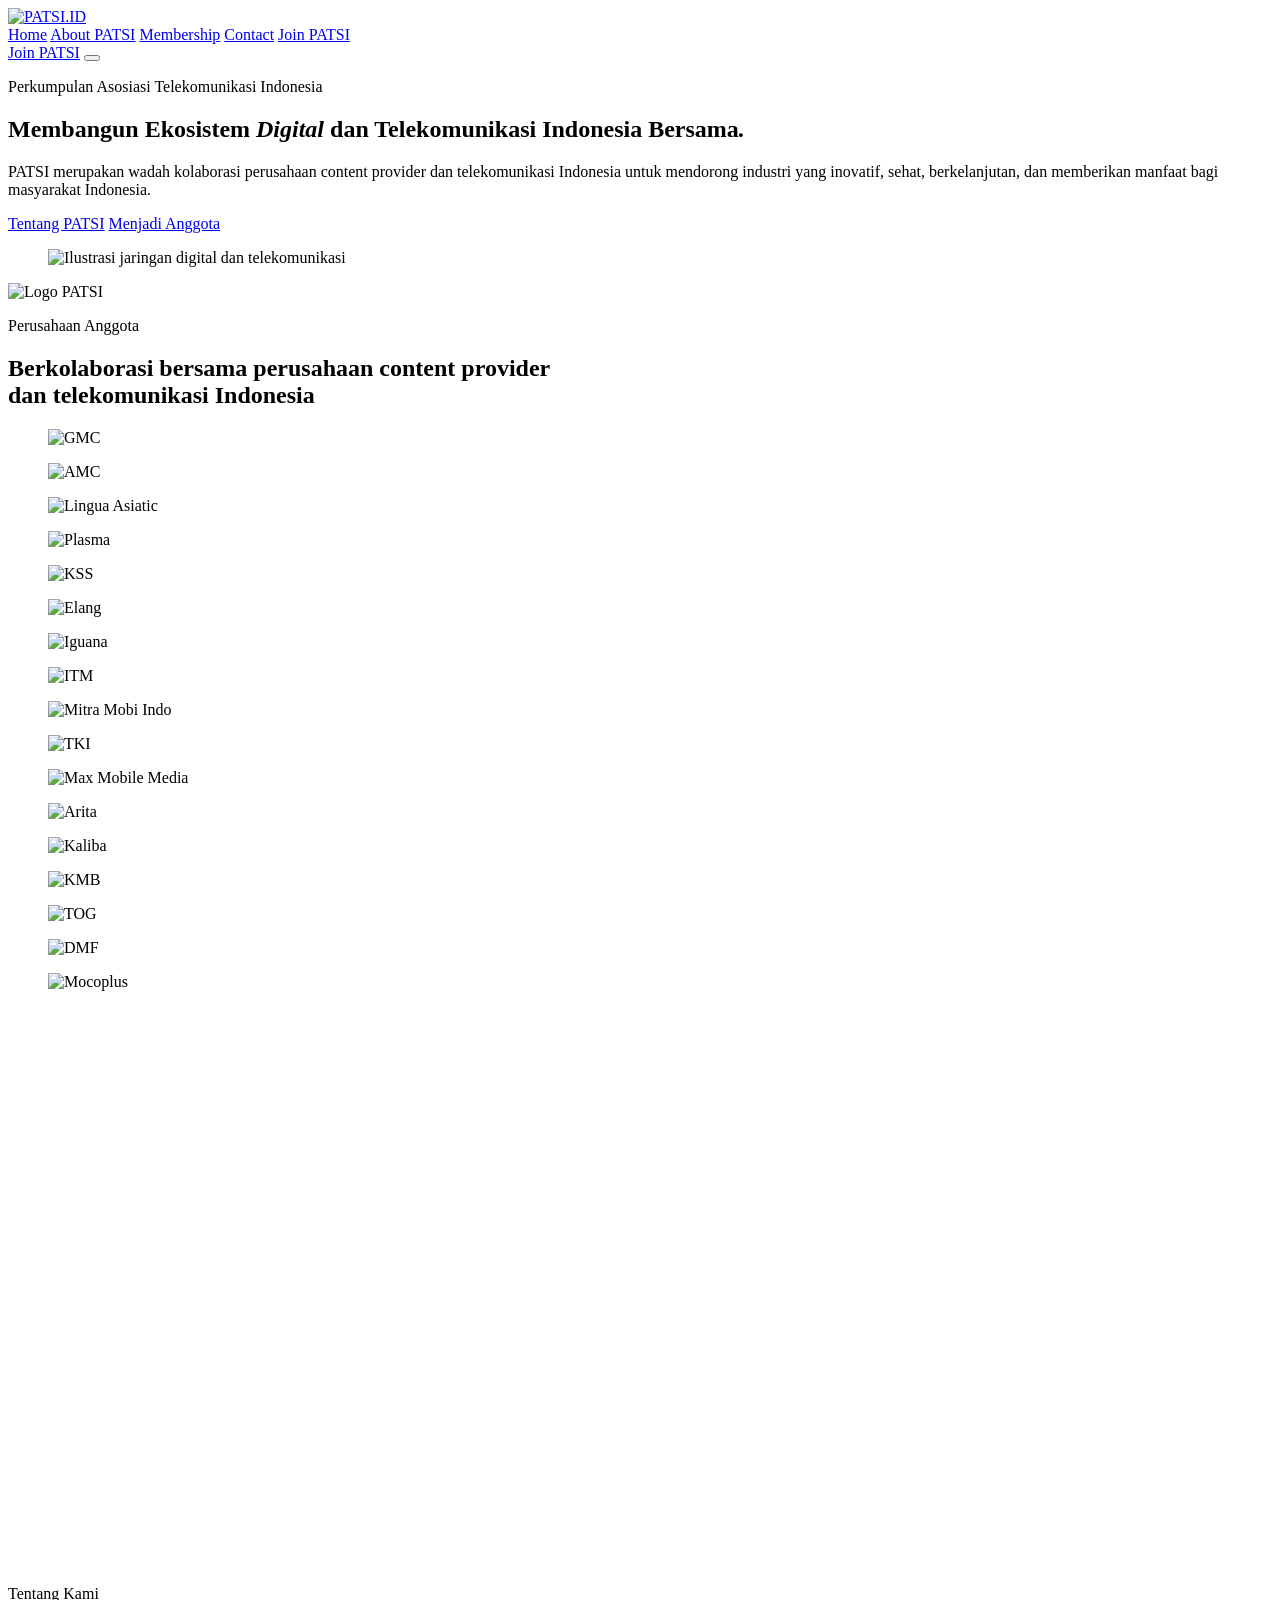
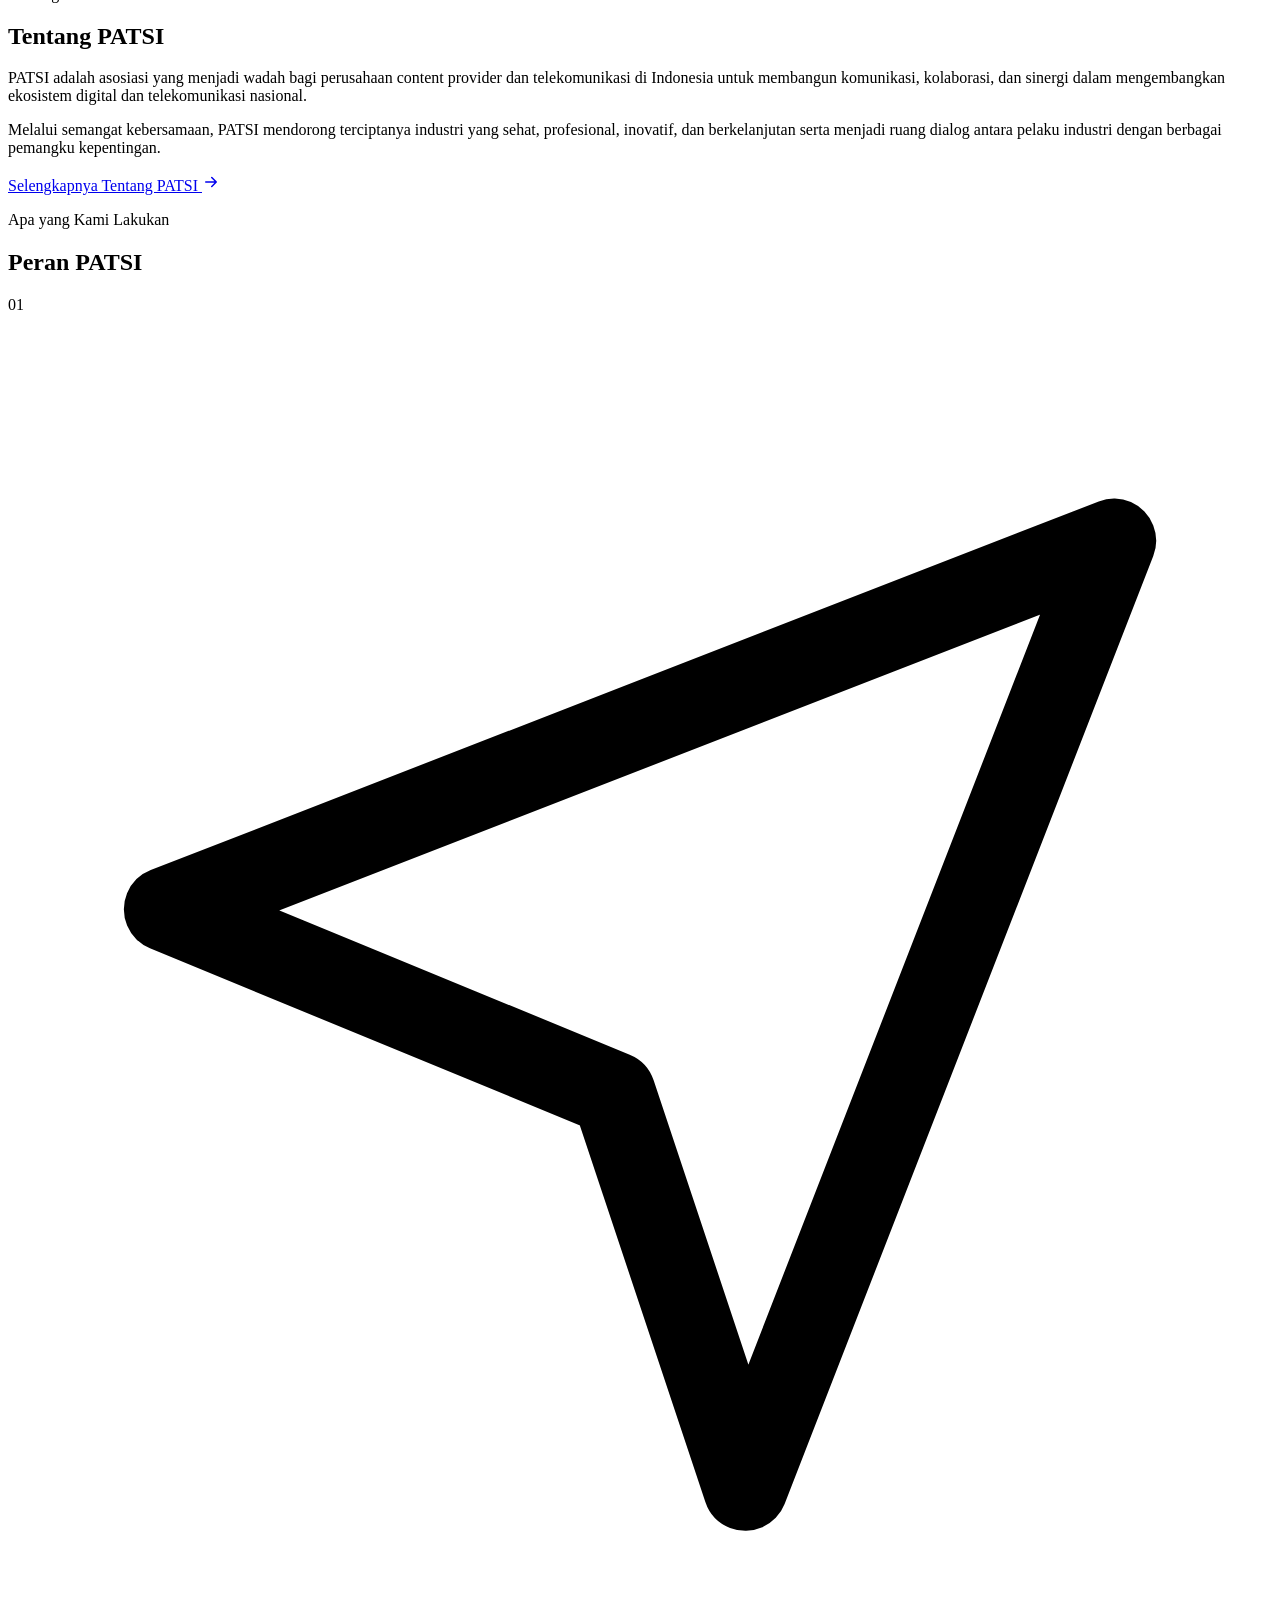
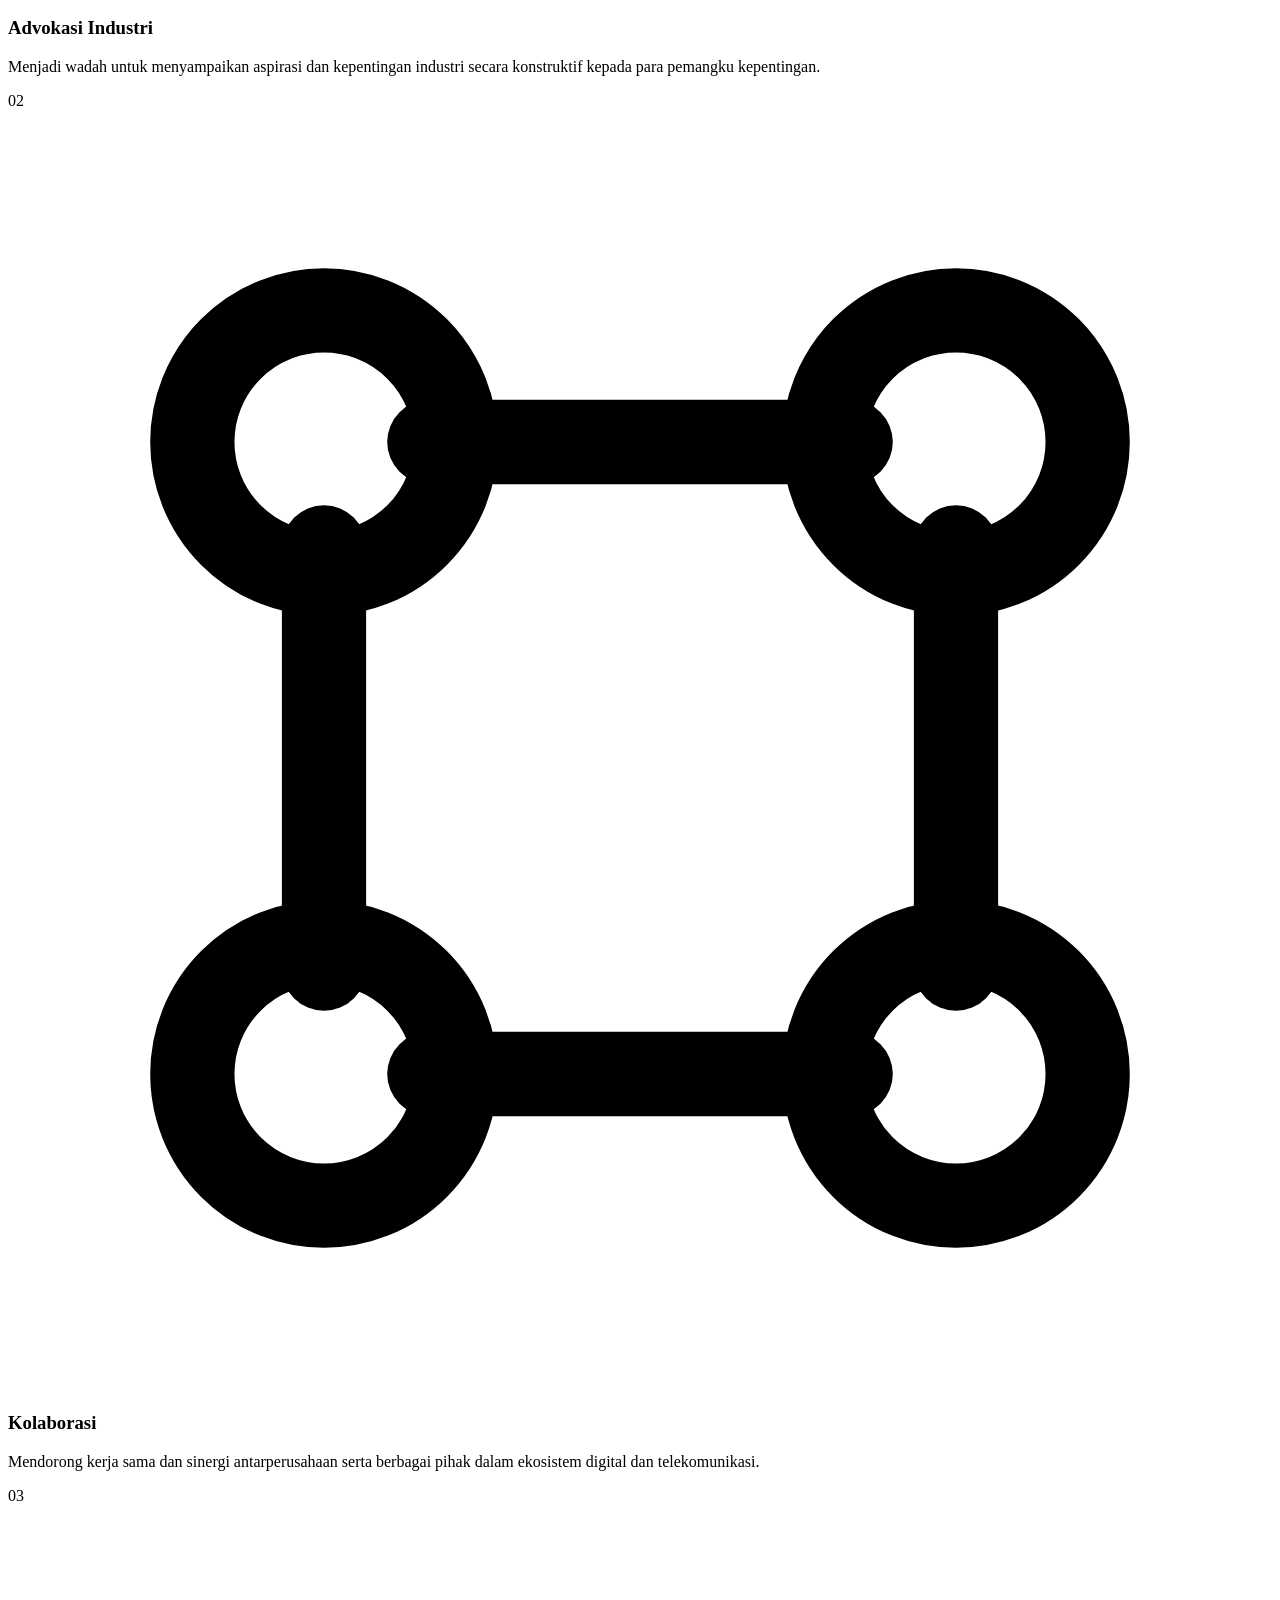
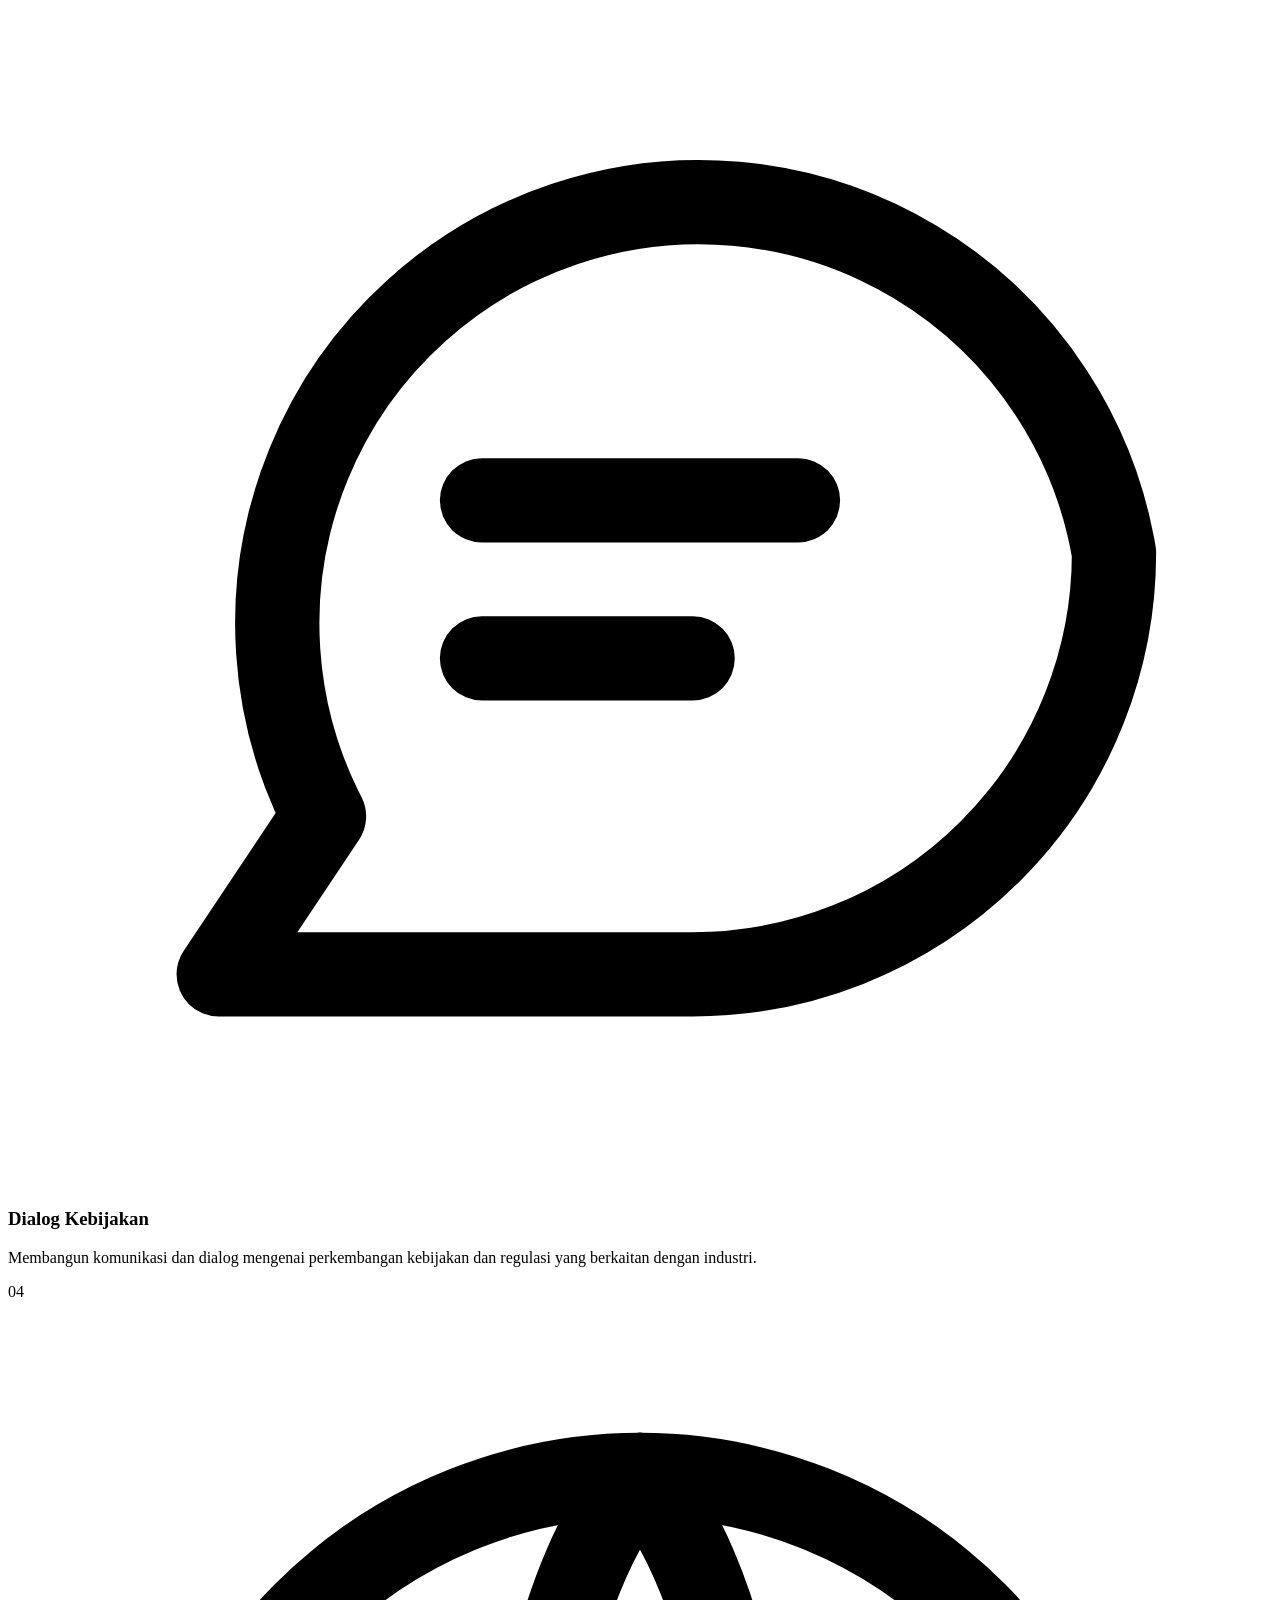
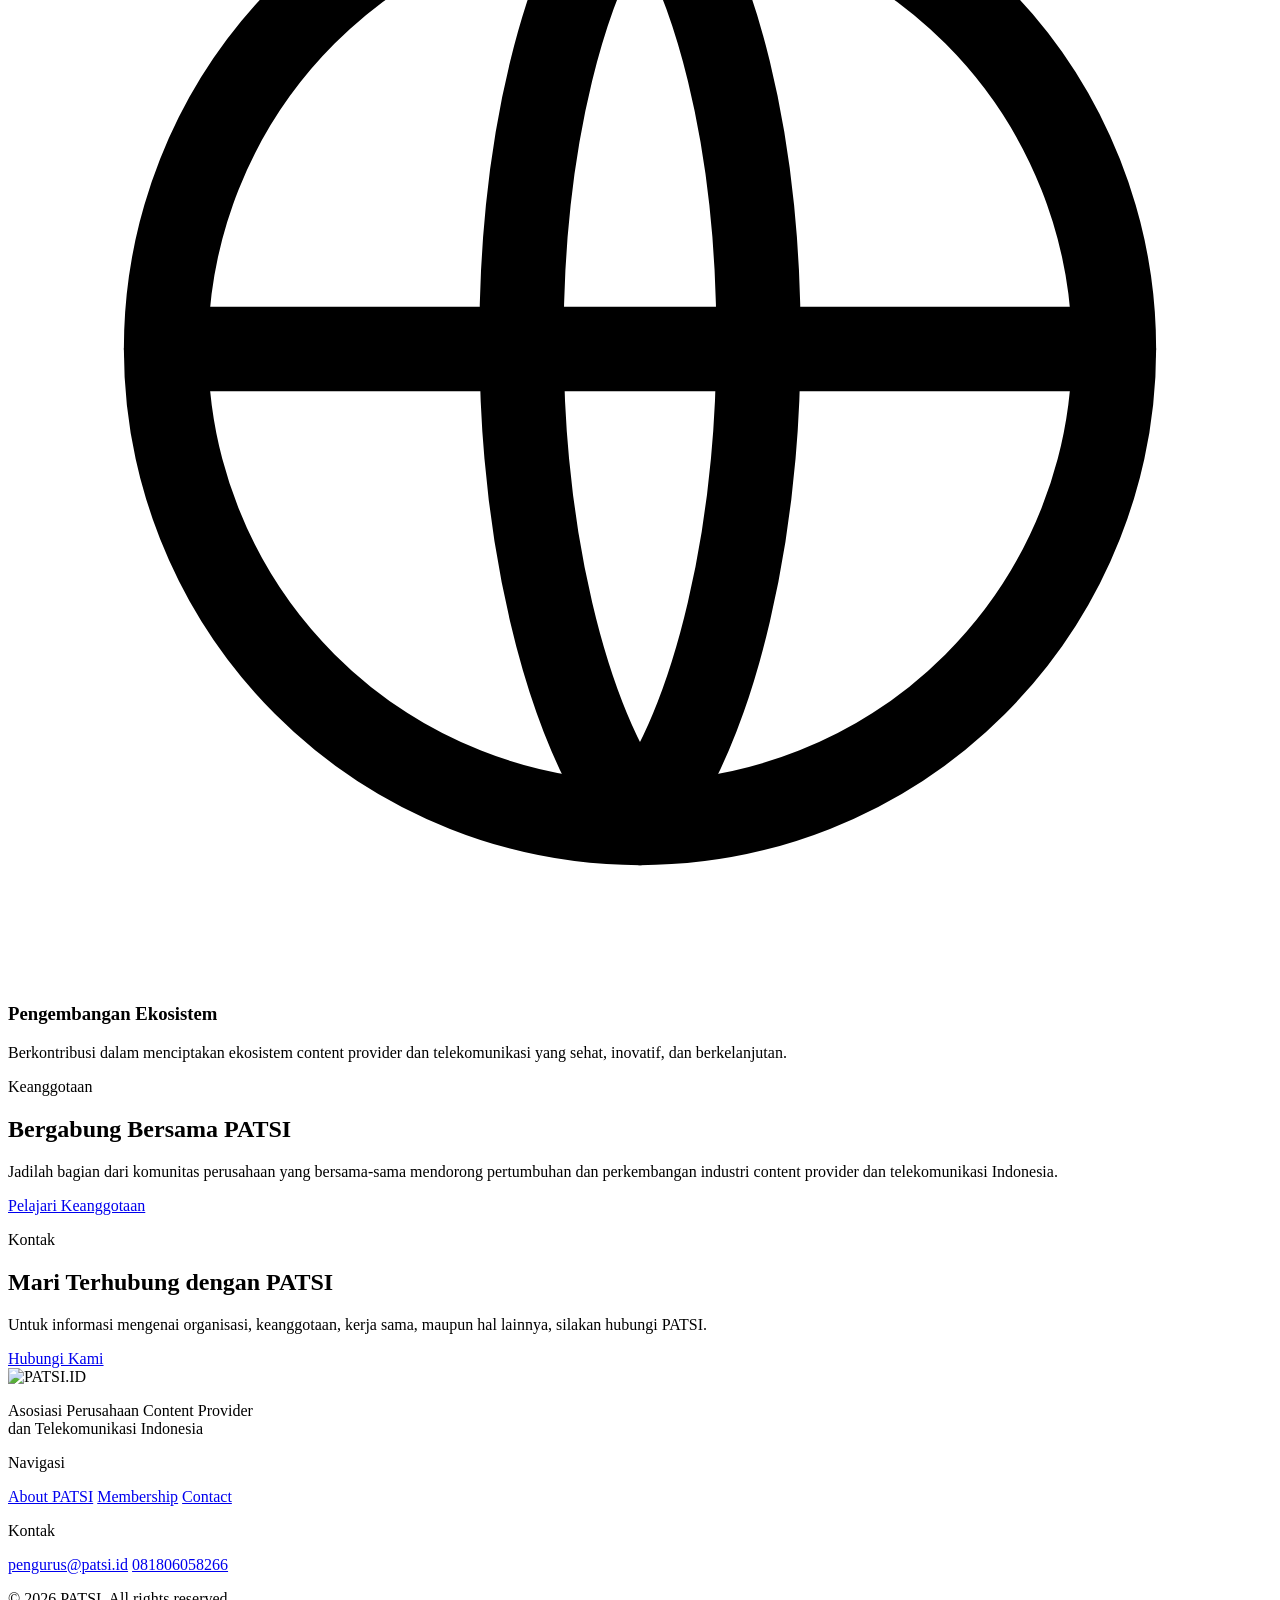
==== frontend/public/index.html @ 7024a93b "**Website PATSI.ID — selesai** - Website 4 halaman (Home, About PATSI, Membership, Contact) dalam Ba" ====
<!doctype html>
<html lang="id">
<head>
<meta charset="utf-8"/>
<meta name="viewport" content="width=device-width, initial-scale=1"/>
<title>PATSI.ID — Asosiasi Perusahaan Content Provider dan Telekomunikasi Indonesia</title>
<meta name="description" content="PATSI merupakan wadah kolaborasi perusahaan content provider dan telekomunikasi Indonesia untuk mendorong industri digital yang sehat, inovatif, dan berkelanjutan."/>
<link rel="icon" type="image/svg+xml" href="/favicon.svg"/>
<script>document.documentElement.classList.add('js')</script>
<link rel="preconnect" href="https://fonts.googleapis.com"/>
<link rel="preconnect" href="https://fonts.gstatic.com" crossorigin/>
<link href="https://fonts.googleapis.com/css2?family=Inter:wght@300;400;500;600;700;800;900&display=swap" rel="stylesheet"/>
<link rel="stylesheet" href="/css/style.css"/>
</head>
<body data-page="home">

<header class="site-header" id="siteHeader" data-testid="site-header">
  <div class="container header-inner">
    <a href="/index.html" class="brand" data-testid="nav-logo"><img src="/images/logo.png" alt="PATSI.ID"/></a>
    <nav class="main-nav" id="mainNav" data-testid="main-nav">
      <a href="/index.html" data-nav="home" data-testid="nav-home-link">Home</a>
      <a href="/about.html" data-nav="about" data-testid="nav-about-link">About PATSI</a>
      <a href="/membership.html" data-nav="membership" data-testid="nav-membership-link">Membership</a>
      <a href="/contact.html" data-nav="contact" data-testid="nav-contact-link">Contact</a>
      <a href="/membership.html" class="btn btn-primary nav-cta-mobile" data-testid="nav-join-button-mobile">Join PATSI</a>
    </nav>
    <div class="header-actions">
      <a href="/membership.html" class="btn btn-primary btn-sm" data-testid="nav-join-button">Join PATSI</a>
      <button class="nav-toggle" id="navToggle" aria-label="Buka menu" aria-expanded="false" data-testid="nav-hamburger-button"><span></span><span></span><span></span></button>
    </div>
  </div>
</header>

<main>
  <!-- HERO -->
  <section class="hero" data-testid="hero-section">
    <div class="hero-grid-bg" aria-hidden="true"></div>
    <div class="container hero-inner">
      <div class="hero-copy">
        <p class="overline hero-fade" data-testid="hero-overline">Perkumpulan Asosiasi Telekomunikasi Indonesia</p>
        <h1 class="hero-title" data-testid="hero-title">
          <span class="line"><span>Membangun</span></span>
          <span class="line"><span>Ekosistem <em>Digital</em></span></span>
          <span class="line"><span class="outline">dan Telekomunikasi</span></span>
          <span class="line"><span>Indonesia Bersama<i class="dot">.</i></span></span>
        </h1>
        <p class="hero-sub hero-fade" data-testid="hero-subtitle">PATSI merupakan wadah kolaborasi perusahaan content provider dan telekomunikasi Indonesia untuk mendorong industri yang inovatif, sehat, berkelanjutan, dan memberikan manfaat bagi masyarakat Indonesia.</p>
        <div class="hero-actions hero-fade">
          <a href="/about.html" class="btn btn-primary" data-testid="hero-about-button">Tentang PATSI</a>
          <a href="/membership.html" class="btn btn-outline" data-testid="hero-join-button">Menjadi Anggota</a>
        </div>
      </div>
      <div class="hero-visual" data-parallax data-testid="hero-visual">
        <div class="hero-frame-offset" aria-hidden="true"></div>
        <figure class="hero-frame">
          <img src="/images/hero-network.jpg" alt="Ilustrasi jaringan digital dan telekomunikasi"/>
        </figure>
        <div class="hero-logo-card" data-testid="hero-logo-card">
          <img src="/images/logo.png" alt="Logo PATSI"/>
        </div>
      </div>
    </div>
    <div class="hero-scrollhint hero-fade" aria-hidden="true"><span></span></div>
  </section>

  <!-- MEMBER MARQUEE -->
  <section class="members-strip" data-testid="members-section">
    <div class="container strip-head" data-reveal>
      <p class="overline">Perusahaan Anggota</p>
      <h2 class="strip-title">Berkolaborasi bersama perusahaan content provider<br class="br-wide"/> dan telekomunikasi Indonesia</h2>
    </div>
    <div class="marquee" data-testid="members-marquee">
      <div class="marquee-track">
        <figure class="member-item"><img src="/images/members/gmc.png" alt="GMC" loading="lazy"/></figure>
        <figure class="member-item"><img src="/images/members/amc.jpeg" alt="AMC" loading="lazy"/></figure>
        <figure class="member-item"><img src="/images/members/lingua-asiatic.png" alt="Lingua Asiatic" loading="lazy"/></figure>
        <figure class="member-item"><img src="/images/members/plasma.png" alt="Plasma" loading="lazy"/></figure>
        <figure class="member-item"><img src="/images/members/kss.png" alt="KSS" loading="lazy"/></figure>
        <figure class="member-item"><img src="/images/members/elang.png" alt="Elang" loading="lazy"/></figure>
        <figure class="member-item"><img src="/images/members/iguana.png" alt="Iguana" loading="lazy"/></figure>
        <figure class="member-item"><img src="/images/members/itm.png" alt="ITM" loading="lazy"/></figure>
        <figure class="member-item"><img src="/images/members/mitra-mobi-indo.png" alt="Mitra Mobi Indo" loading="lazy"/></figure>
        <figure class="member-item"><img src="/images/members/tki.png" alt="TKI" loading="lazy"/></figure>
        <figure class="member-item"><img src="/images/members/max-mobile-media.jpg" alt="Max Mobile Media" loading="lazy"/></figure>
        <figure class="member-item"><img src="/images/members/arita.jpeg" alt="Arita" loading="lazy"/></figure>
        <figure class="member-item"><img src="/images/members/kaliba.jpeg" alt="Kaliba" loading="lazy"/></figure>
        <figure class="member-item"><img src="/images/members/kmb.png" alt="KMB" loading="lazy"/></figure>
        <figure class="member-item"><img src="/images/members/tog.png" alt="TOG" loading="lazy"/></figure>
        <figure class="member-item"><img src="/images/members/dmf.jpeg" alt="DMF" loading="lazy"/></figure>
        <figure class="member-item"><img src="/images/members/mocoplus.png" alt="Mocoplus" loading="lazy"/></figure>
      </div>
      <div class="marquee-track" aria-hidden="true">
        <figure class="member-item"><img src="/images/members/gmc.png" alt="" loading="lazy"/></figure>
        <figure class="member-item"><img src="/images/members/amc.jpeg" alt="" loading="lazy"/></figure>
        <figure class="member-item"><img src="/images/members/lingua-asiatic.png" alt="" loading="lazy"/></figure>
        <figure class="member-item"><img src="/images/members/plasma.png" alt="" loading="lazy"/></figure>
        <figure class="member-item"><img src="/images/members/kss.png" alt="" loading="lazy"/></figure>
        <figure class="member-item"><img src="/images/members/elang.png" alt="" loading="lazy"/></figure>
        <figure class="member-item"><img src="/images/members/iguana.png" alt="" loading="lazy"/></figure>
        <figure class="member-item"><img src="/images/members/itm.png" alt="" loading="lazy"/></figure>
        <figure class="member-item"><img src="/images/members/mitra-mobi-indo.png" alt="" loading="lazy"/></figure>
        <figure class="member-item"><img src="/images/members/tki.png" alt="" loading="lazy"/></figure>
        <figure class="member-item"><img src="/images/members/max-mobile-media.jpg" alt="" loading="lazy"/></figure>
        <figure class="member-item"><img src="/images/members/arita.jpeg" alt="" loading="lazy"/></figure>
        <figure class="member-item"><img src="/images/members/kaliba.jpeg" alt="" loading="lazy"/></figure>
        <figure class="member-item"><img src="/images/members/kmb.png" alt="" loading="lazy"/></figure>
        <figure class="member-item"><img src="/images/members/tog.png" alt="" loading="lazy"/></figure>
        <figure class="member-item"><img src="/images/members/dmf.jpeg" alt="" loading="lazy"/></figure>
        <figure class="member-item"><img src="/images/members/mocoplus.png" alt="" loading="lazy"/></figure>
      </div>
    </div>
  </section>

  <!-- ABOUT SHORT -->
  <section class="section about-short" data-testid="about-short-section">
    <div class="container split">
      <div class="split-left" data-reveal>
        <p class="overline">Tentang Kami</p>
        <h2 class="section-title">Tentang PATSI</h2>
      </div>
      <div class="split-right" data-reveal>
        <p class="lead">PATSI adalah asosiasi yang menjadi wadah bagi perusahaan content provider dan telekomunikasi di Indonesia untuk membangun komunikasi, kolaborasi, dan sinergi dalam mengembangkan ekosistem digital dan telekomunikasi nasional.</p>
        <p class="body-text">Melalui semangat kebersamaan, PATSI mendorong terciptanya industri yang sehat, profesional, inovatif, dan berkelanjutan serta menjadi ruang dialog antara pelaku industri dengan berbagai pemangku kepentingan.</p>
        <a href="/about.html" class="link-arrow" data-testid="about-more-link">Selengkapnya Tentang PATSI
          <svg width="18" height="18" viewBox="0 0 24 24" fill="none" stroke="currentColor" stroke-width="2" stroke-linecap="round" stroke-linejoin="round"><path d="M5 12h14M13 6l6 6-6 6"/></svg>
        </a>
      </div>
    </div>
  </section>

  <!-- ROLES -->
  <section class="section roles" data-testid="roles-section">
    <div class="container">
      <div class="section-head" data-reveal>
        <p class="overline">Apa yang Kami Lakukan</p>
        <h2 class="section-title">Peran PATSI</h2>
      </div>
      <div class="blueprint-grid grid-4">
        <article class="bp-card" data-reveal data-testid="role-card-advokasi">
          <p class="bp-num">01</p>
          <svg class="bp-icon" viewBox="0 0 24 24" fill="none" stroke="currentColor" stroke-width="1.6" stroke-linecap="round" stroke-linejoin="round"><path d="M3 11l18-7-7 18-2.5-7.5L3 11z"/></svg>
          <h3>Advokasi Industri</h3>
          <p>Menjadi wadah untuk menyampaikan aspirasi dan kepentingan industri secara konstruktif kepada para pemangku kepentingan.</p>
        </article>
        <article class="bp-card" data-reveal data-testid="role-card-kolaborasi">
          <p class="bp-num">02</p>
          <svg class="bp-icon" viewBox="0 0 24 24" fill="none" stroke="currentColor" stroke-width="1.6" stroke-linecap="round" stroke-linejoin="round"><circle cx="6" cy="6" r="2.5"/><circle cx="18" cy="6" r="2.5"/><circle cx="6" cy="18" r="2.5"/><circle cx="18" cy="18" r="2.5"/><path d="M8 6h8M6 8v8M18 8v8M8 18h8"/></svg>
          <h3>Kolaborasi</h3>
          <p>Mendorong kerja sama dan sinergi antarperusahaan serta berbagai pihak dalam ekosistem digital dan telekomunikasi.</p>
        </article>
        <article class="bp-card" data-reveal data-testid="role-card-dialog">
          <p class="bp-num">03</p>
          <svg class="bp-icon" viewBox="0 0 24 24" fill="none" stroke="currentColor" stroke-width="1.6" stroke-linecap="round" stroke-linejoin="round"><path d="M21 12a8 8 0 0 1-8 8H4l2-3a8 8 0 1 1 15-5z"/><path d="M9 11h6M9 14h4"/></svg>
          <h3>Dialog Kebijakan</h3>
          <p>Membangun komunikasi dan dialog mengenai perkembangan kebijakan dan regulasi yang berkaitan dengan industri.</p>
        </article>
        <article class="bp-card" data-reveal data-testid="role-card-ekosistem">
          <p class="bp-num">04</p>
          <svg class="bp-icon" viewBox="0 0 24 24" fill="none" stroke="currentColor" stroke-width="1.6" stroke-linecap="round" stroke-linejoin="round"><circle cx="12" cy="12" r="9"/><path d="M3 12h18M12 3c3 3.5 3 14 0 18M12 3c-3 3.5-3 14 0 18"/></svg>
          <h3>Pengembangan Ekosistem</h3>
          <p>Berkontribusi dalam menciptakan ekosistem content provider dan telekomunikasi yang sehat, inovatif, dan berkelanjutan.</p>
        </article>
      </div>
    </div>
  </section>

  <!-- MEMBERSHIP CTA -->
  <section class="section section-navy" data-testid="membership-cta-section">
    <div class="navy-grid-bg" aria-hidden="true"></div>
    <div class="container navy-inner" data-reveal>
      <p class="overline overline-light">Keanggotaan</p>
      <h2 class="navy-title">Bergabung Bersama PATSI</h2>
      <p class="navy-text">Jadilah bagian dari komunitas perusahaan yang bersama-sama mendorong pertumbuhan dan perkembangan industri content provider dan telekomunikasi Indonesia.</p>
      <a href="/membership.html" class="btn btn-light" data-testid="membership-cta-button">Pelajari Keanggotaan</a>
    </div>
  </section>

  <!-- CONTACT CTA -->
  <section class="section contact-cta" data-testid="contact-cta-section">
    <div class="container split">
      <div class="split-left" data-reveal>
        <p class="overline">Kontak</p>
        <h2 class="section-title">Mari Terhubung dengan PATSI</h2>
      </div>
      <div class="split-right" data-reveal>
        <p class="lead">Untuk informasi mengenai organisasi, keanggotaan, kerja sama, maupun hal lainnya, silakan hubungi PATSI.</p>
        <a href="/contact.html" class="btn btn-primary" data-testid="contact-cta-button">Hubungi Kami</a>
      </div>
    </div>
  </section>
</main>

<footer class="site-footer" data-testid="site-footer">
  <div class="container footer-grid">
    <div class="footer-brand">
      <span class="footer-logo"><img src="/images/logo.png" alt="PATSI.ID"/></span>
      <p>Asosiasi Perusahaan Content Provider<br/>dan Telekomunikasi Indonesia</p>
    </div>
    <nav class="footer-nav" data-testid="footer-nav">
      <p class="footer-heading">Navigasi</p>
      <a href="/about.html" data-testid="footer-about-link">About PATSI</a>
      <a href="/membership.html" data-testid="footer-membership-link">Membership</a>
      <a href="/contact.html" data-testid="footer-contact-link">Contact</a>
    </nav>
    <div class="footer-contact">
      <p class="footer-heading">Kontak</p>
      <a href="mailto:pengurus@patsi.id" data-testid="footer-email-link">pengurus@patsi.id</a>
      <a href="tel:+6281806058266" data-testid="footer-phone-link">081806058266</a>
    </div>
  </div>
  <div class="container footer-bottom">
    <p data-testid="footer-copyright">&copy; 2026 PATSI. All rights reserved.</p>
  </div>
</footer>

<script src="https://cdn.jsdelivr.net/npm/gsap@3.12.5/dist/gsap.min.js"></script>
<script src="https://cdn.jsdelivr.net/npm/gsap@3.12.5/dist/ScrollTrigger.min.js"></script>
<script src="https://cdn.jsdelivr.net/npm/lenis@1.1.14/dist/lenis.min.js"></script>
<script src="/js/script.js"></script>
</body>
</html>
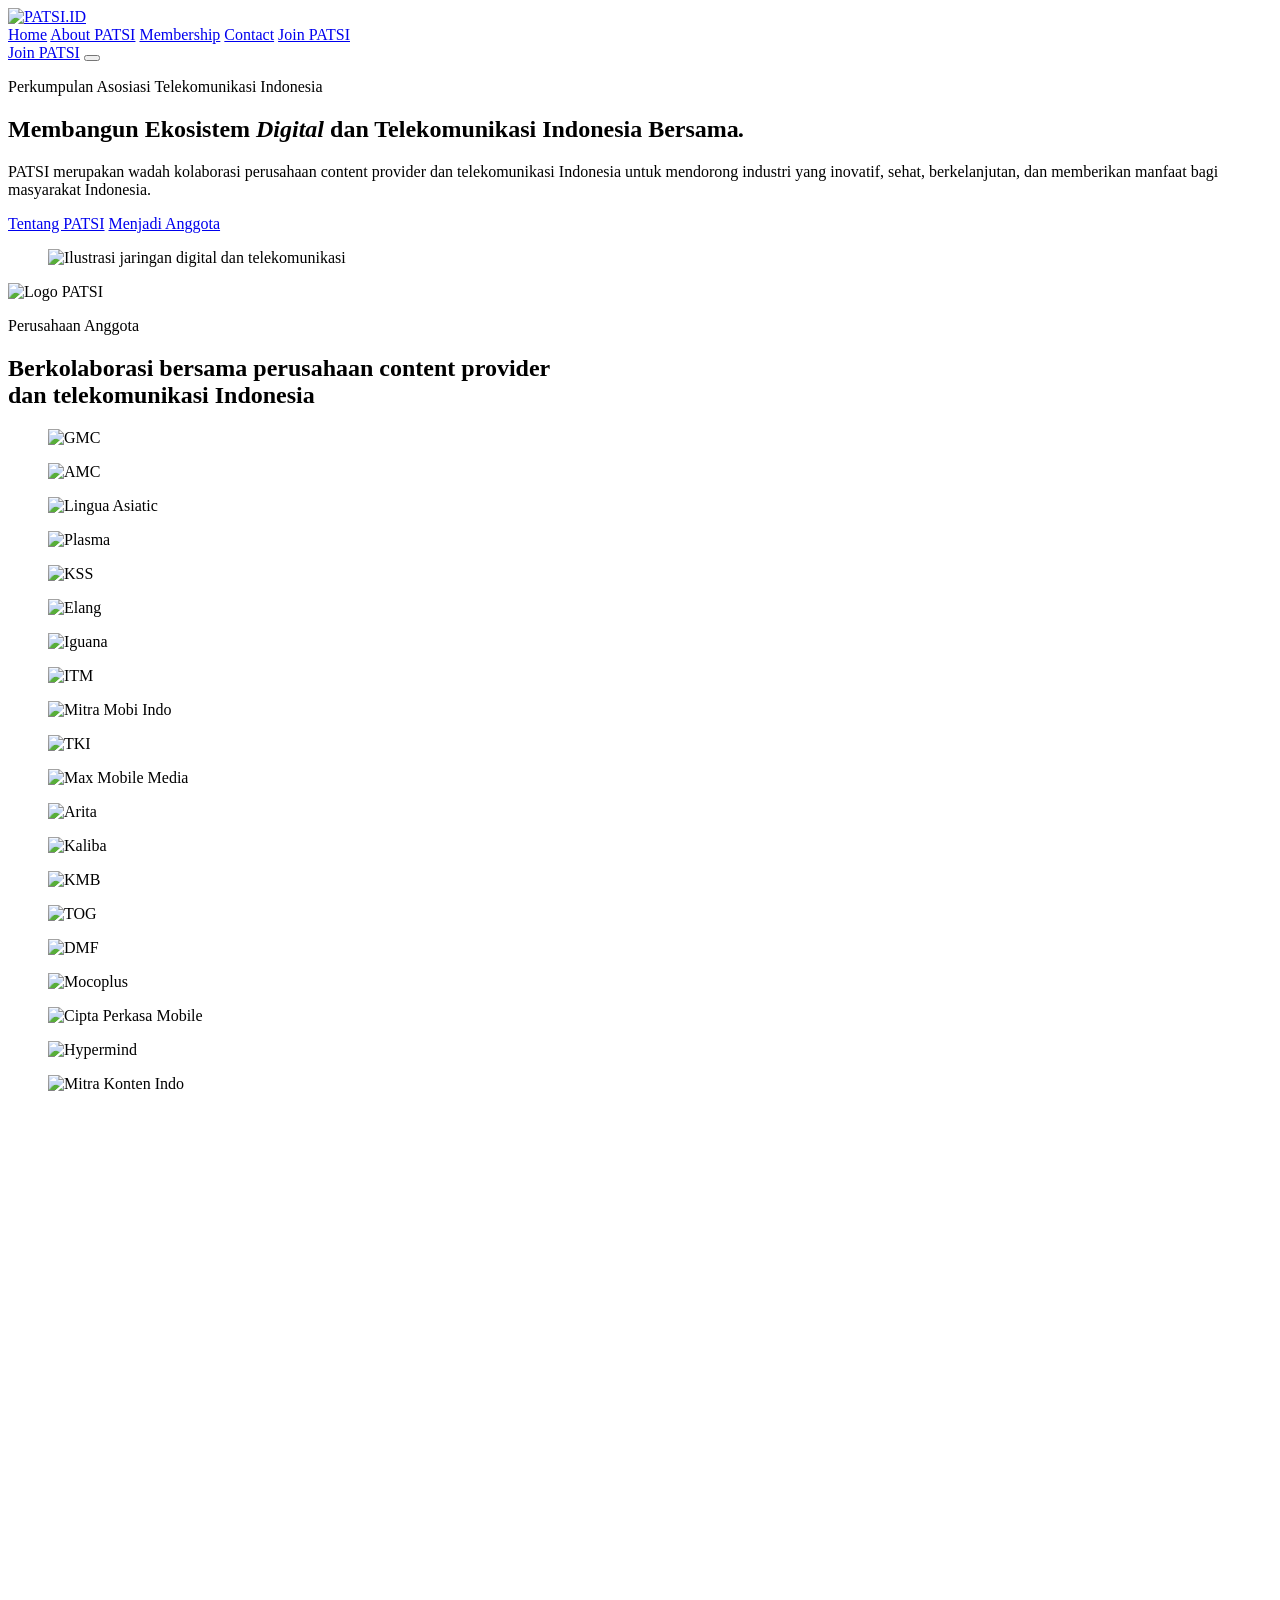
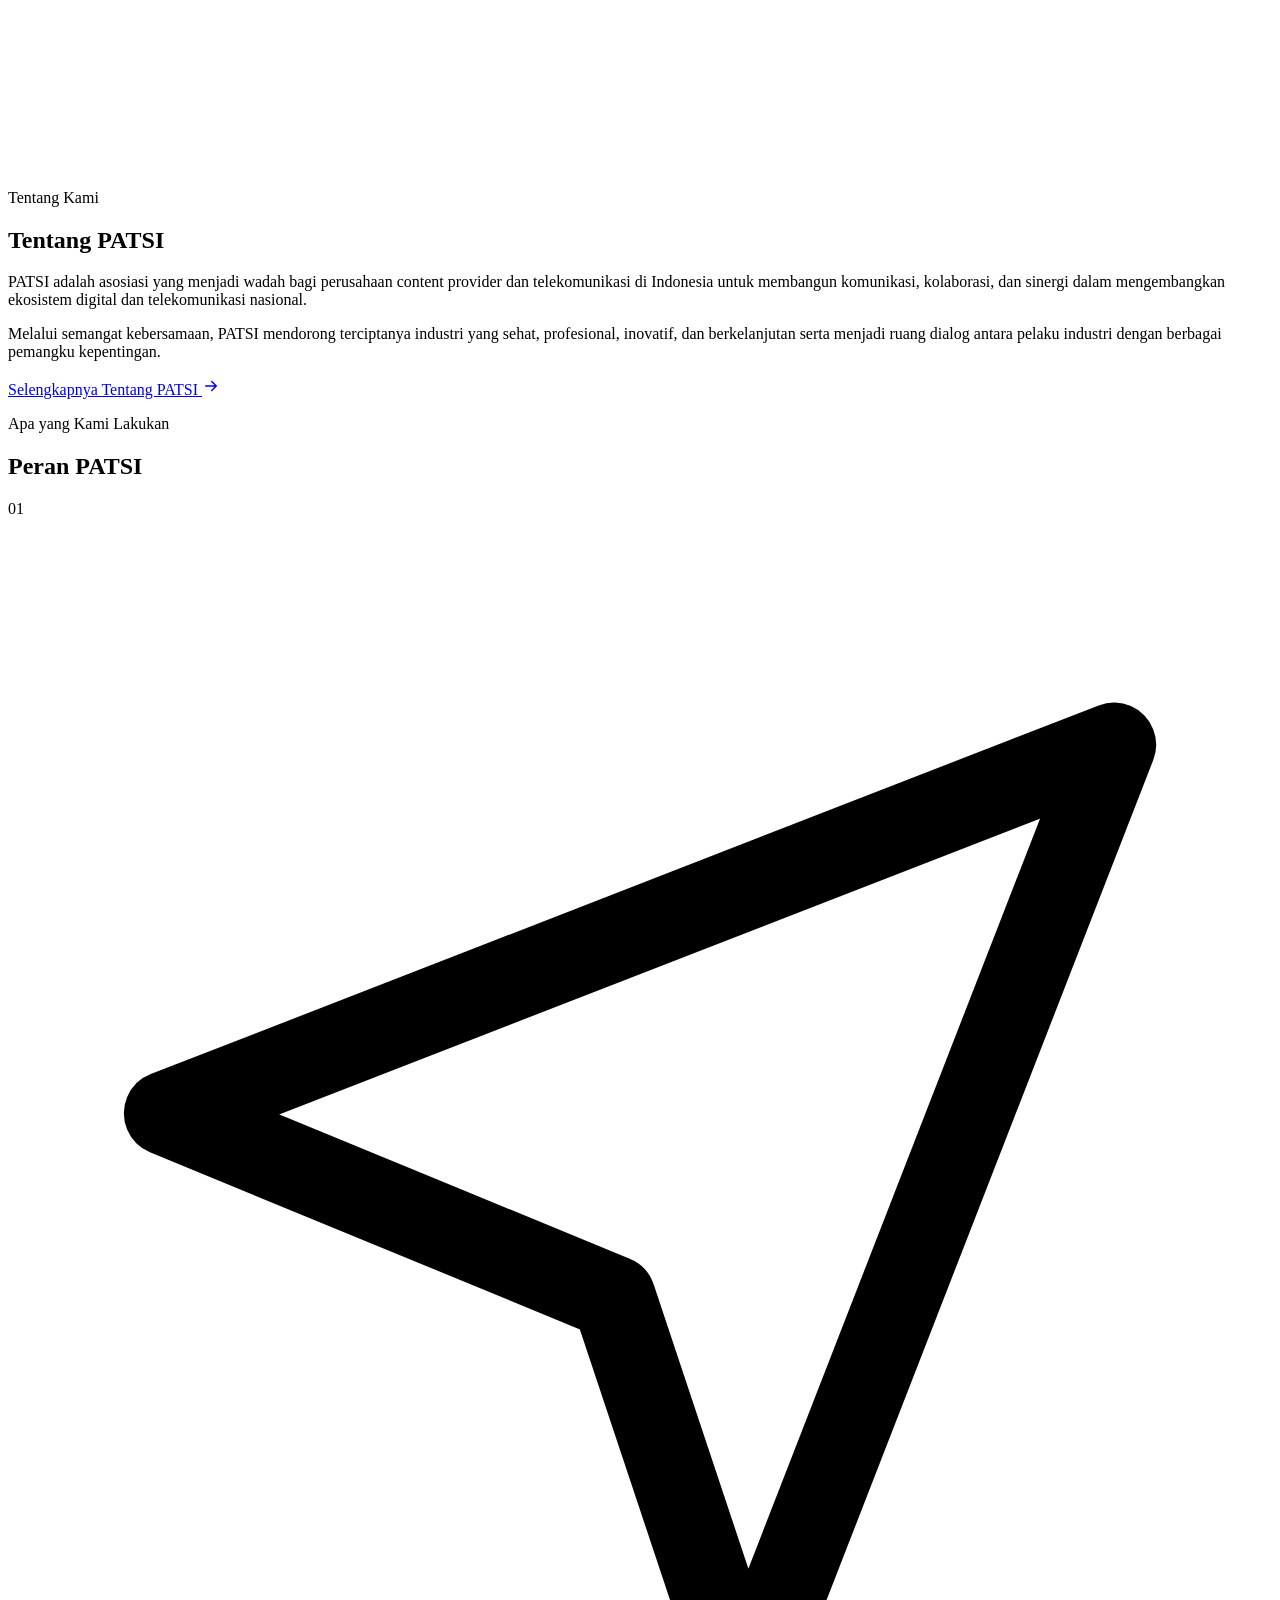
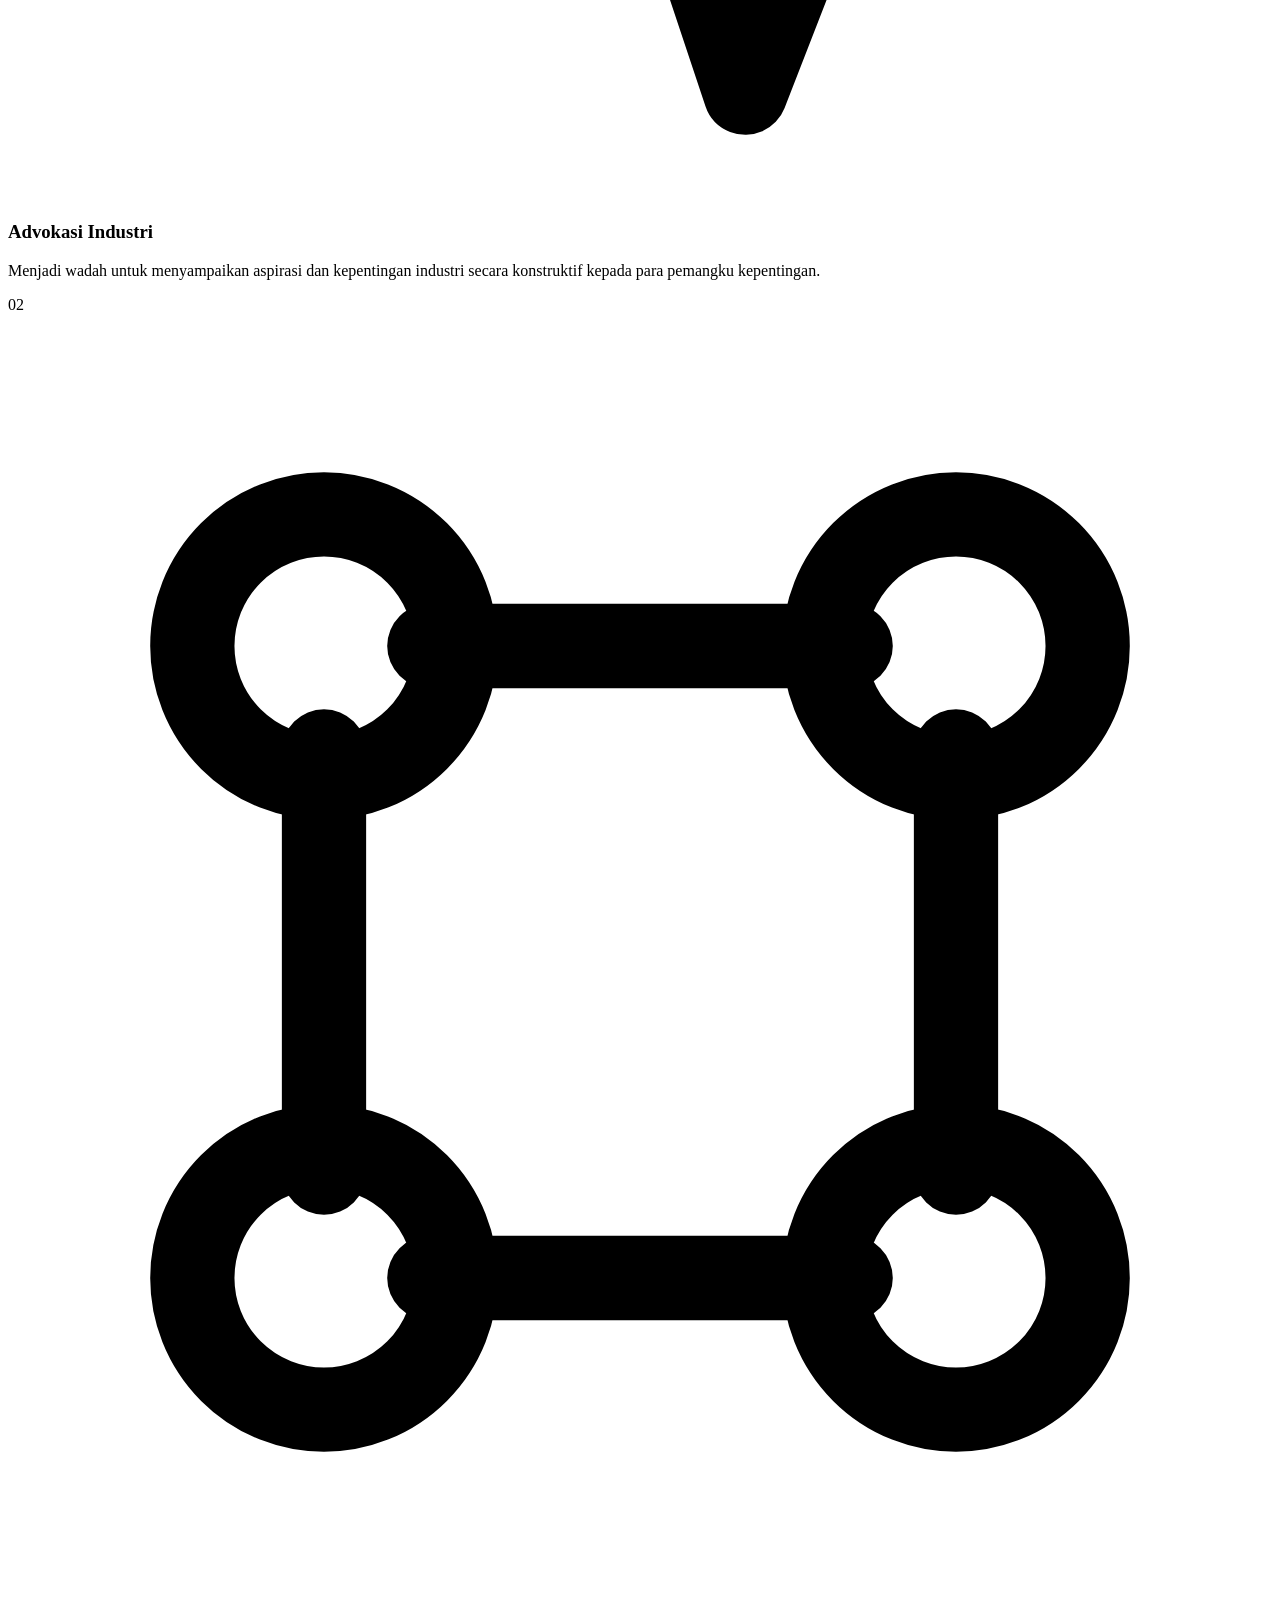
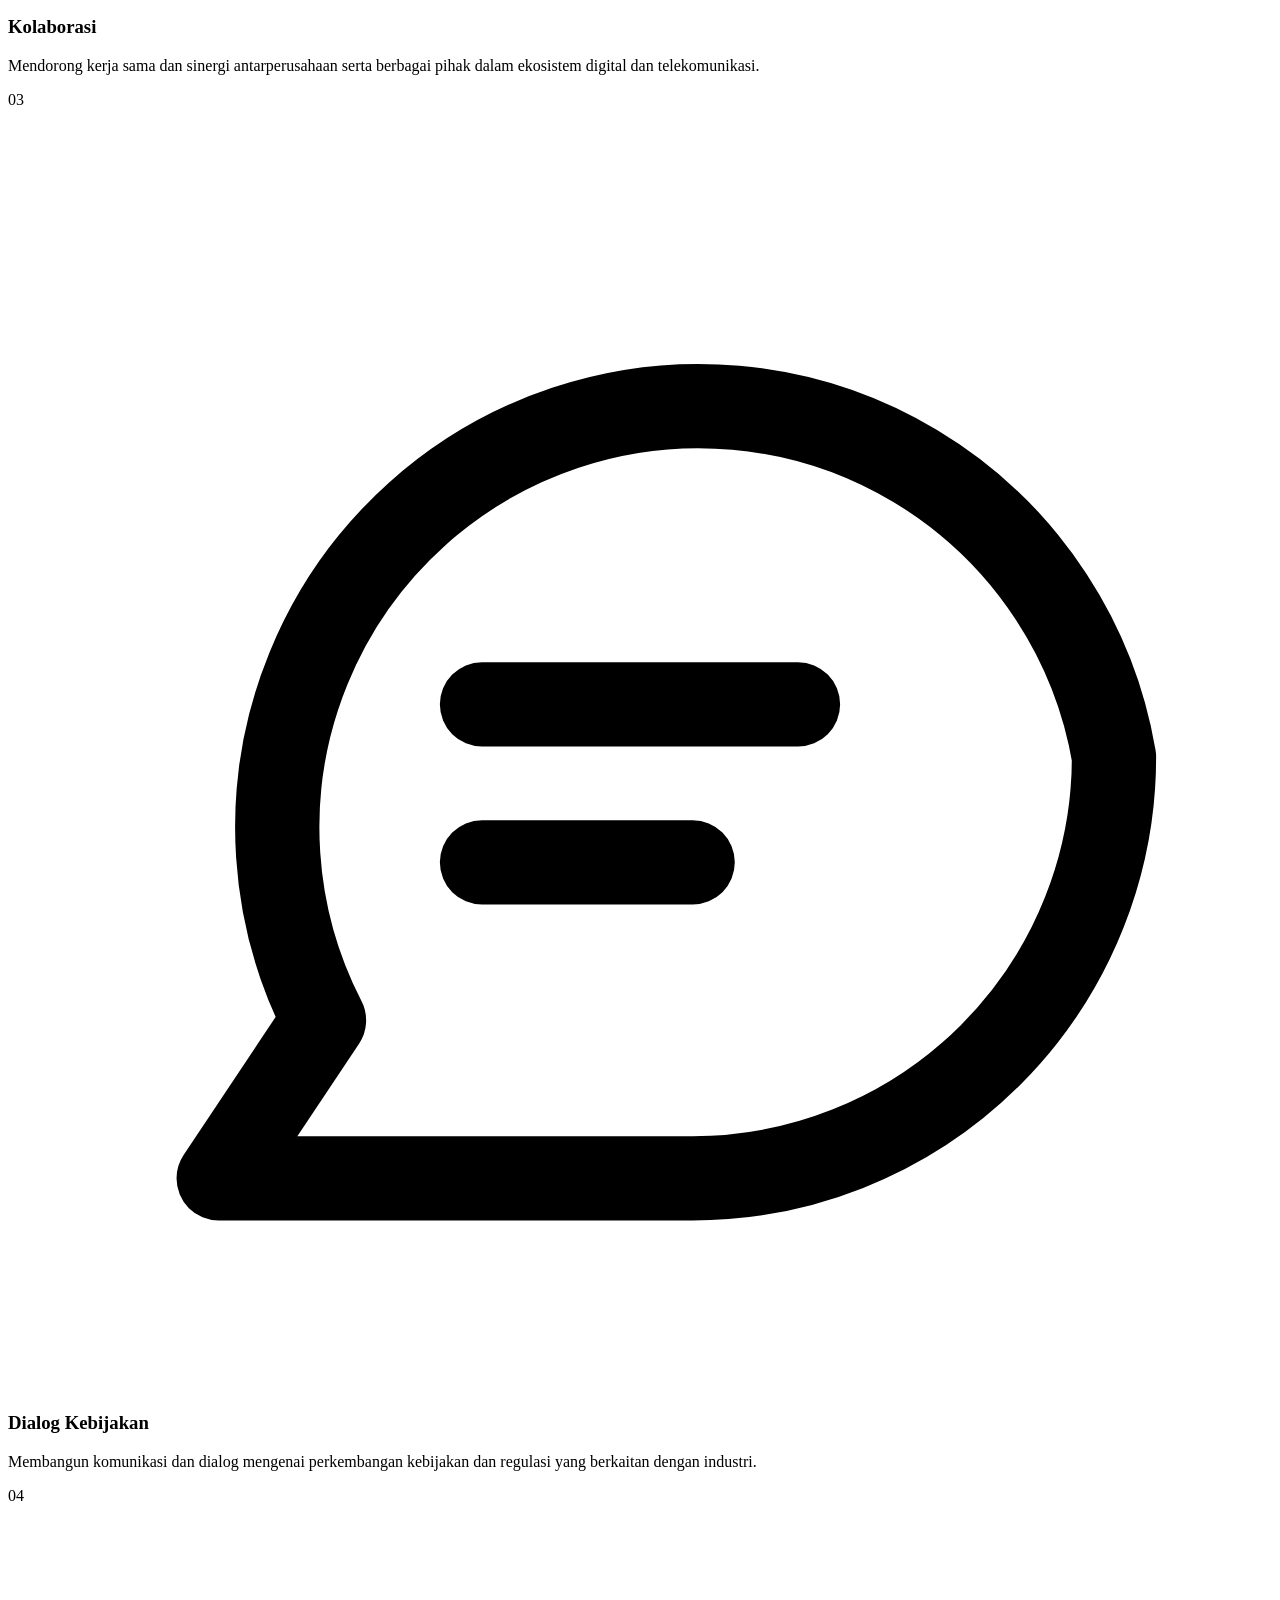
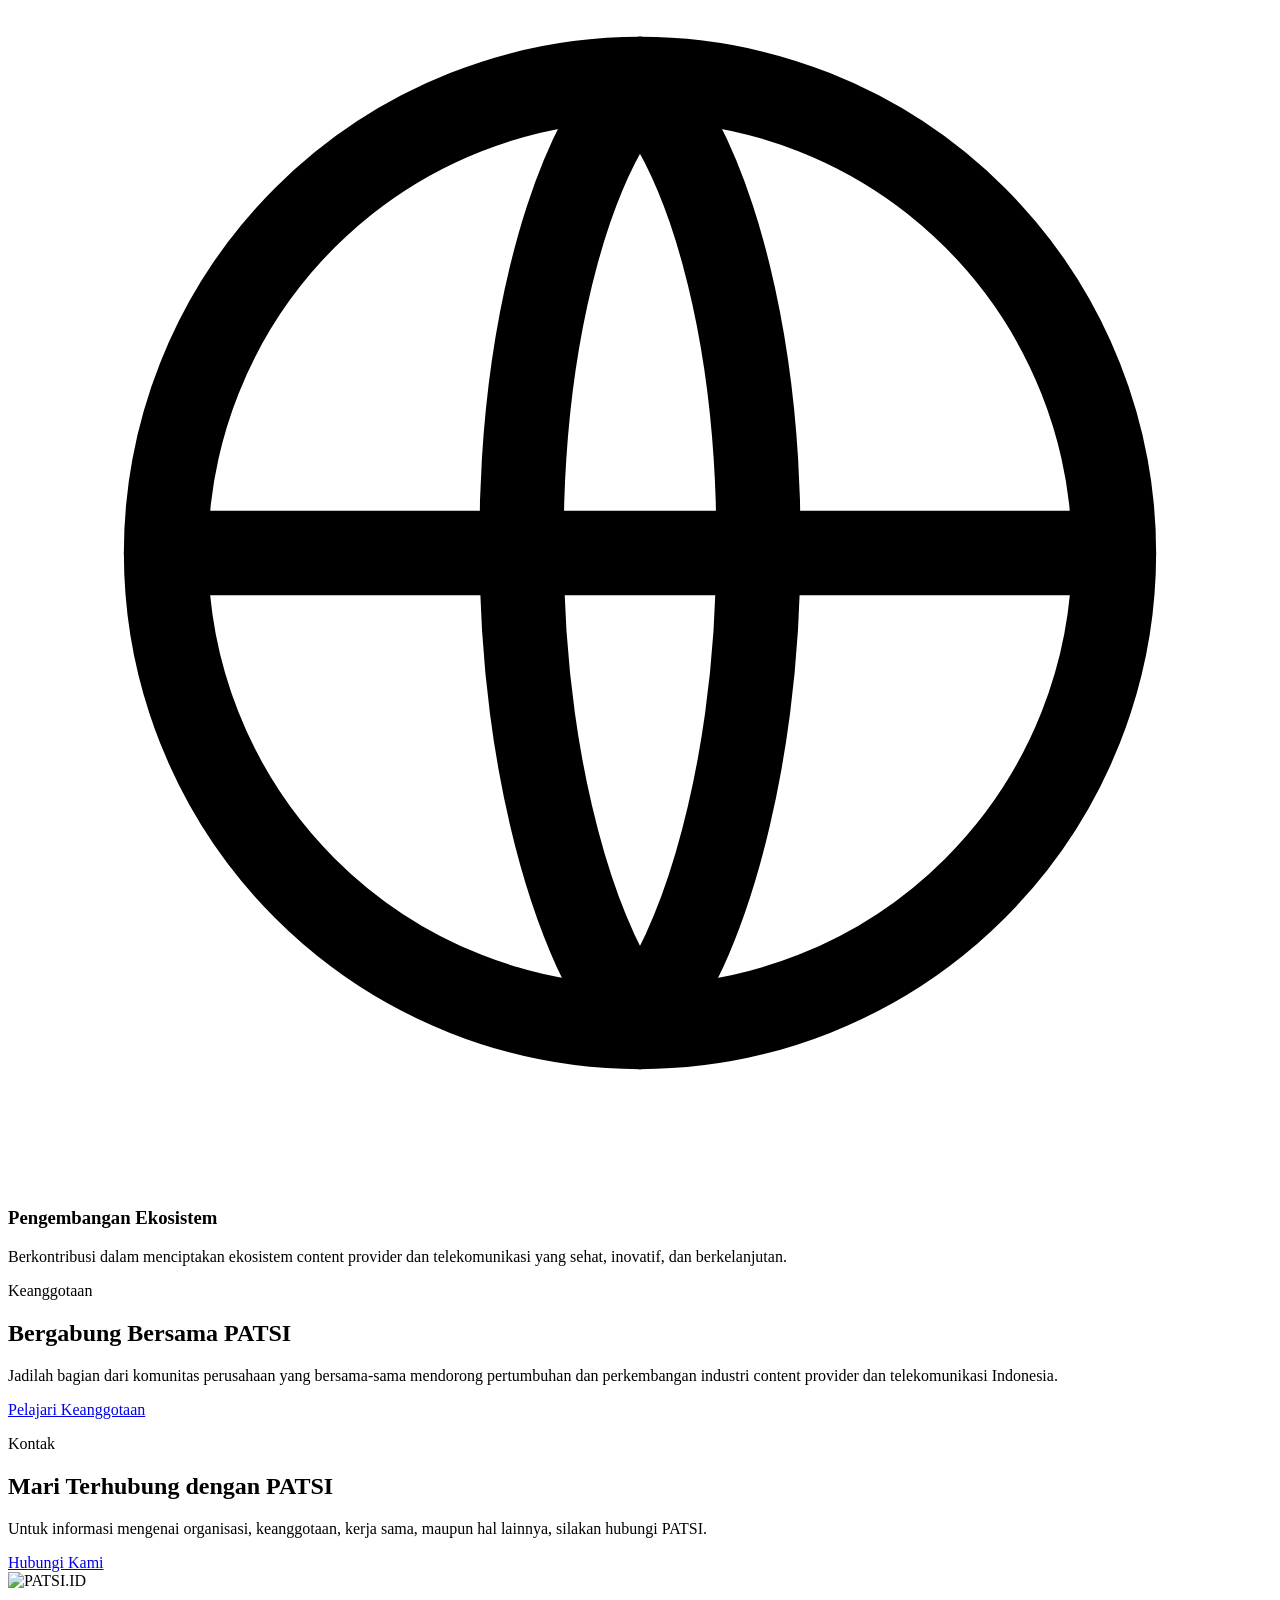
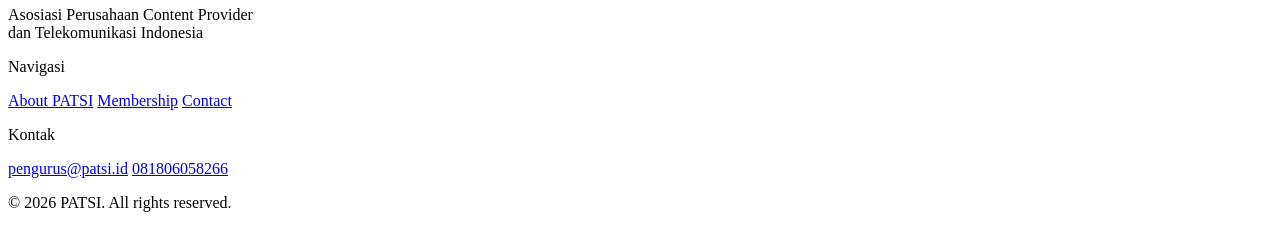
==== commit c1db4aa2: "feat: tambah 3 logo anggota (Cipta Perkasa Mobile, Hypermind, Mitra Konten Indo)" ====
--- a/frontend/public/index.html
+++ b/frontend/public/index.html
@@ -88,6 +88,9 @@
         <figure class="member-item"><img src="/images/members/tog.png" alt="TOG" loading="lazy"/></figure>
         <figure class="member-item"><img src="/images/members/dmf.jpeg" alt="DMF" loading="lazy"/></figure>
         <figure class="member-item"><img src="/images/members/mocoplus.png" alt="Mocoplus" loading="lazy"/></figure>
+        <figure class="member-item"><img src="/images/members/cipta-perkasa-mobile.webp" alt="Cipta Perkasa Mobile" loading="lazy"/></figure>
+        <figure class="member-item"><img src="/images/members/hypermind.png" alt="Hypermind" loading="lazy"/></figure>
+        <figure class="member-item"><img src="/images/members/mitra-konten-indo.webp" alt="Mitra Konten Indo" loading="lazy"/></figure>
       </div>
       <div class="marquee-track" aria-hidden="true">
         <figure class="member-item"><img src="/images/members/gmc.png" alt="" loading="lazy"/></figure>
@@ -107,6 +110,9 @@
         <figure class="member-item"><img src="/images/members/tog.png" alt="" loading="lazy"/></figure>
         <figure class="member-item"><img src="/images/members/dmf.jpeg" alt="" loading="lazy"/></figure>
         <figure class="member-item"><img src="/images/members/mocoplus.png" alt="" loading="lazy"/></figure>
+        <figure class="member-item"><img src="/images/members/cipta-perkasa-mobile.webp" alt="" loading="lazy"/></figure>
+        <figure class="member-item"><img src="/images/members/hypermind.png" alt="" loading="lazy"/></figure>
+        <figure class="member-item"><img src="/images/members/mitra-konten-indo.webp" alt="" loading="lazy"/></figure>
       </div>
     </div>
   </section>
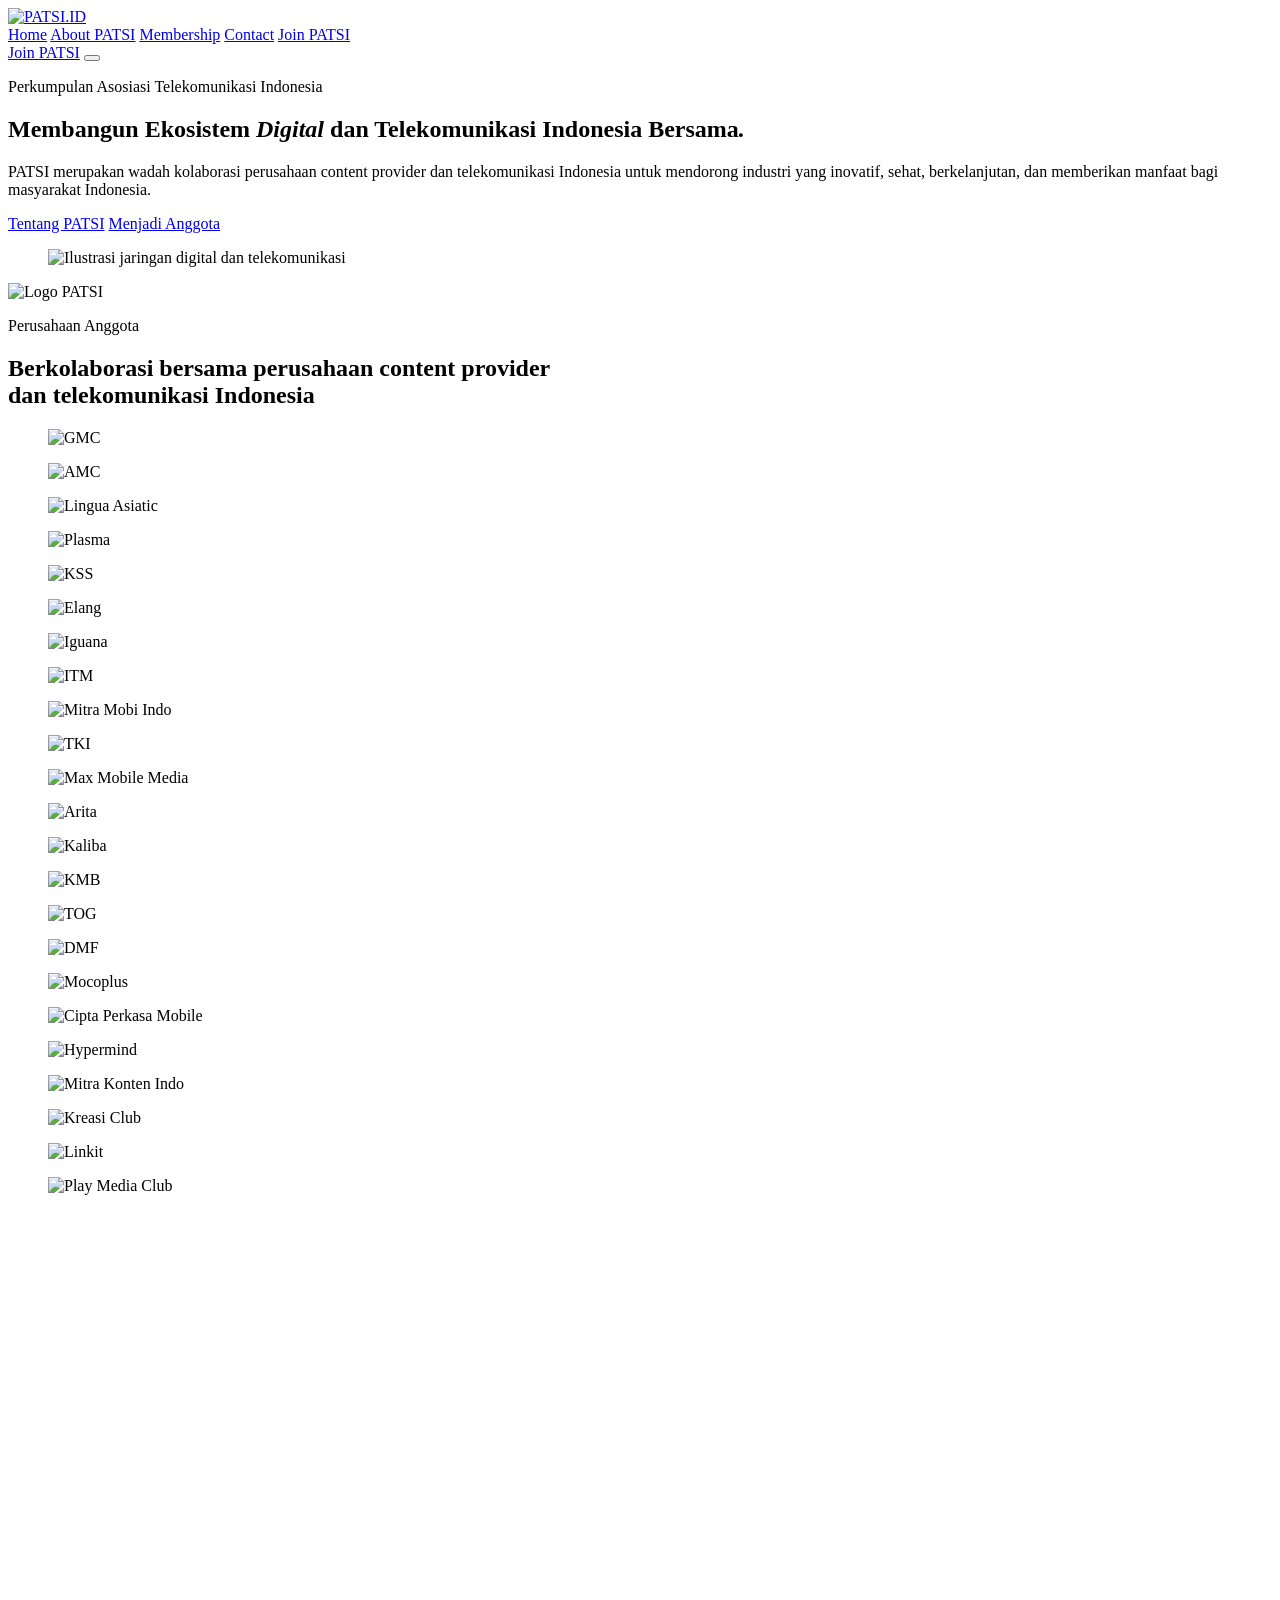
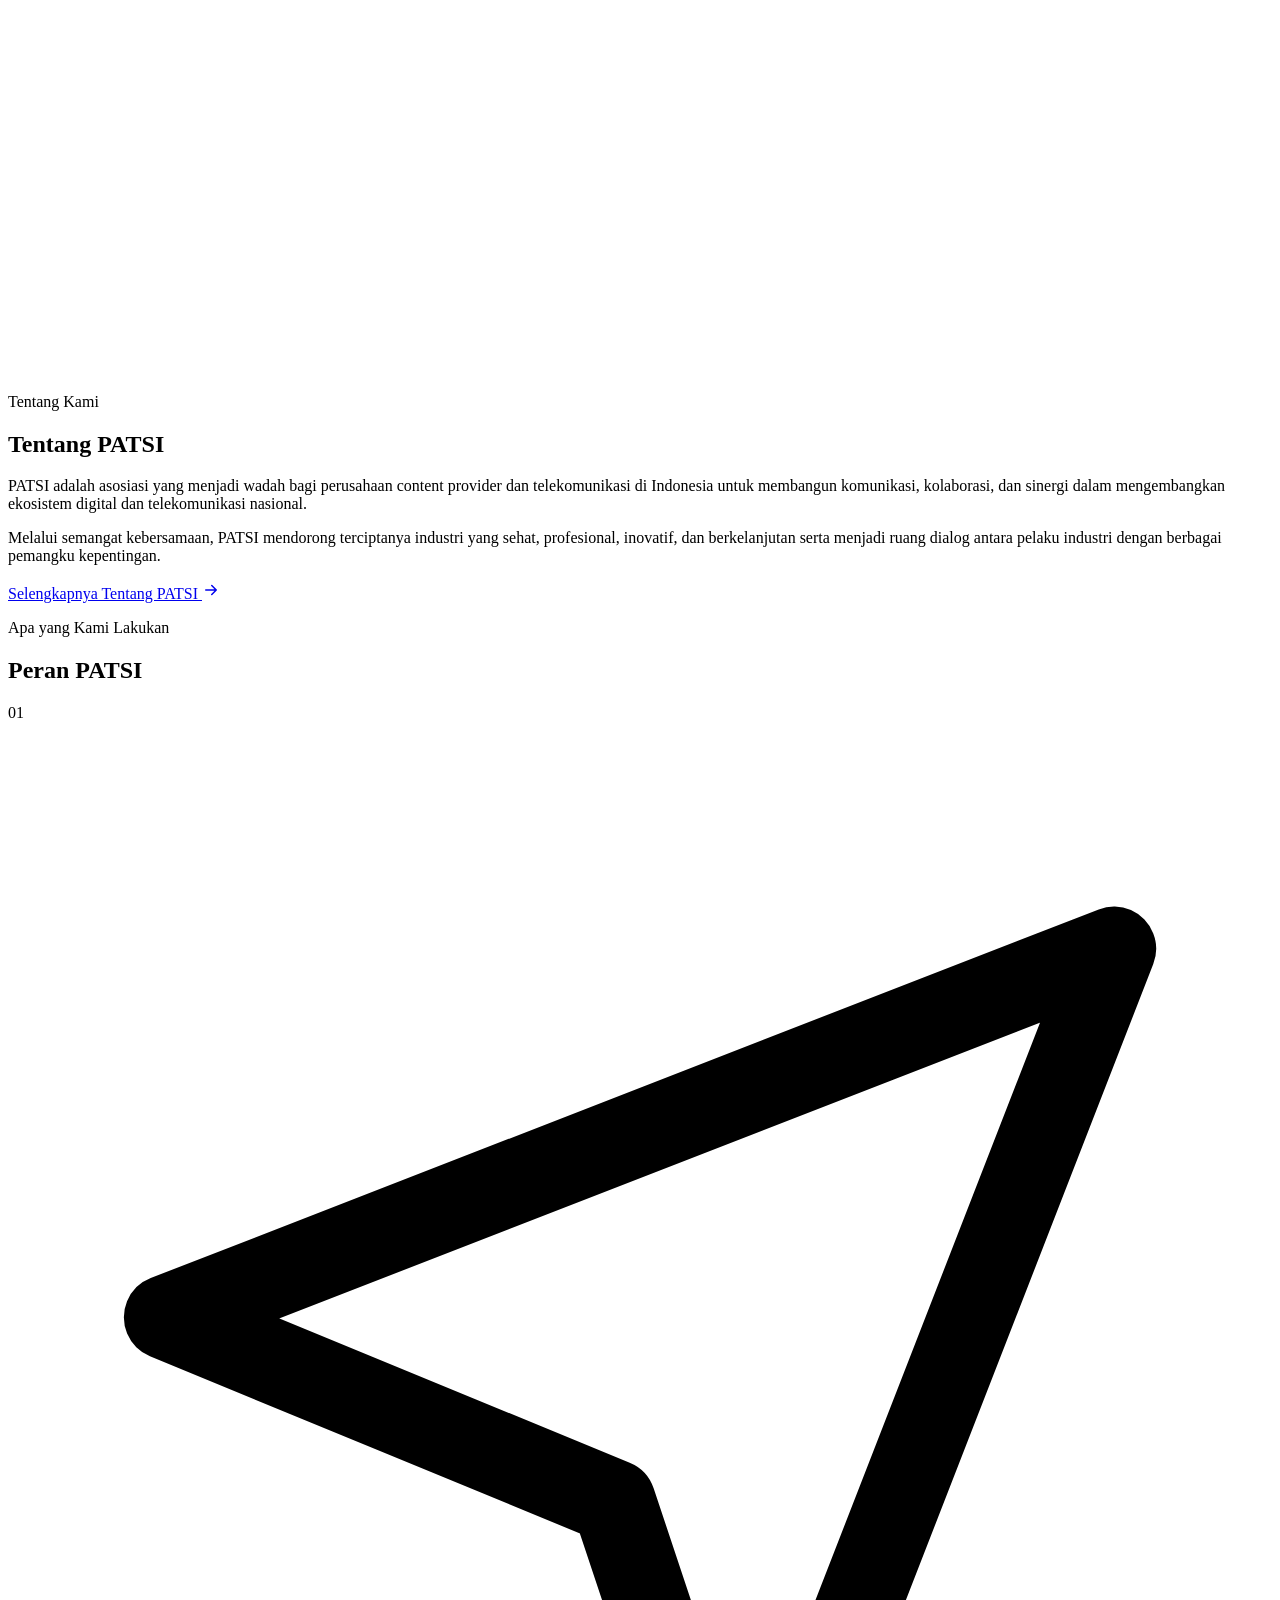
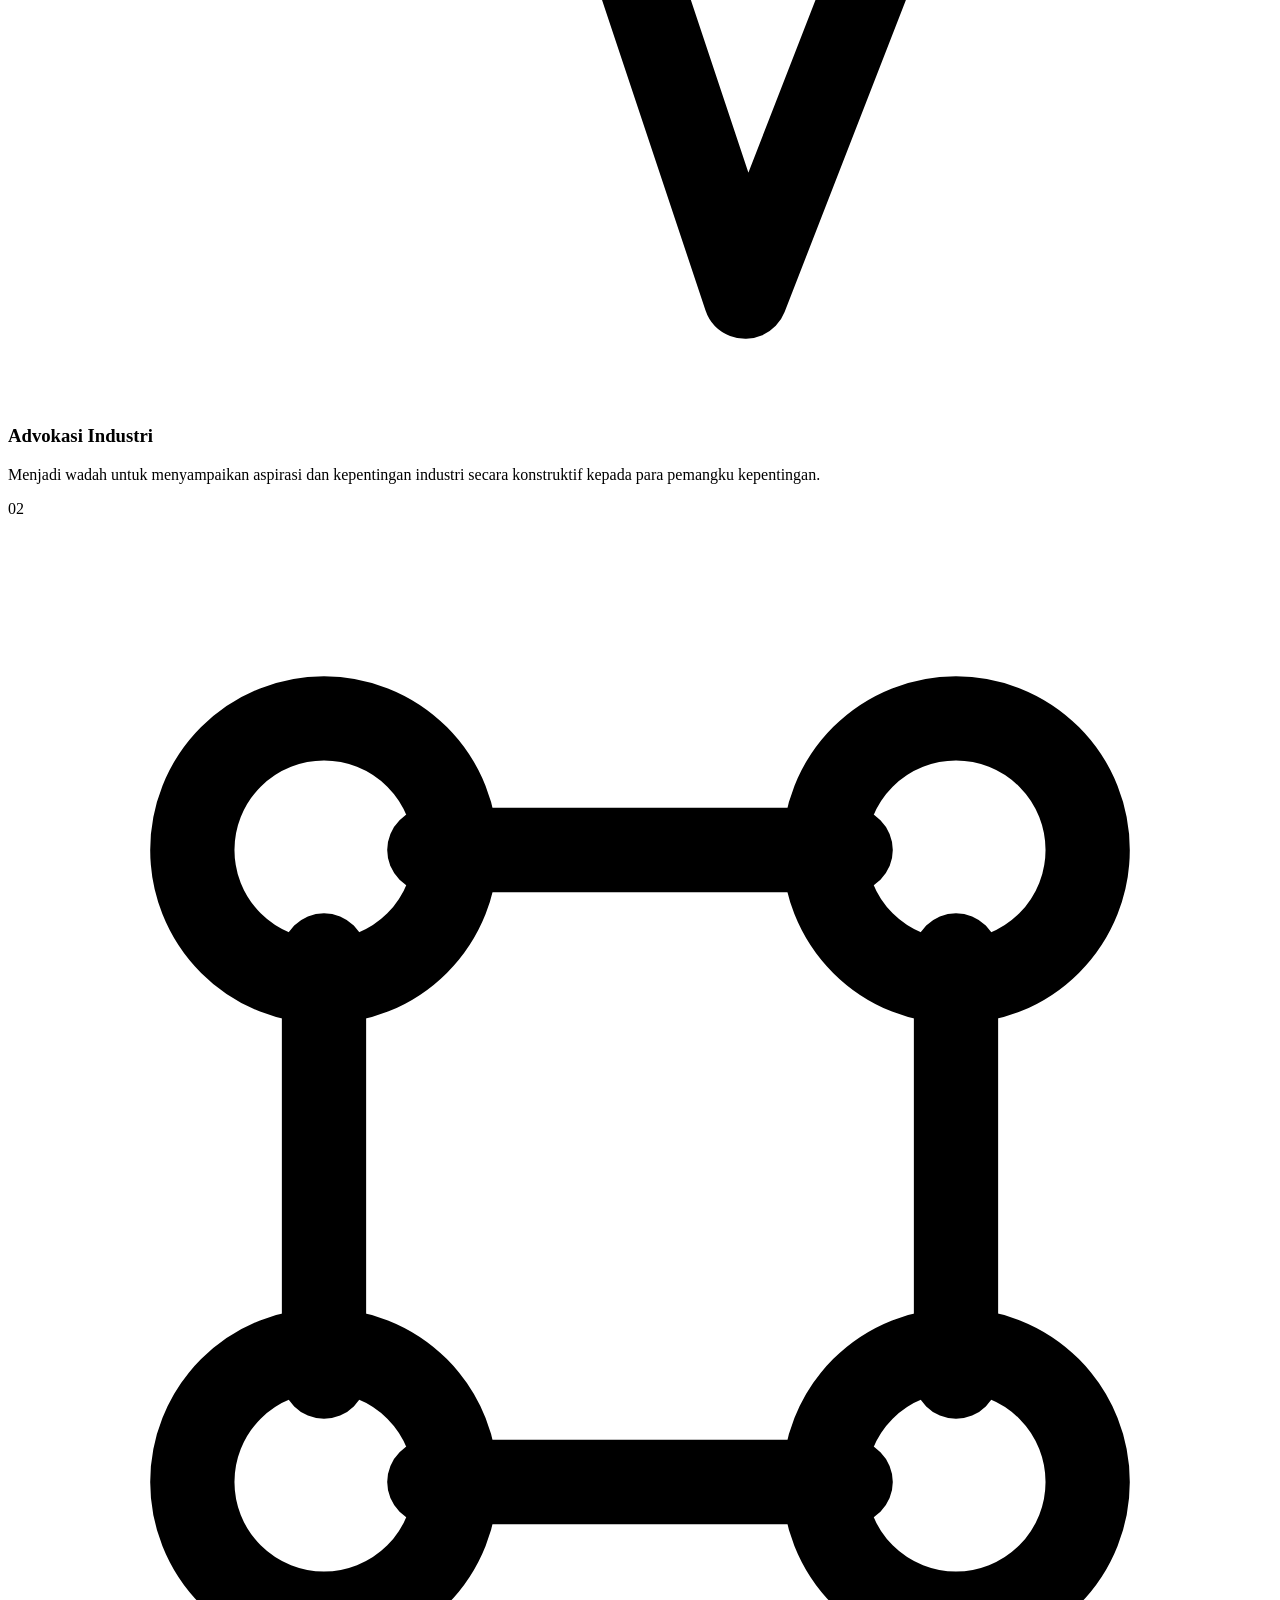
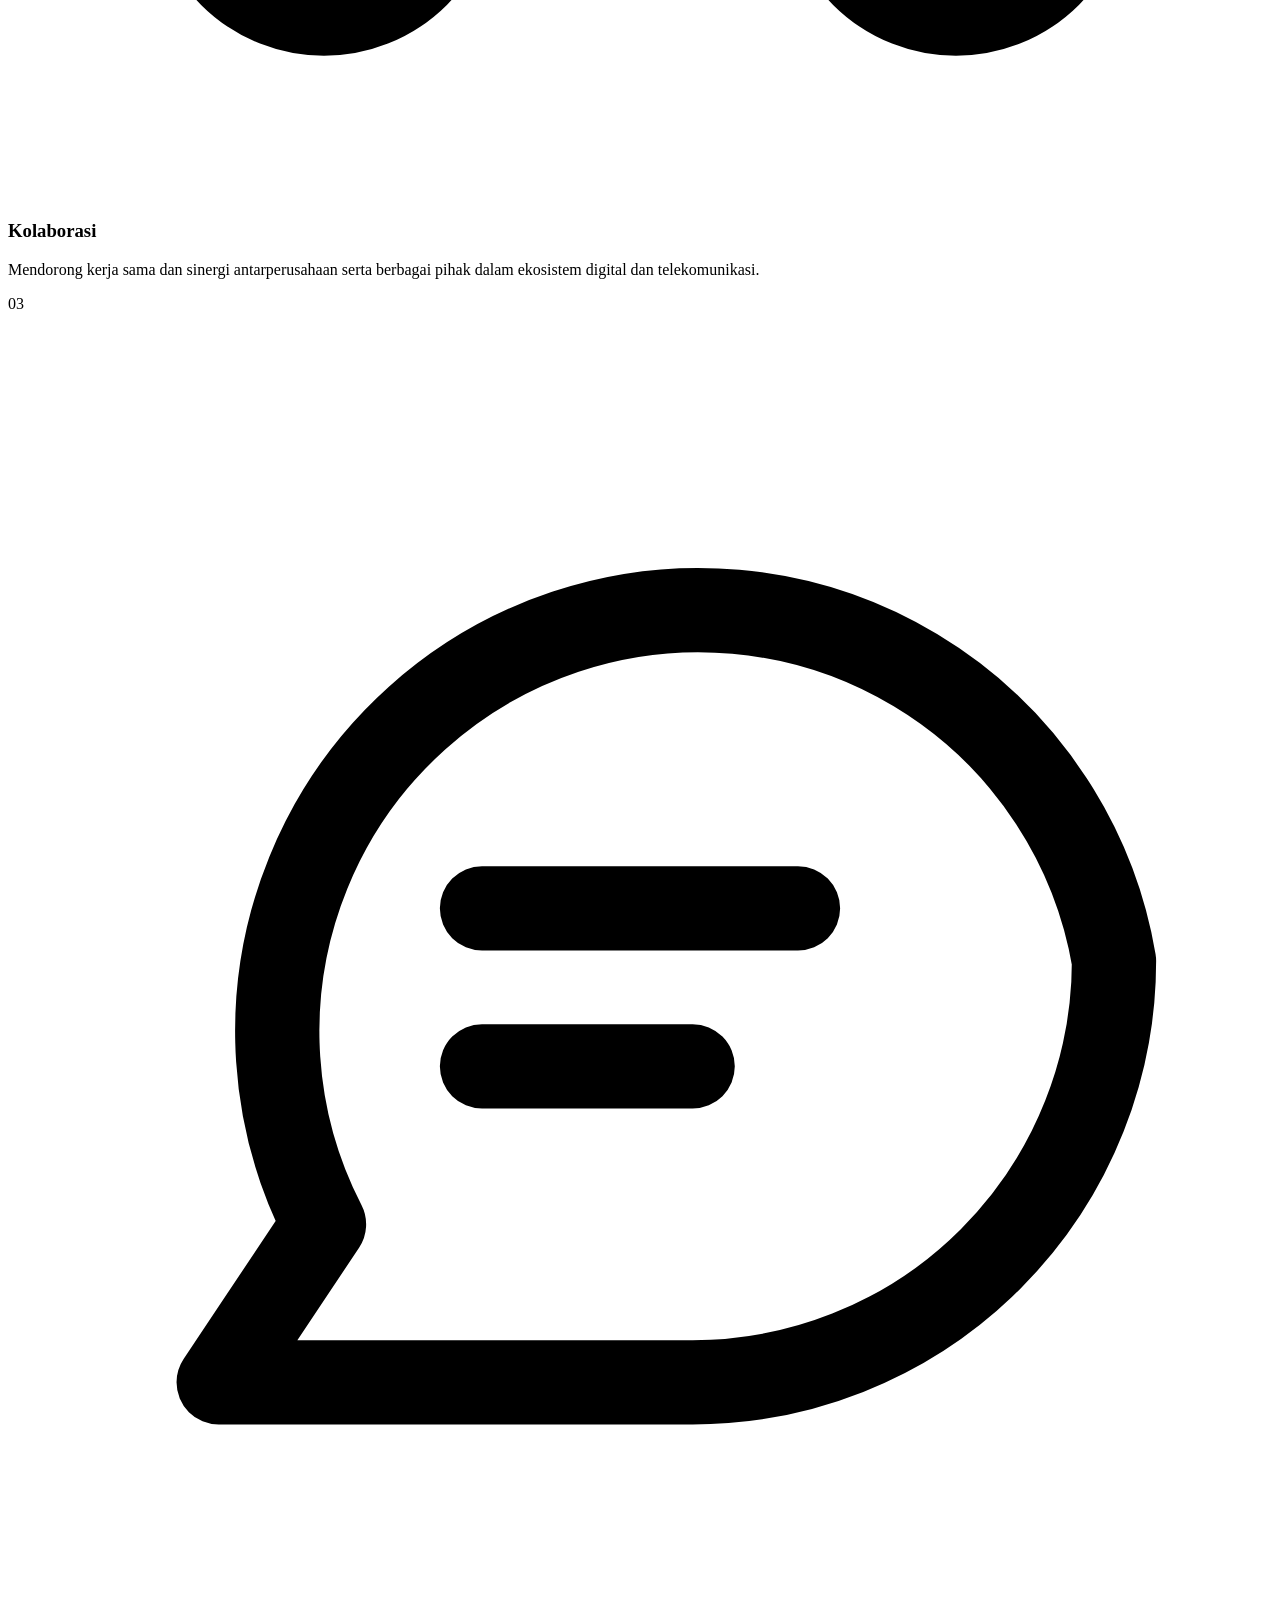
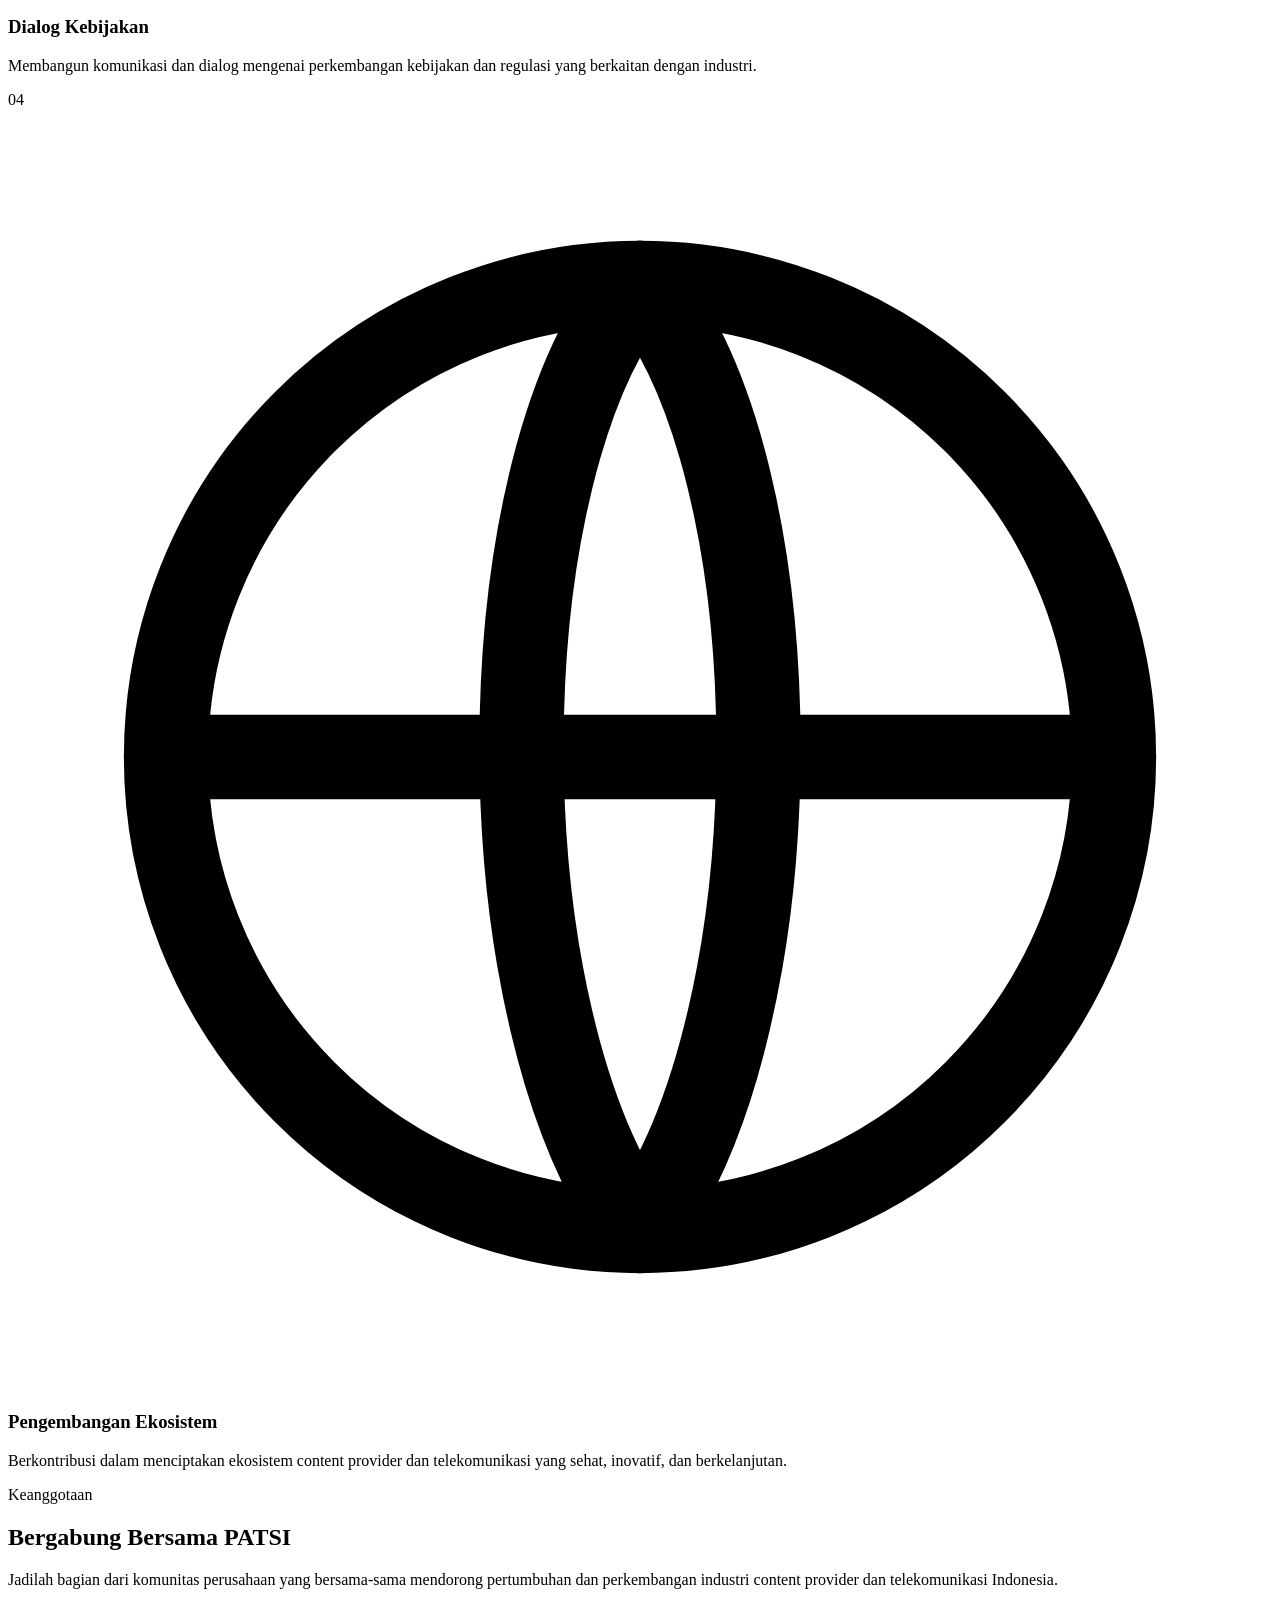
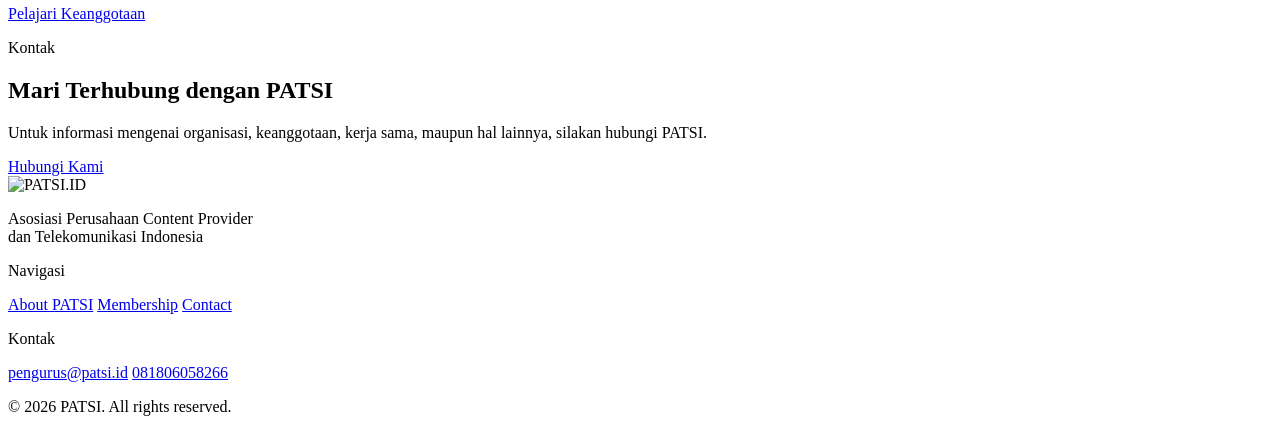
==== commit 77f5bfca: "feat: tambah 3 logo anggota (Kreasi Club, LinkIT, Play Media Club)" ====
--- a/frontend/public/index.html
+++ b/frontend/public/index.html
@@ -91,6 +91,9 @@
         <figure class="member-item"><img src="/images/members/cipta-perkasa-mobile.webp" alt="Cipta Perkasa Mobile" loading="lazy"/></figure>
         <figure class="member-item"><img src="/images/members/hypermind.png" alt="Hypermind" loading="lazy"/></figure>
         <figure class="member-item"><img src="/images/members/mitra-konten-indo.webp" alt="Mitra Konten Indo" loading="lazy"/></figure>
+        <figure class="member-item"><img src="/images/members/kreasi-club.png" alt="Kreasi Club" loading="lazy"/></figure>
+        <figure class="member-item member-item--dark"><img src="/images/members/linkit.png" alt="Linkit" loading="lazy"/></figure>
+        <figure class="member-item"><img src="/images/members/play-media-club.png" alt="Play Media Club" loading="lazy"/></figure>
       </div>
       <div class="marquee-track" aria-hidden="true">
         <figure class="member-item"><img src="/images/members/gmc.png" alt="" loading="lazy"/></figure>
@@ -113,6 +116,9 @@
         <figure class="member-item"><img src="/images/members/cipta-perkasa-mobile.webp" alt="" loading="lazy"/></figure>
         <figure class="member-item"><img src="/images/members/hypermind.png" alt="" loading="lazy"/></figure>
         <figure class="member-item"><img src="/images/members/mitra-konten-indo.webp" alt="" loading="lazy"/></figure>
+        <figure class="member-item"><img src="/images/members/kreasi-club.png" alt="" loading="lazy"/></figure>
+        <figure class="member-item member-item--dark"><img src="/images/members/linkit.png" alt="" loading="lazy"/></figure>
+        <figure class="member-item"><img src="/images/members/play-media-club.png" alt="" loading="lazy"/></figure>
       </div>
     </div>
   </section>
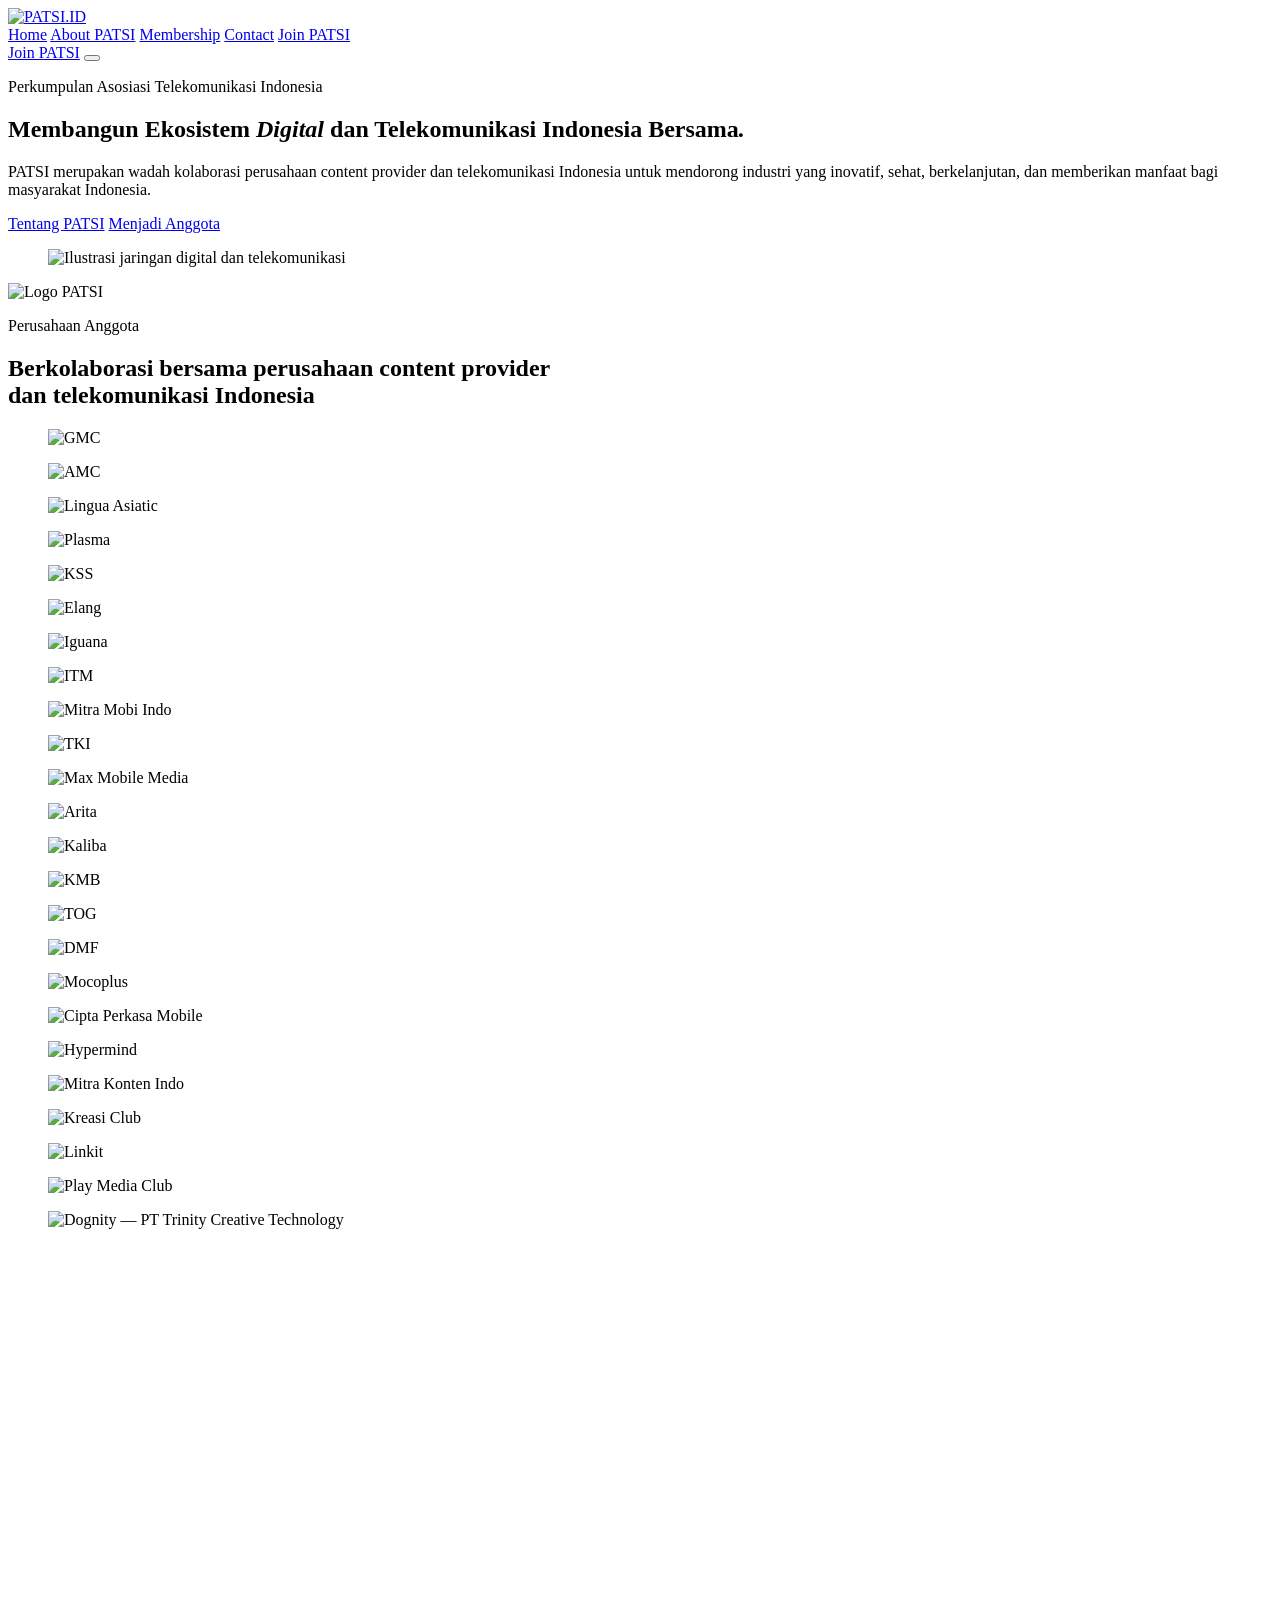
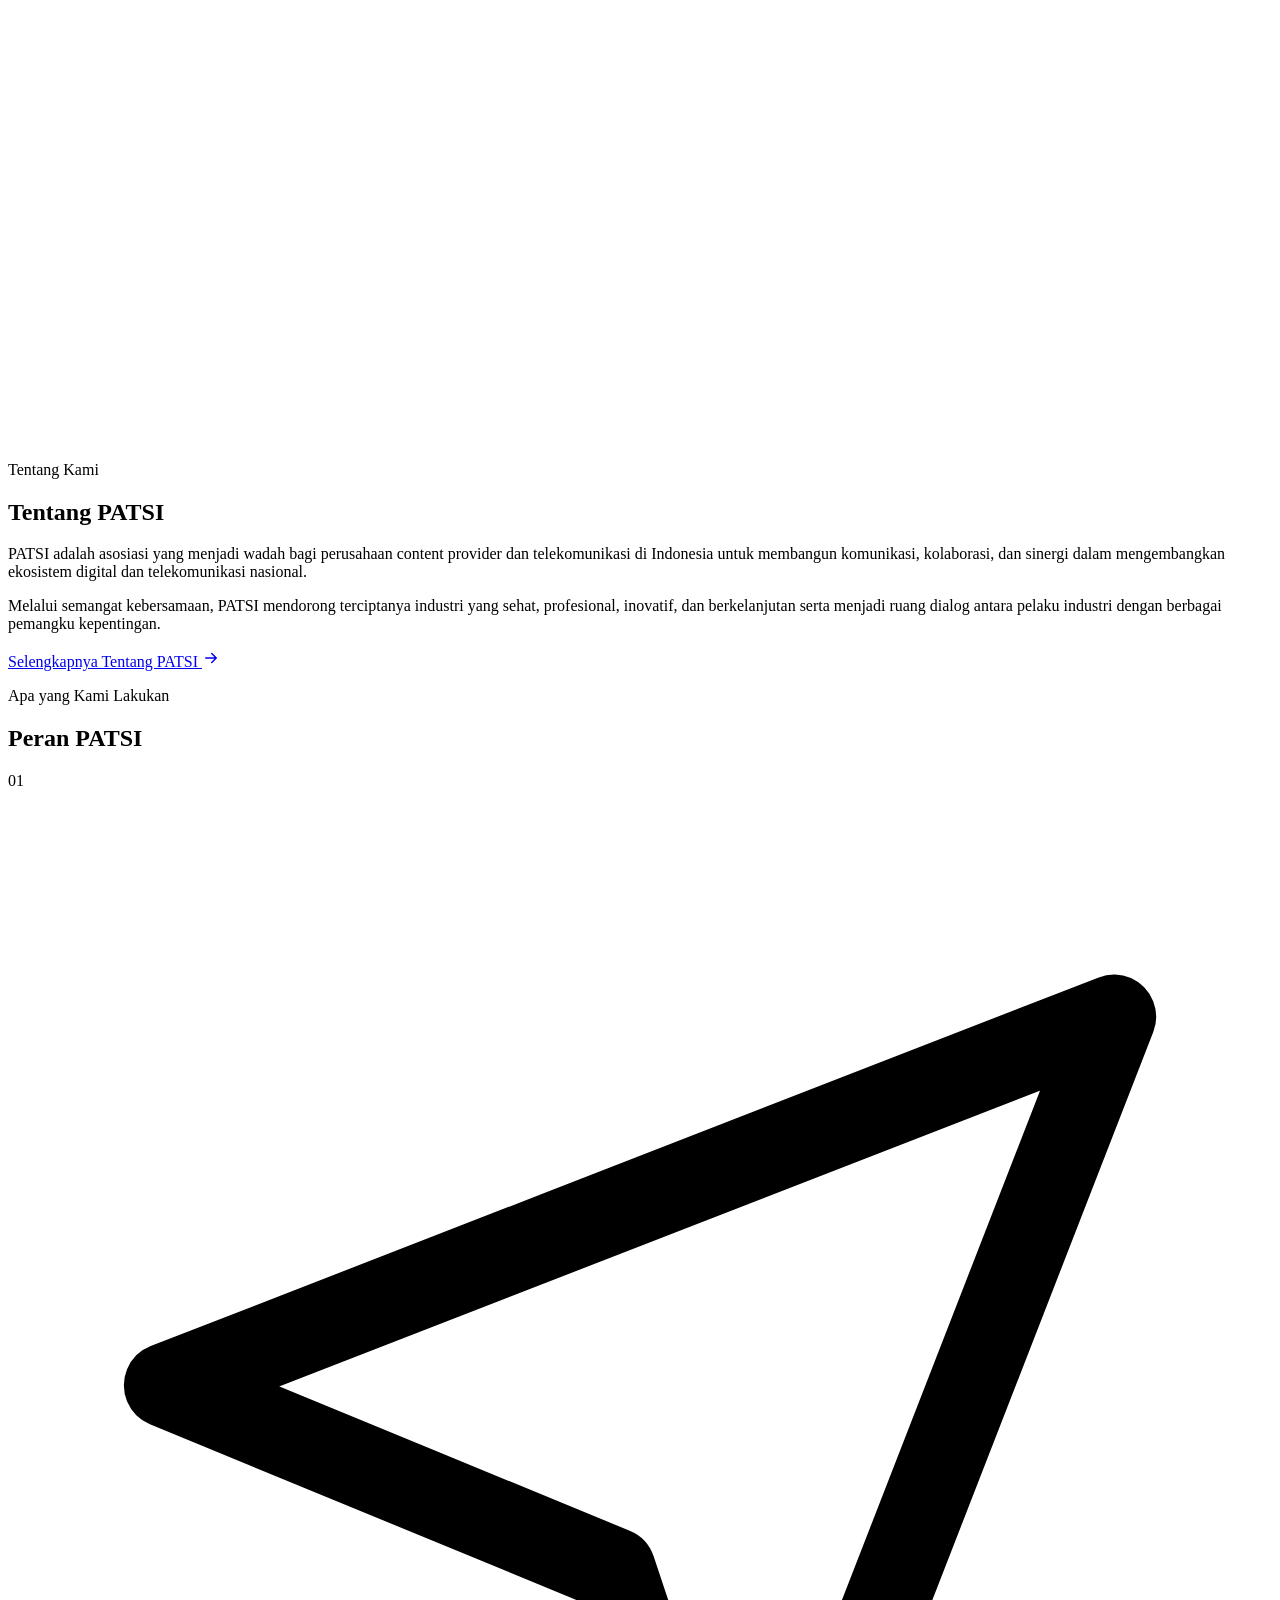
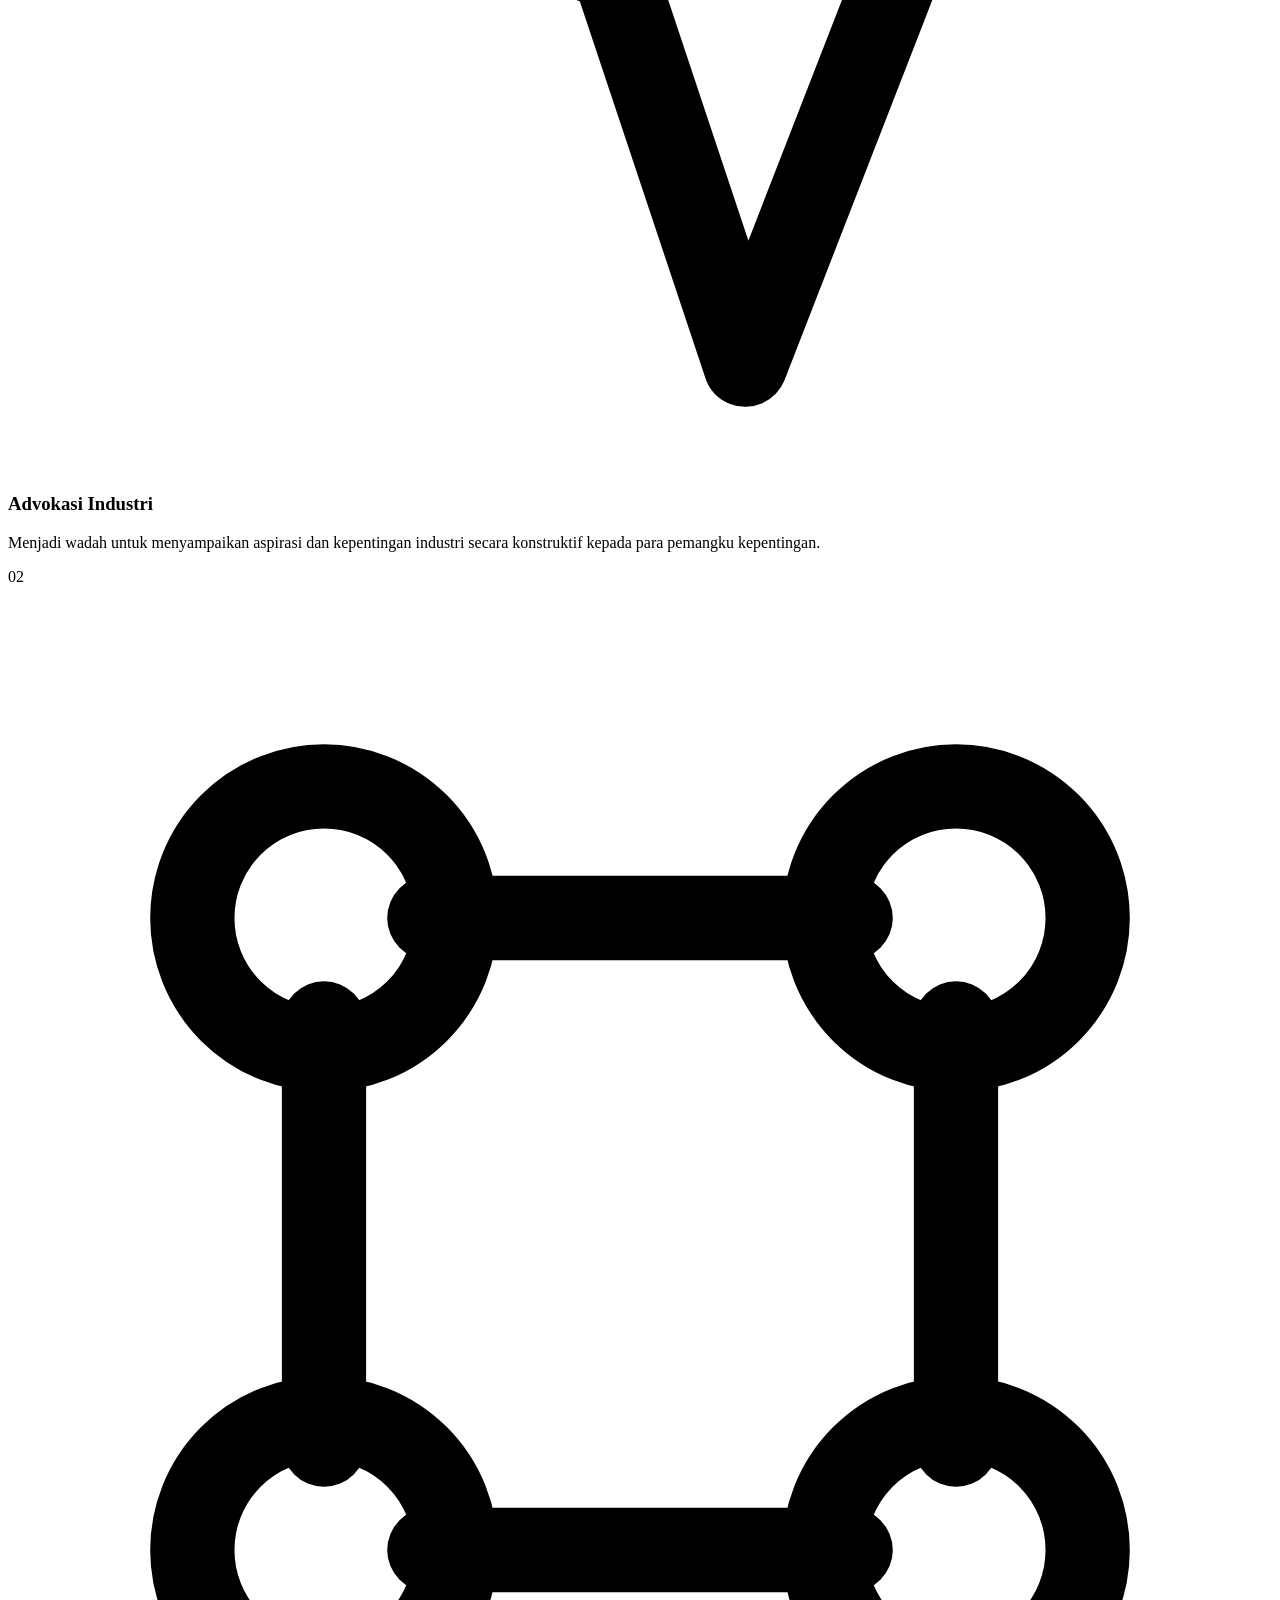
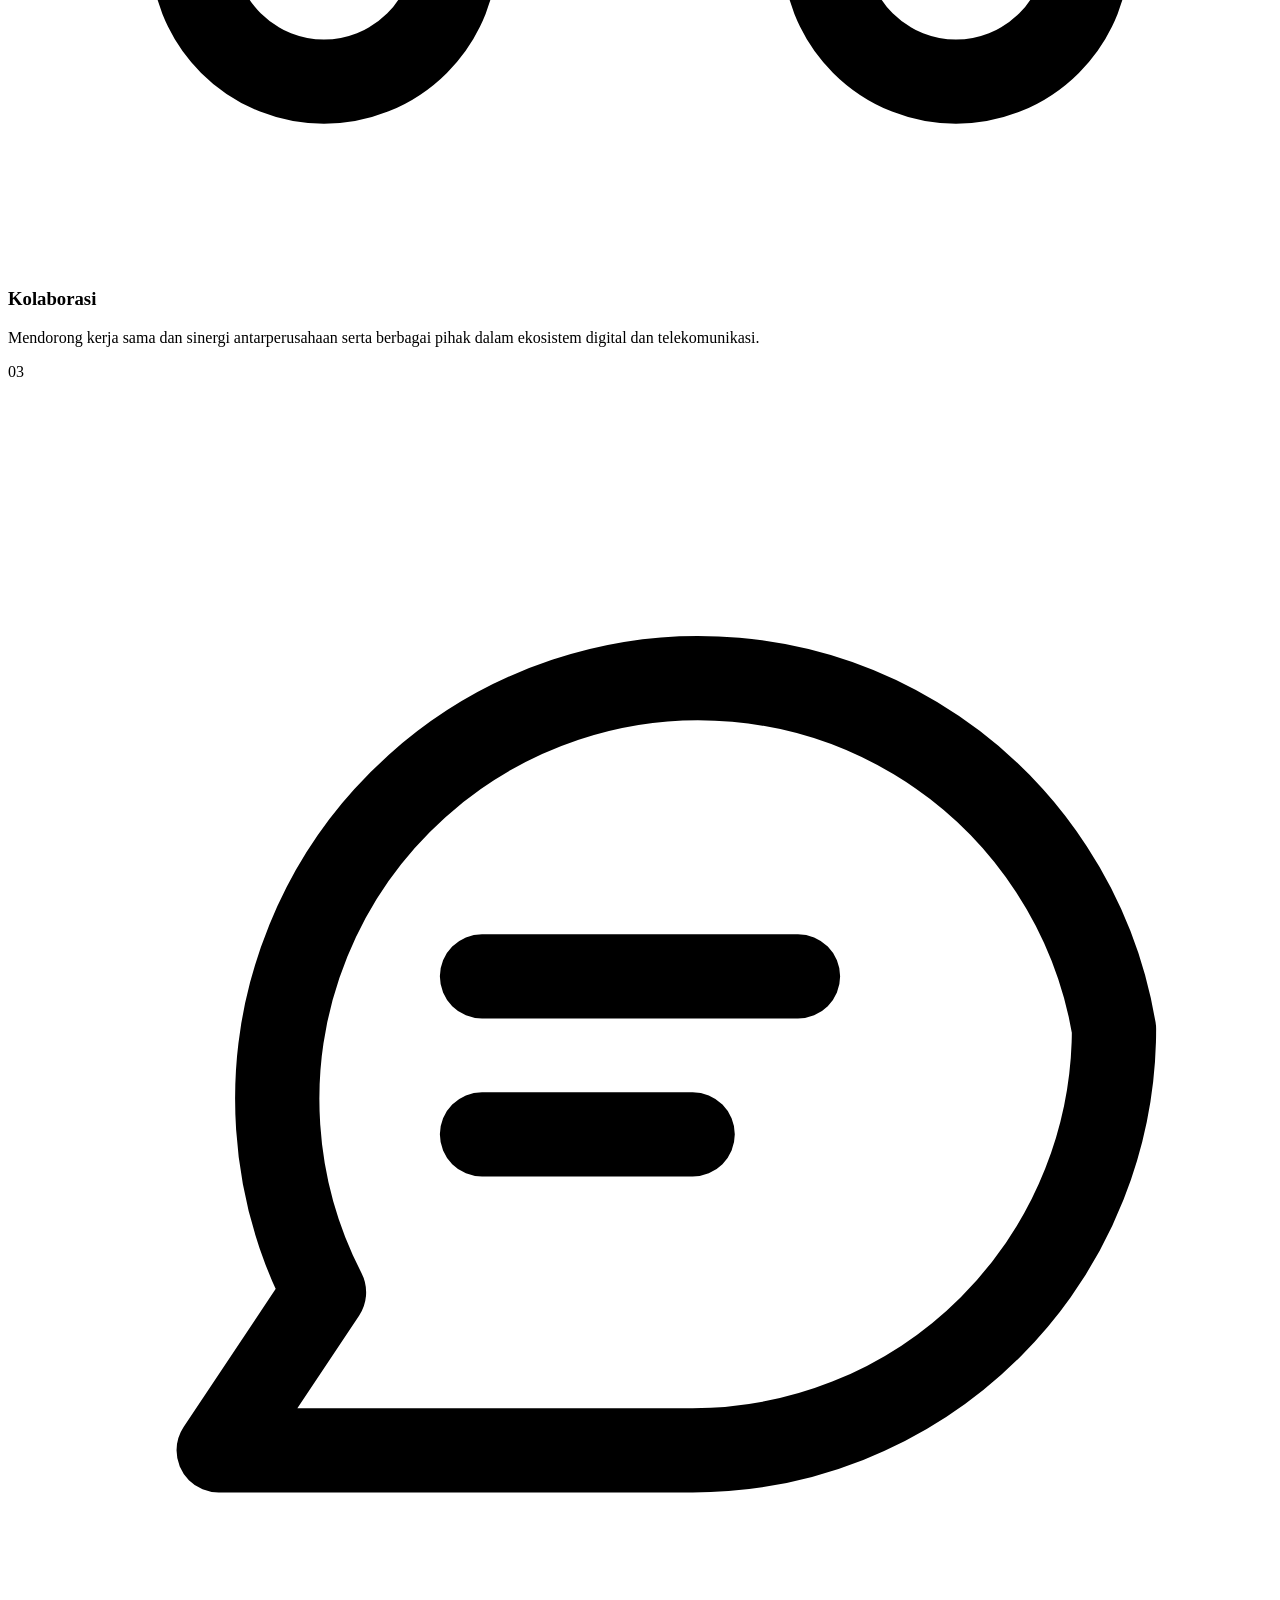
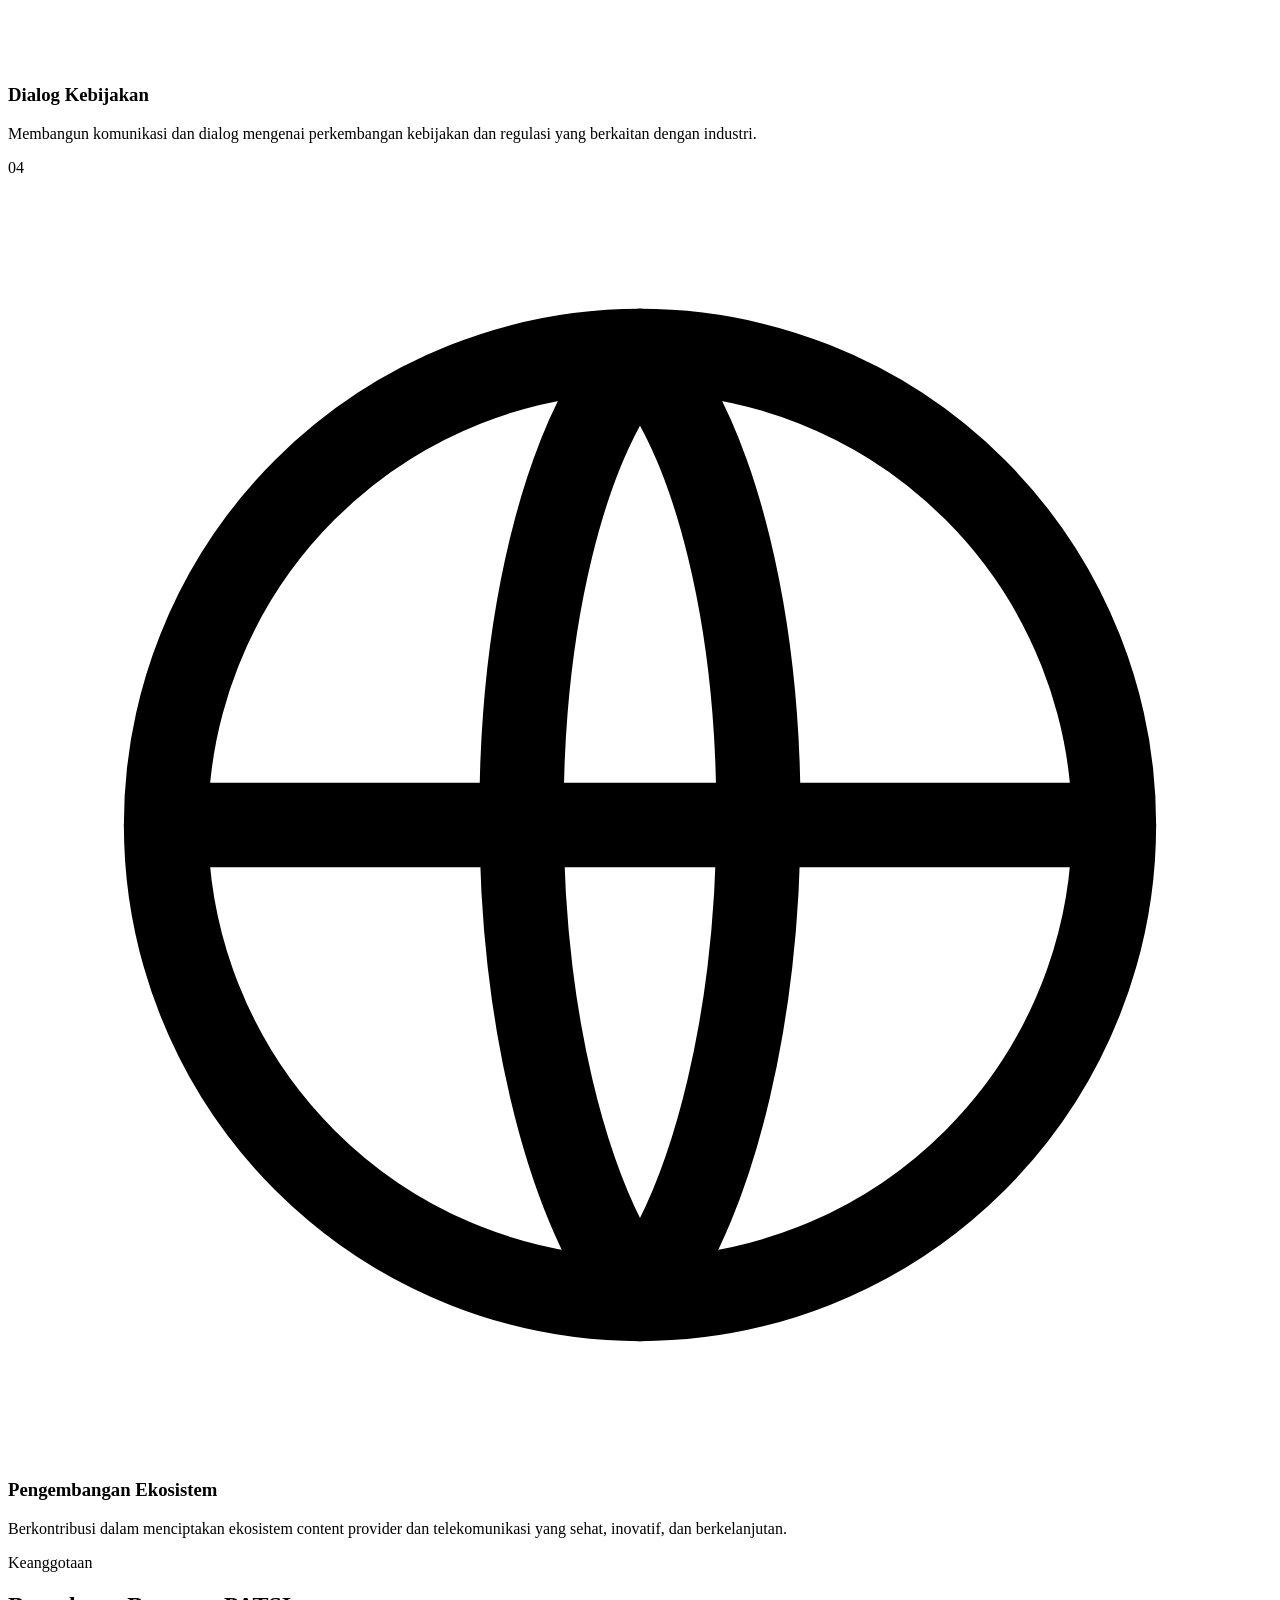
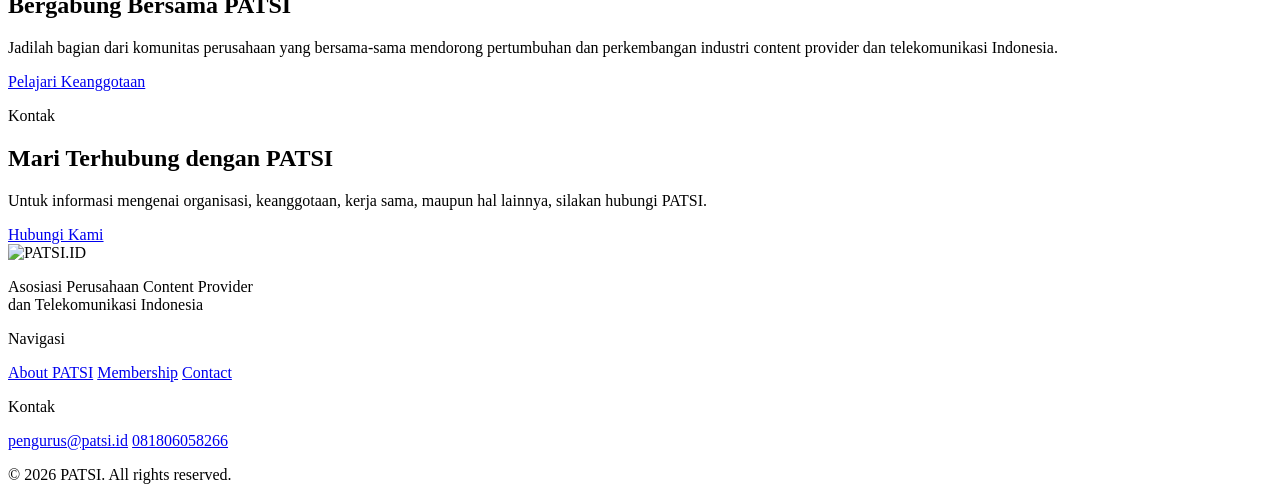
==== commit 66599dbf: "feat: tambah logo anggota Dognity (PT Trinity Creative Technology)" ====
--- a/frontend/public/index.html
+++ b/frontend/public/index.html
@@ -94,6 +94,7 @@
         <figure class="member-item"><img src="/images/members/kreasi-club.png" alt="Kreasi Club" loading="lazy"/></figure>
         <figure class="member-item member-item--dark"><img src="/images/members/linkit.png" alt="Linkit" loading="lazy"/></figure>
         <figure class="member-item"><img src="/images/members/play-media-club.png" alt="Play Media Club" loading="lazy"/></figure>
+        <figure class="member-item"><img src="/images/members/dognity.webp" alt="Dognity — PT Trinity Creative Technology" loading="lazy"/></figure>
       </div>
       <div class="marquee-track" aria-hidden="true">
         <figure class="member-item"><img src="/images/members/gmc.png" alt="" loading="lazy"/></figure>
@@ -119,6 +120,7 @@
         <figure class="member-item"><img src="/images/members/kreasi-club.png" alt="" loading="lazy"/></figure>
         <figure class="member-item member-item--dark"><img src="/images/members/linkit.png" alt="" loading="lazy"/></figure>
         <figure class="member-item"><img src="/images/members/play-media-club.png" alt="" loading="lazy"/></figure>
+        <figure class="member-item"><img src="/images/members/dognity.webp" alt="" loading="lazy"/></figure>
       </div>
     </div>
   </section>
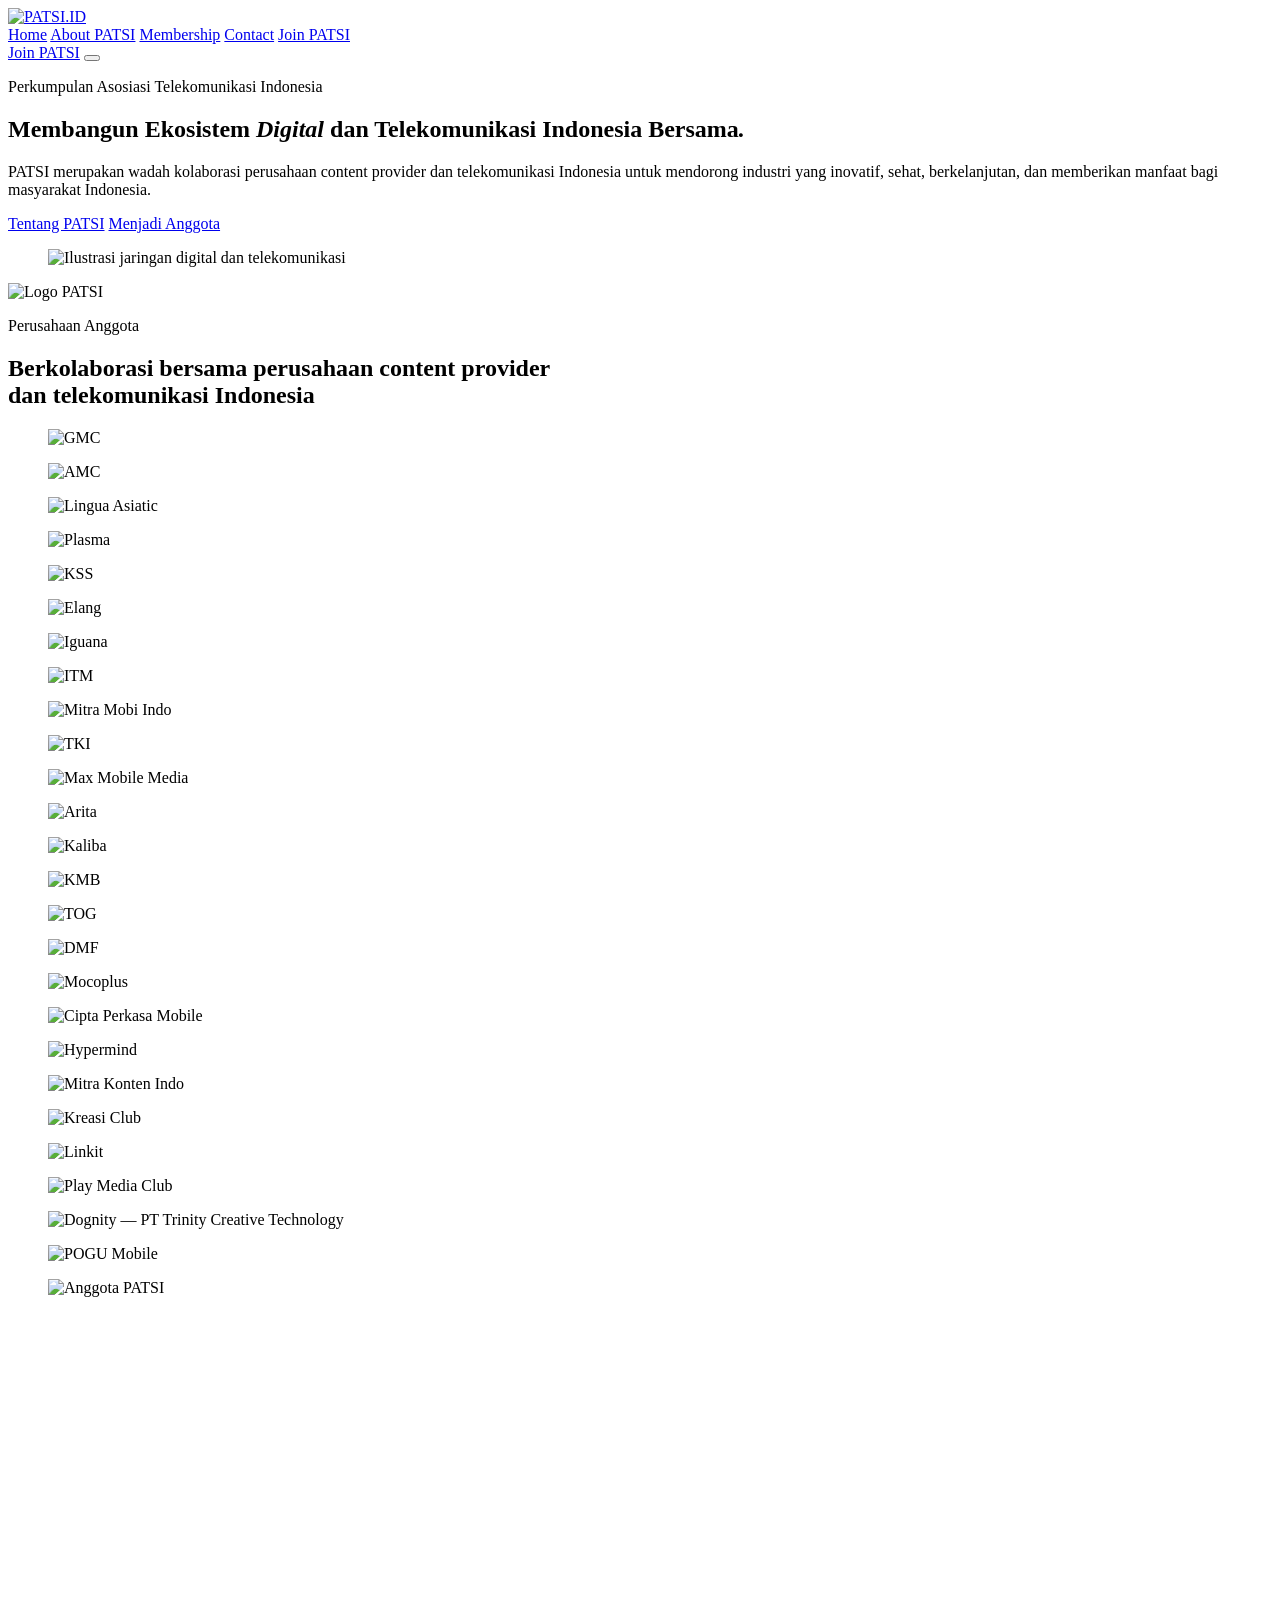
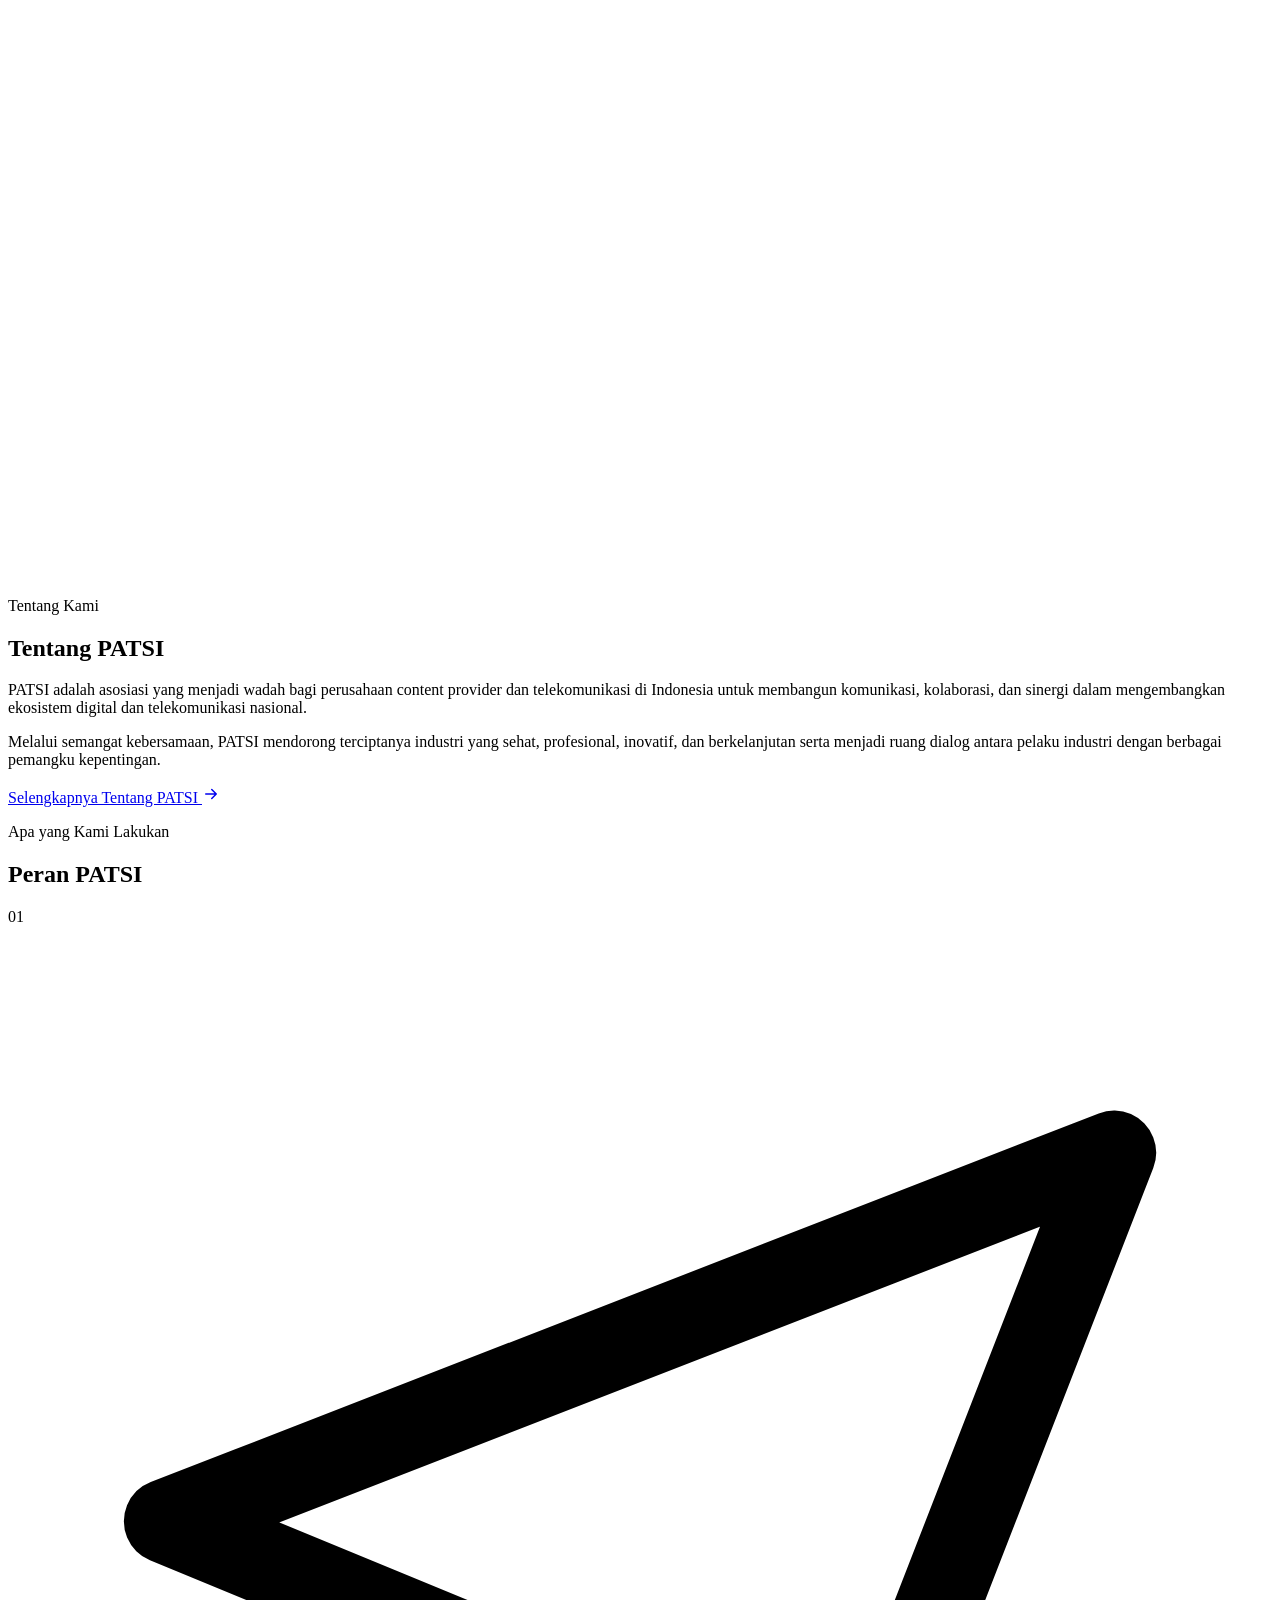
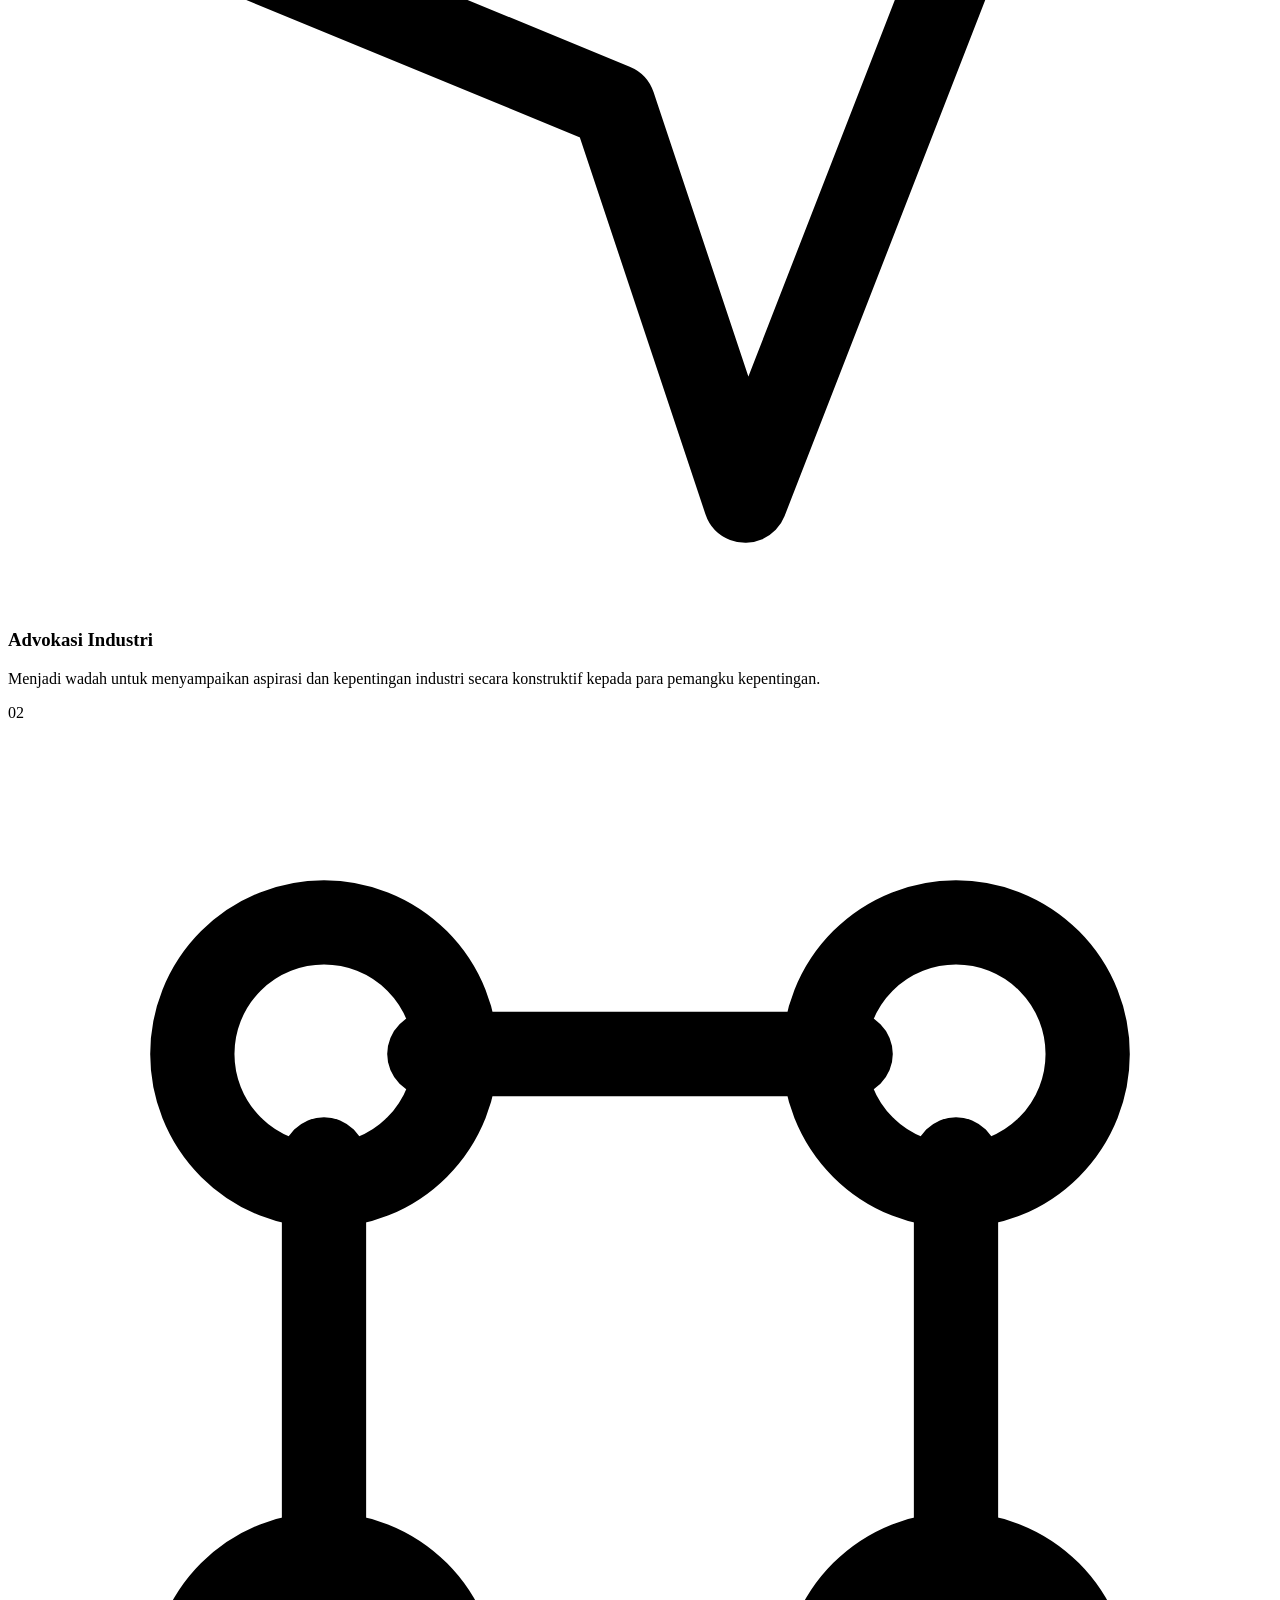
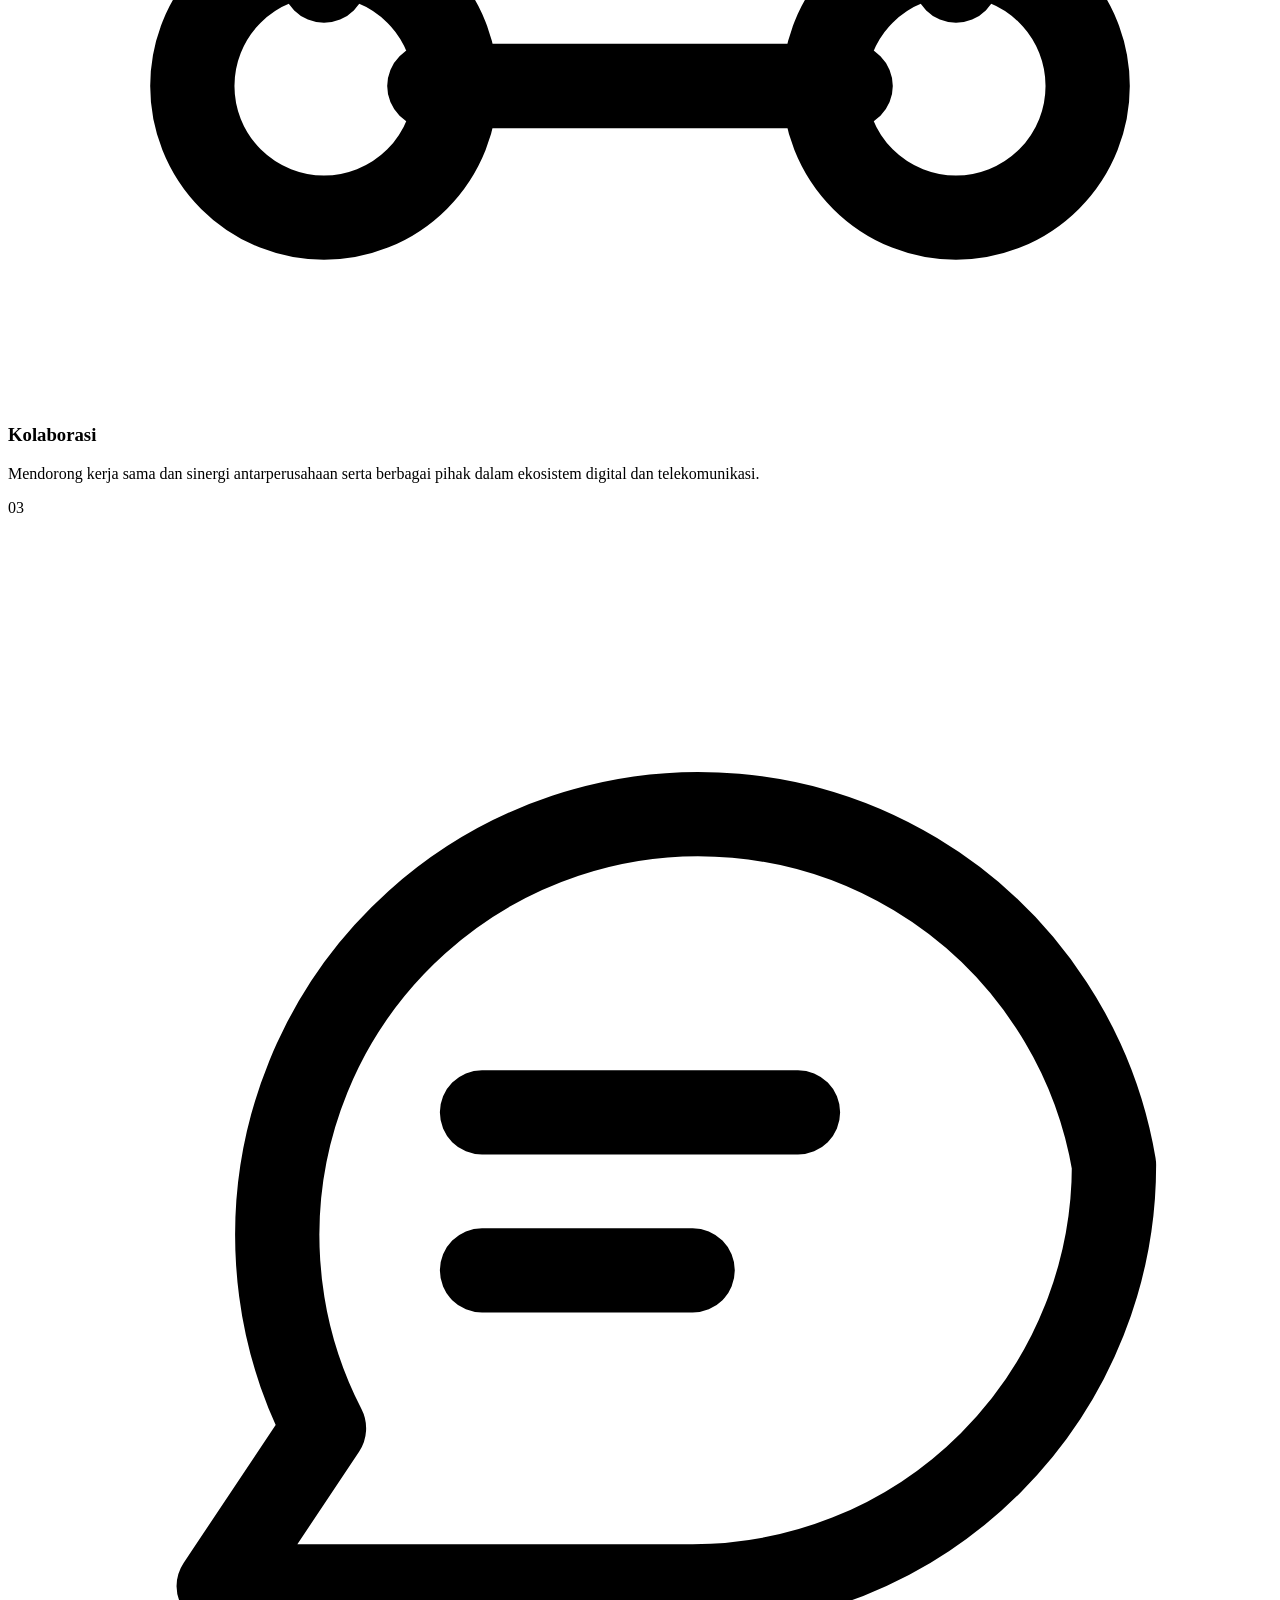
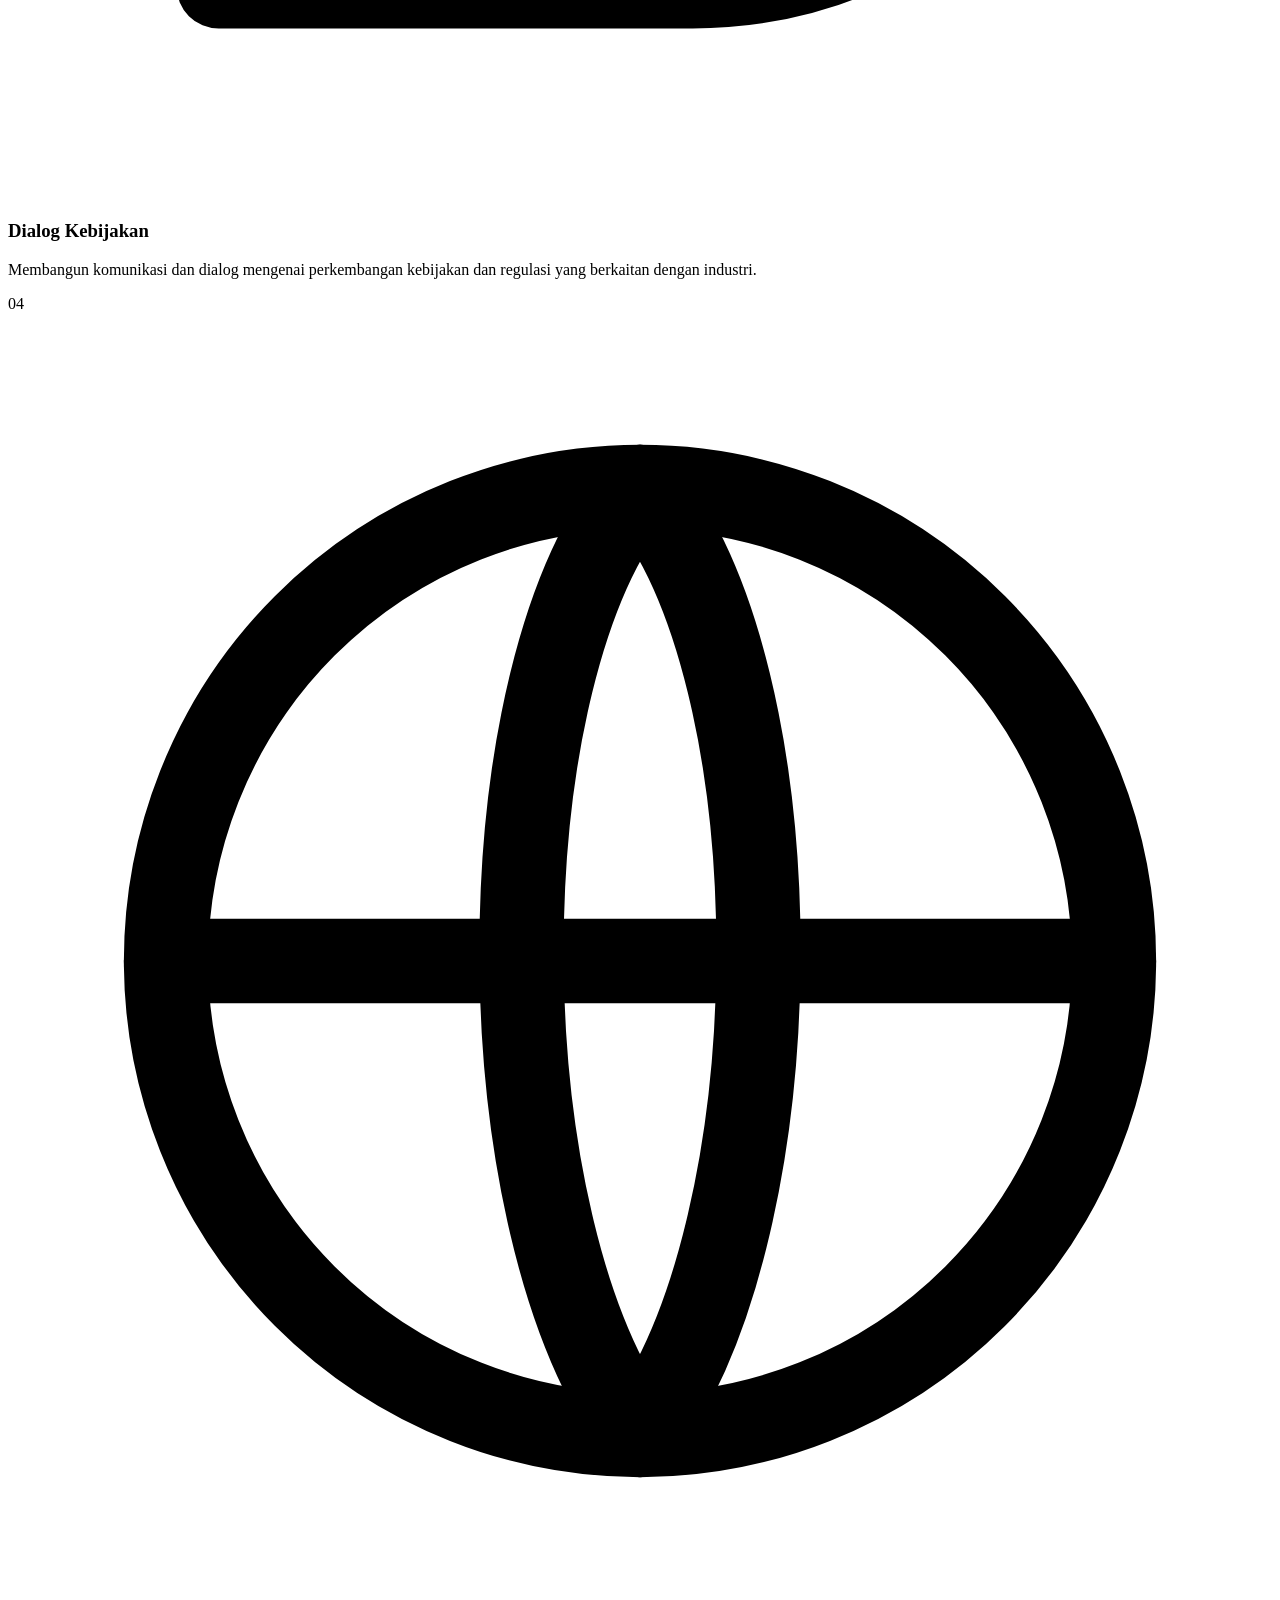
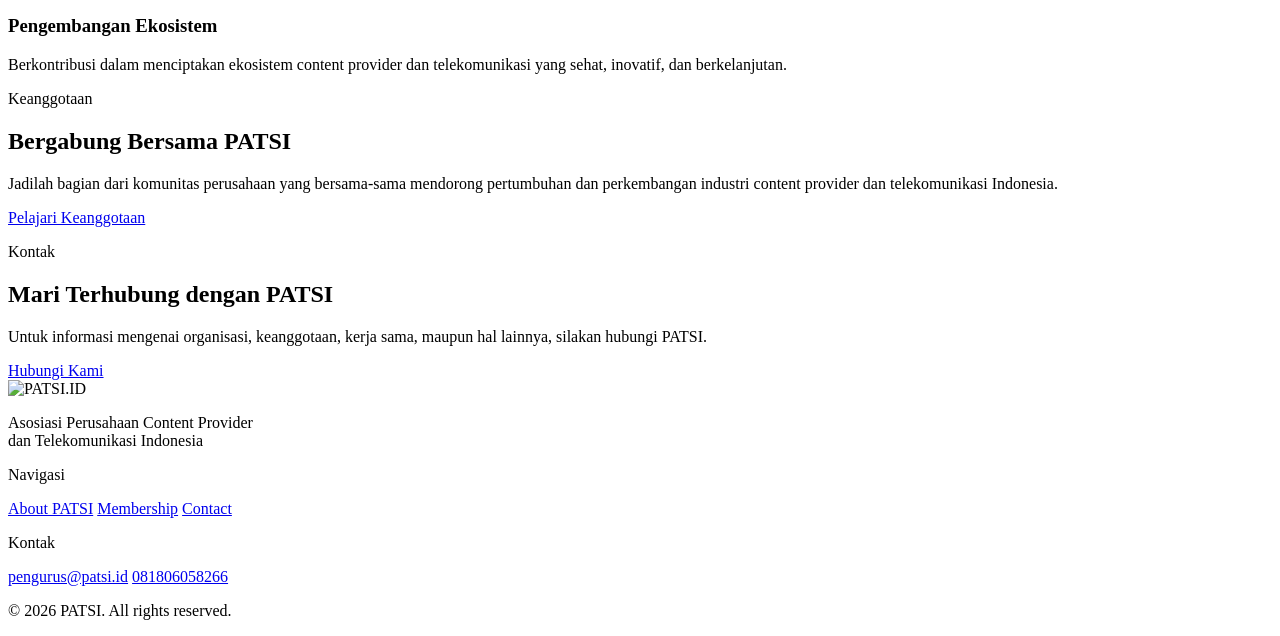
==== commit 8da031ed: "feat: tambah logo anggota POGU Mobile + 1 logo heksagonal (skip duplikat Mitra Konten, KMB, MAX)" ====
--- a/frontend/public/index.html
+++ b/frontend/public/index.html
@@ -5,7 +5,7 @@
 <meta name="viewport" content="width=device-width, initial-scale=1"/>
 <title>PATSI.ID — Asosiasi Perusahaan Content Provider dan Telekomunikasi Indonesia</title>
 <meta name="description" content="PATSI merupakan wadah kolaborasi perusahaan content provider dan telekomunikasi Indonesia untuk mendorong industri digital yang sehat, inovatif, dan berkelanjutan."/>
-<link rel="icon" type="image/svg+xml" href="/favicon.svg"/>
+<link rel="icon" type="image/png" href="/favicon.png"/>
 <script>document.documentElement.classList.add('js')</script>
 <link rel="preconnect" href="https://fonts.googleapis.com"/>
 <link rel="preconnect" href="https://fonts.gstatic.com" crossorigin/>
@@ -95,6 +95,8 @@
         <figure class="member-item member-item--dark"><img src="/images/members/linkit.png" alt="Linkit" loading="lazy"/></figure>
         <figure class="member-item"><img src="/images/members/play-media-club.png" alt="Play Media Club" loading="lazy"/></figure>
         <figure class="member-item"><img src="/images/members/dognity.webp" alt="Dognity — PT Trinity Creative Technology" loading="lazy"/></figure>
+        <figure class="member-item"><img src="/images/members/pogu-mobile.png" alt="POGU Mobile" loading="lazy"/></figure>
+        <figure class="member-item"><img src="/images/members/hexa.png" alt="Anggota PATSI" loading="lazy"/></figure>
       </div>
       <div class="marquee-track" aria-hidden="true">
         <figure class="member-item"><img src="/images/members/gmc.png" alt="" loading="lazy"/></figure>
@@ -121,6 +123,8 @@
         <figure class="member-item member-item--dark"><img src="/images/members/linkit.png" alt="" loading="lazy"/></figure>
         <figure class="member-item"><img src="/images/members/play-media-club.png" alt="" loading="lazy"/></figure>
         <figure class="member-item"><img src="/images/members/dognity.webp" alt="" loading="lazy"/></figure>
+        <figure class="member-item"><img src="/images/members/pogu-mobile.png" alt="" loading="lazy"/></figure>
+        <figure class="member-item"><img src="/images/members/hexa.png" alt="" loading="lazy"/></figure>
       </div>
     </div>
   </section>
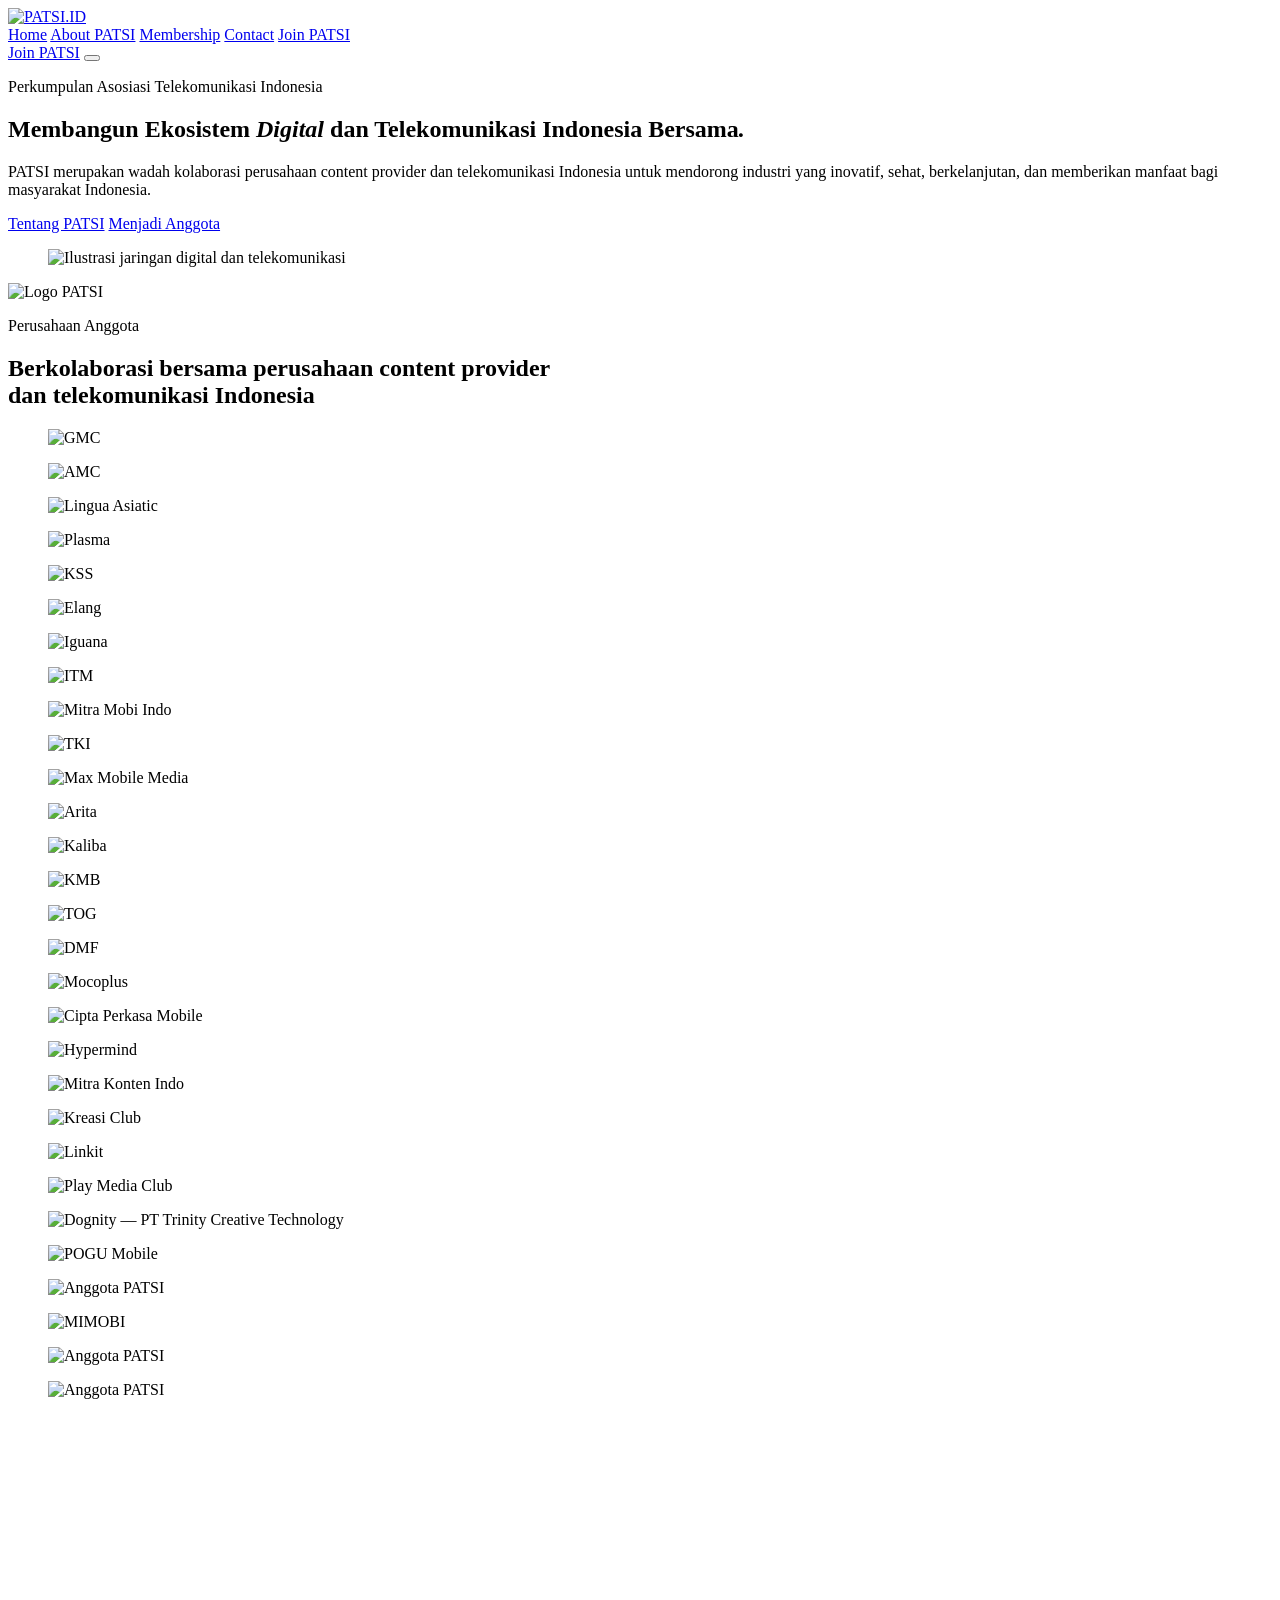
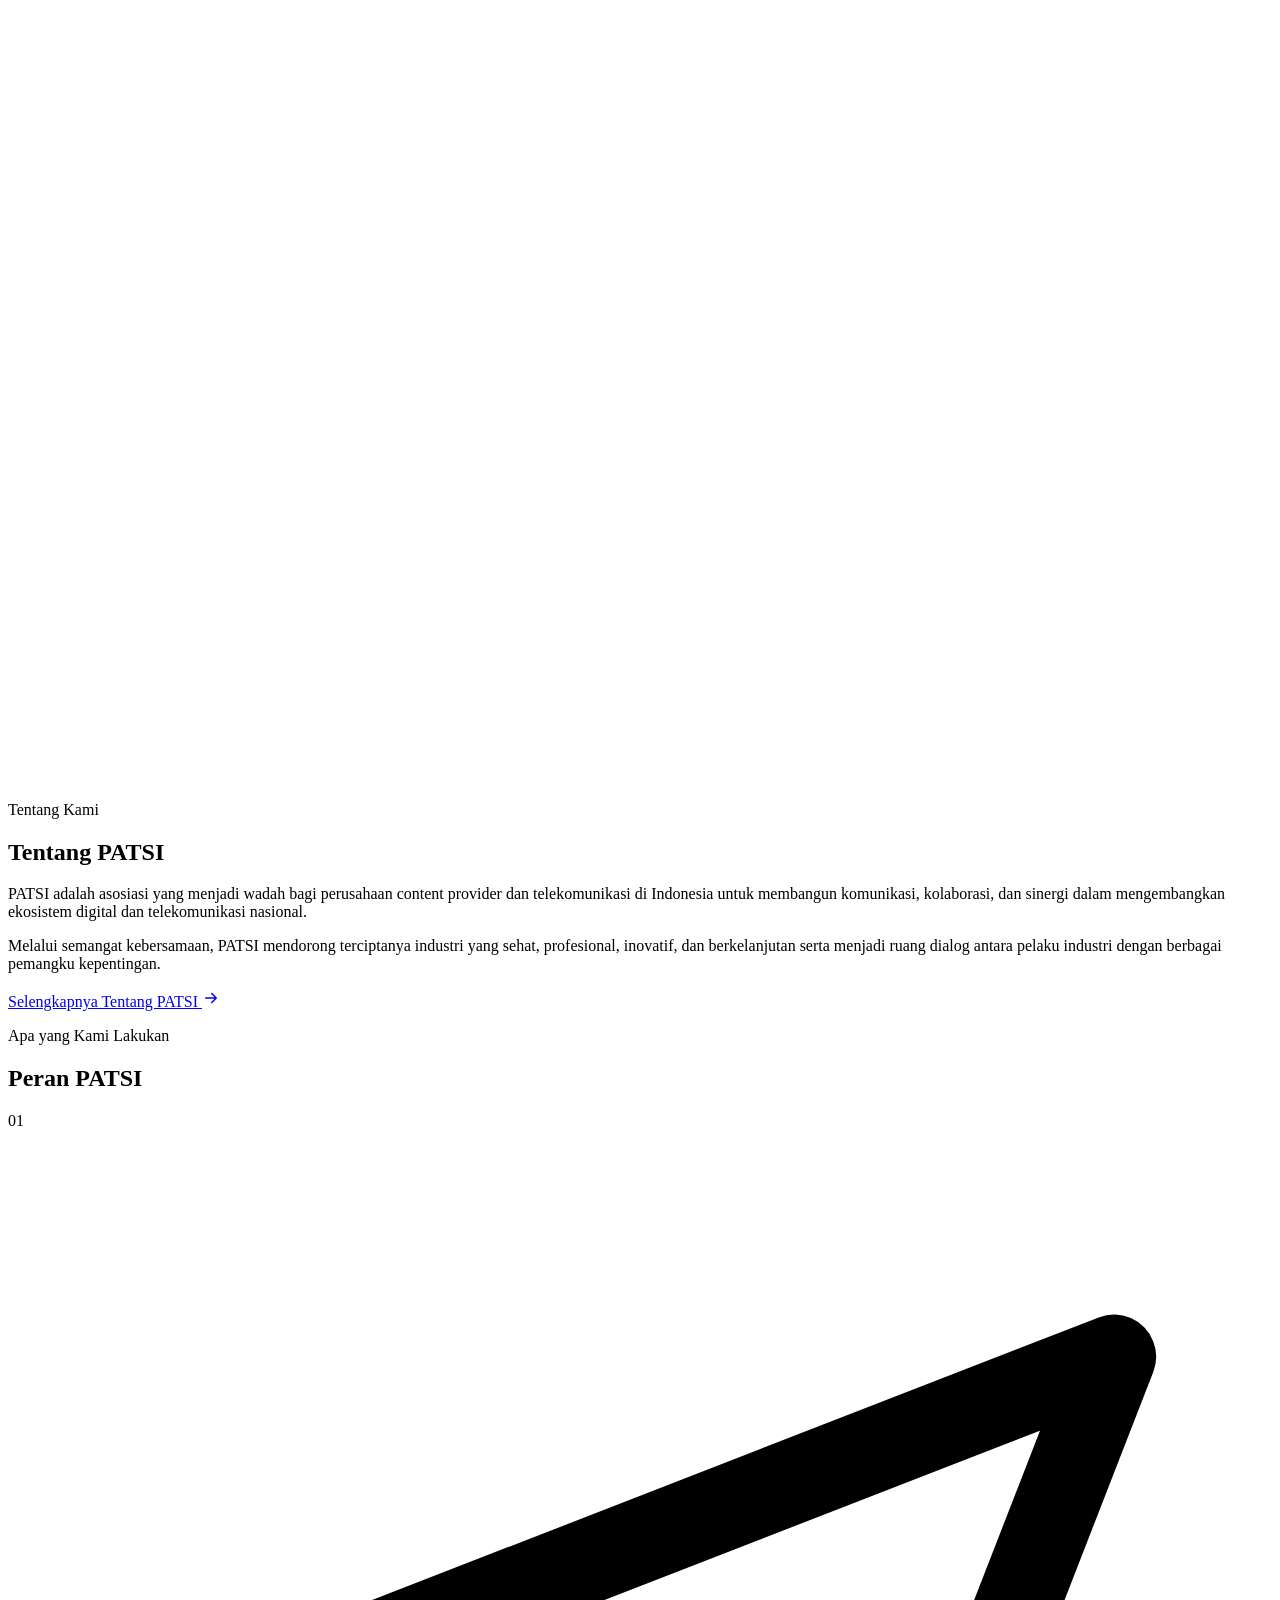
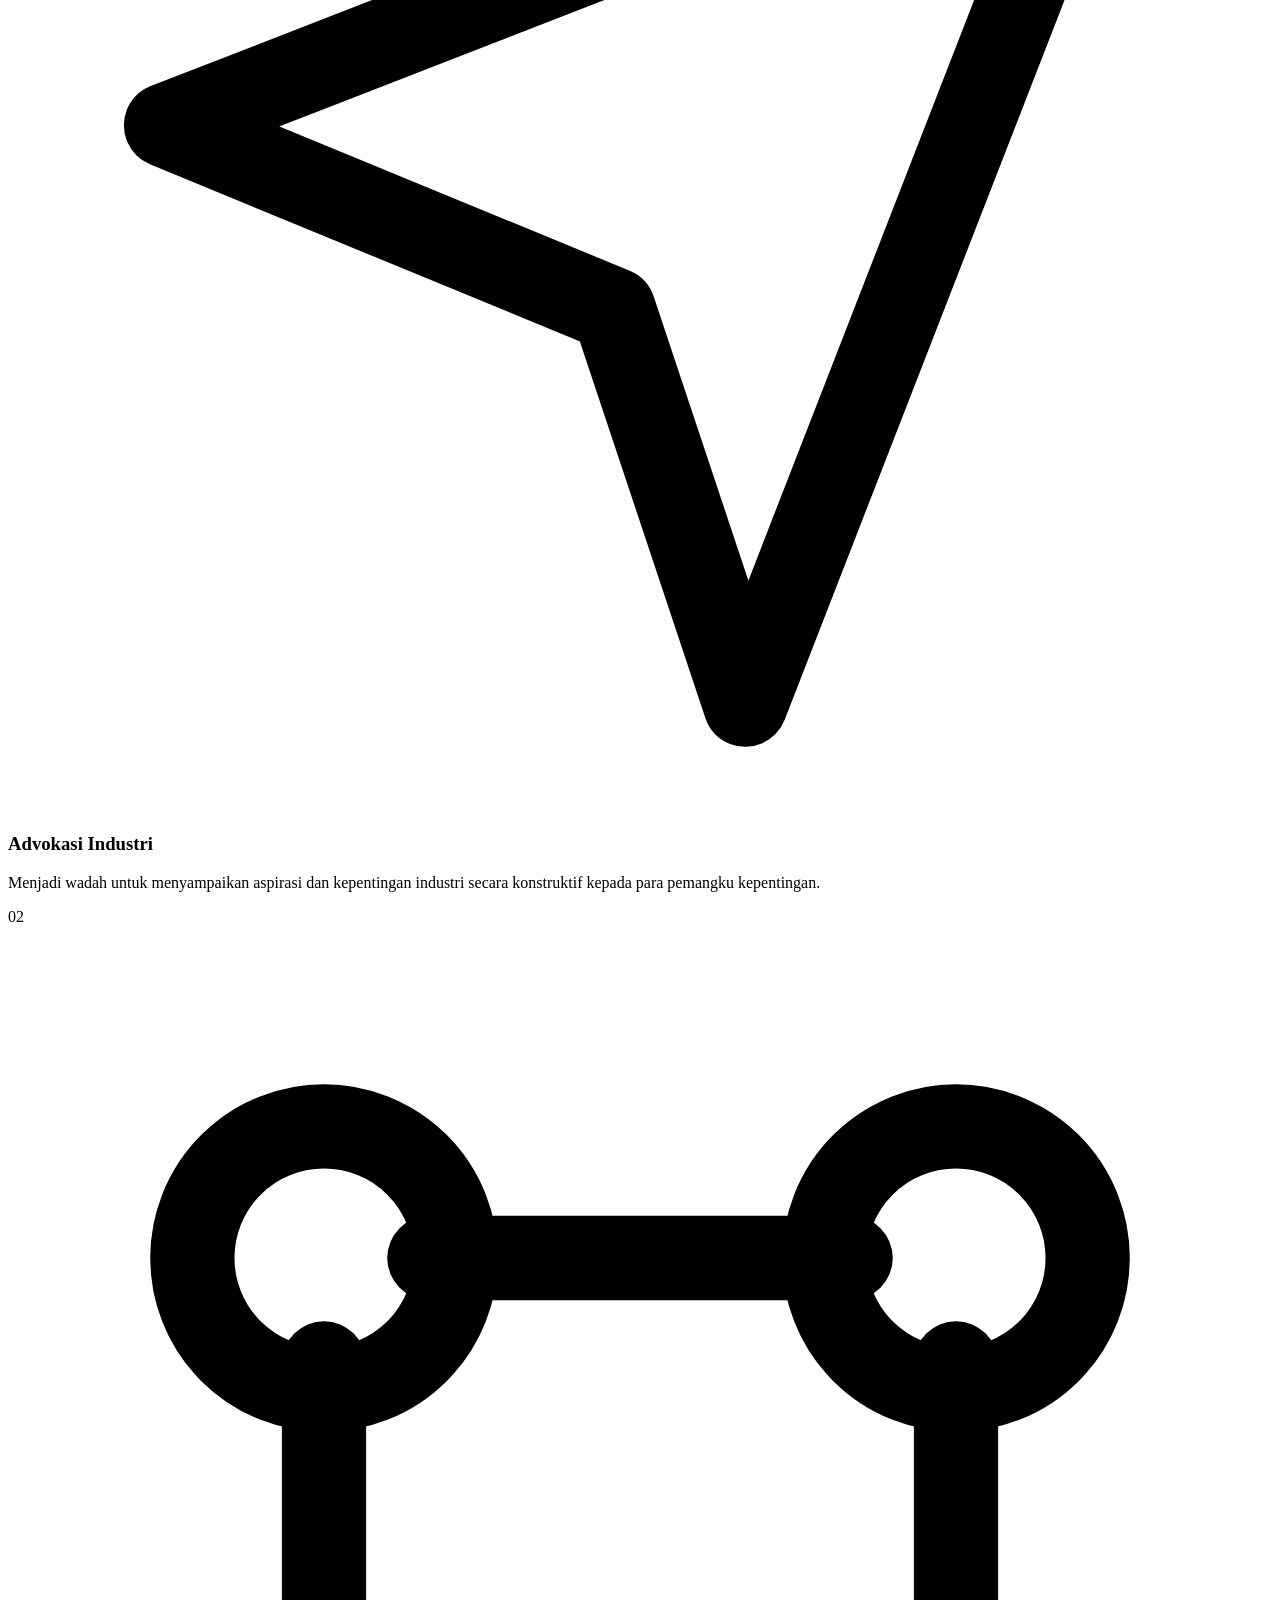
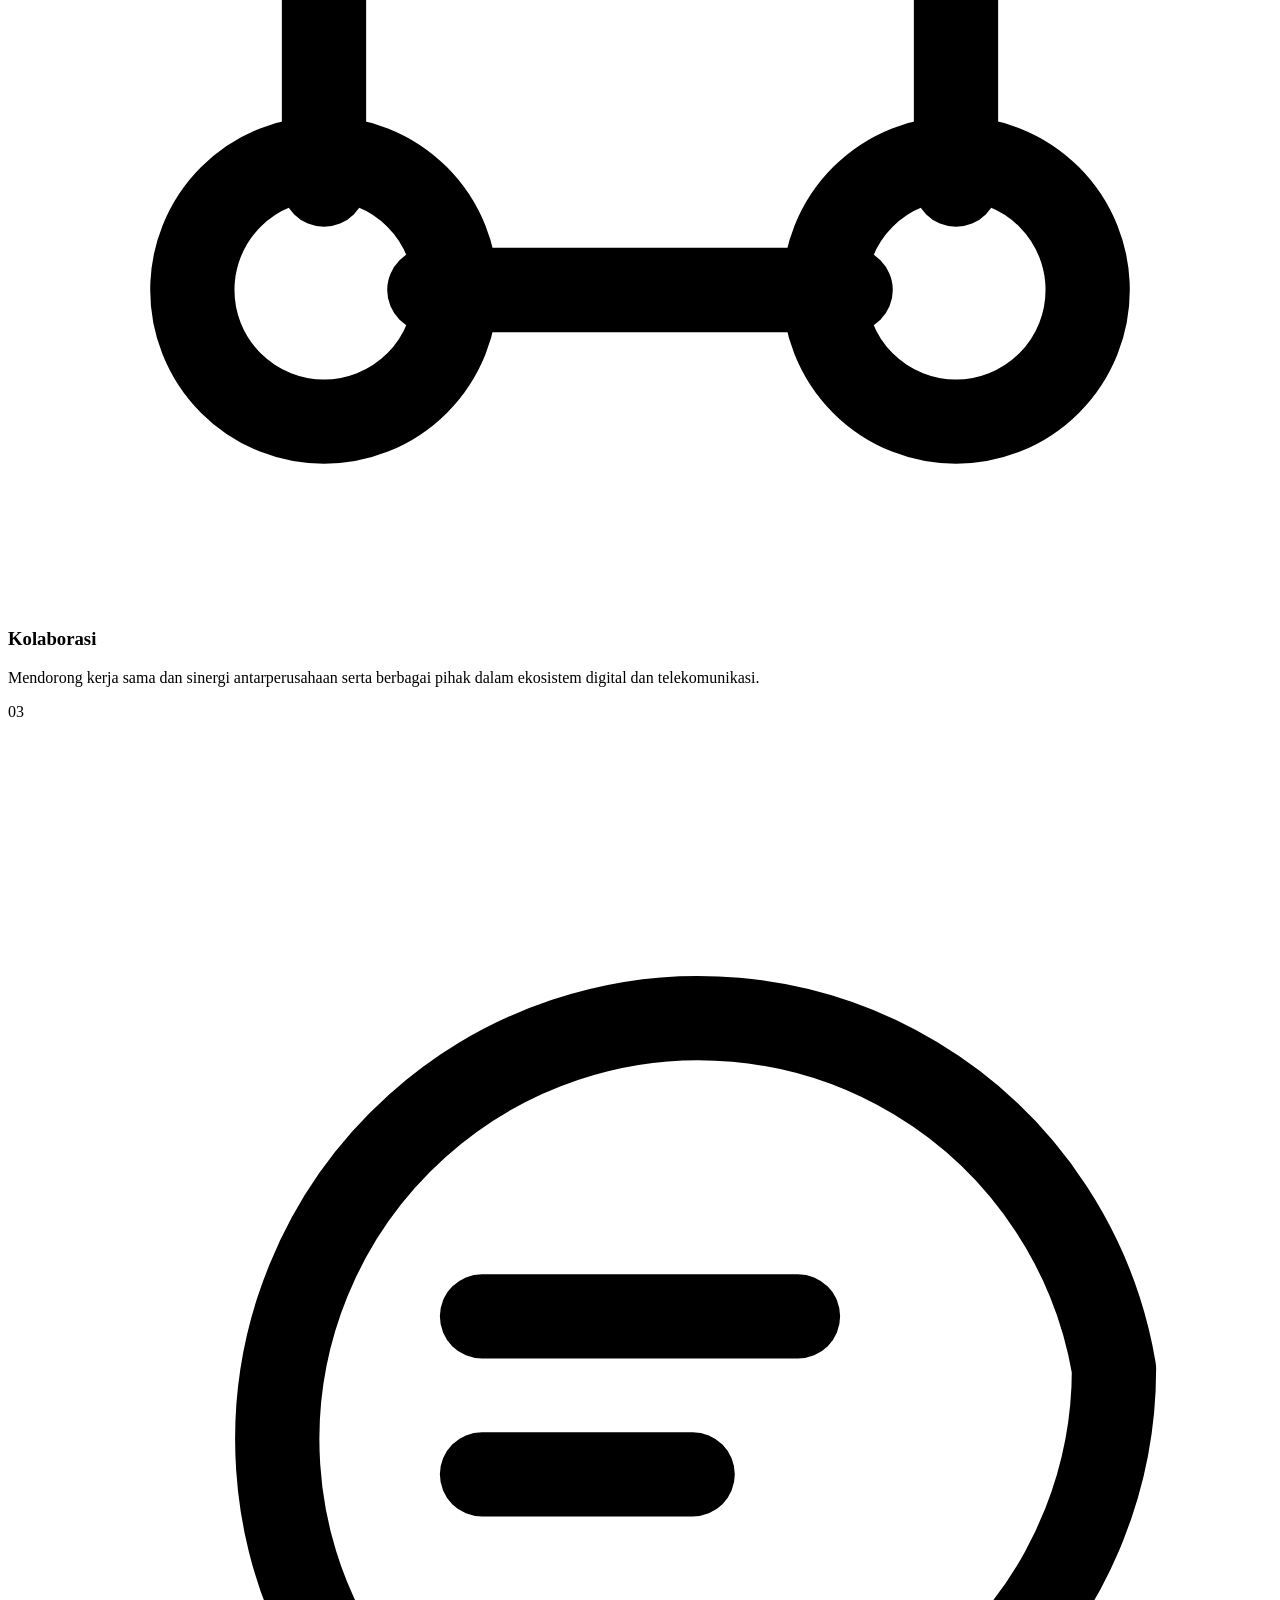
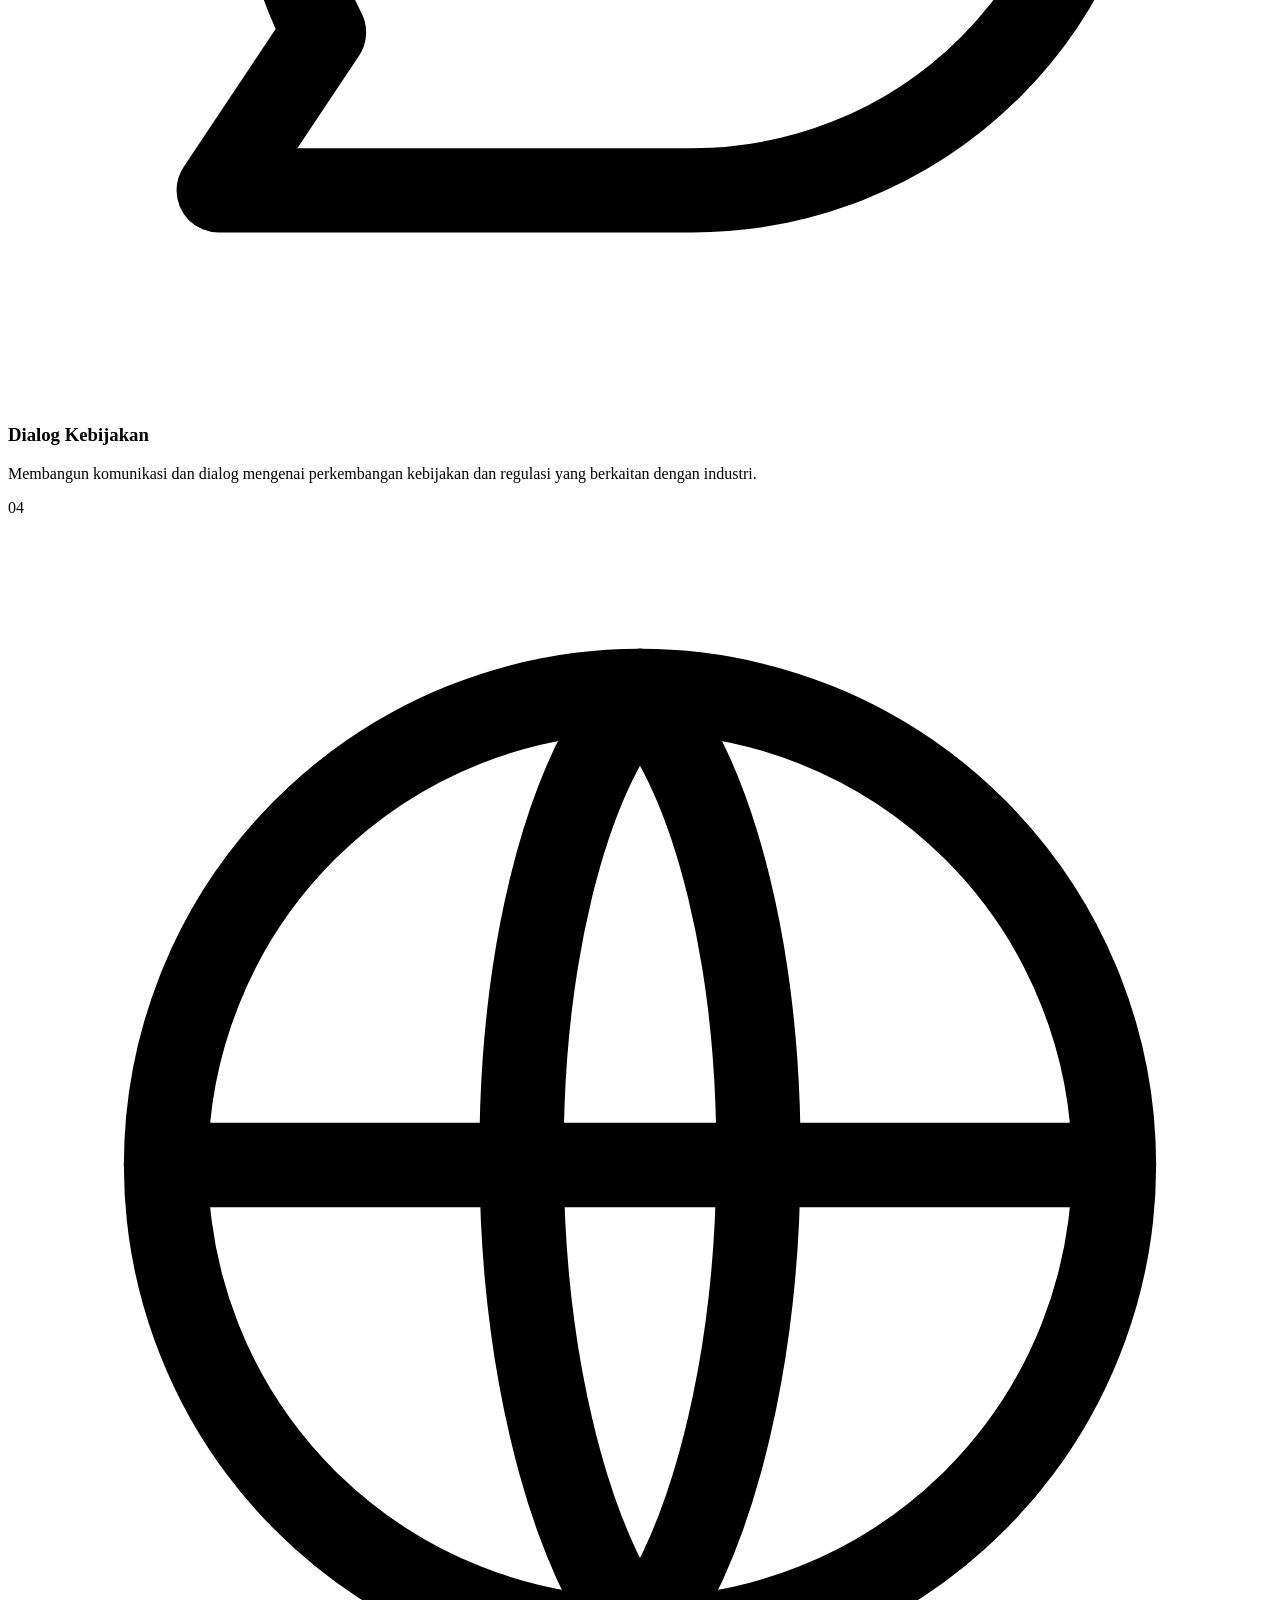
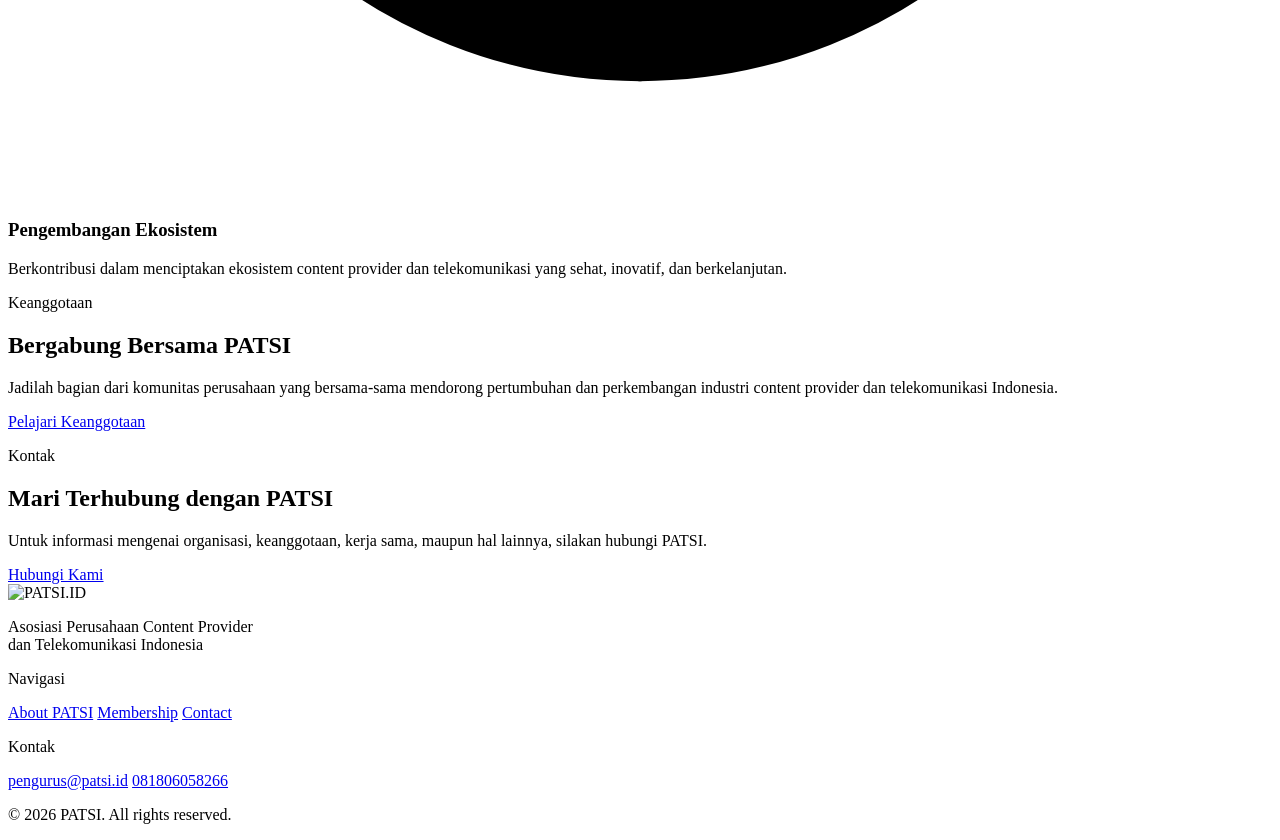
==== commit 0aafbf67: "feat: tambah 3 logo anggota (MIMOBI + 2 logo baru, skip duplikat Hypermind)" ====
--- a/frontend/public/index.html
+++ b/frontend/public/index.html
@@ -97,6 +97,9 @@
         <figure class="member-item"><img src="/images/members/dognity.webp" alt="Dognity — PT Trinity Creative Technology" loading="lazy"/></figure>
         <figure class="member-item"><img src="/images/members/pogu-mobile.png" alt="POGU Mobile" loading="lazy"/></figure>
         <figure class="member-item"><img src="/images/members/hexa.png" alt="Anggota PATSI" loading="lazy"/></figure>
+        <figure class="member-item"><img src="/images/members/mimobi.png" alt="MIMOBI" loading="lazy"/></figure>
+        <figure class="member-item"><img src="/images/members/member-green.png" alt="Anggota PATSI" loading="lazy"/></figure>
+        <figure class="member-item"><img src="/images/members/member-teal.png" alt="Anggota PATSI" loading="lazy"/></figure>
       </div>
       <div class="marquee-track" aria-hidden="true">
         <figure class="member-item"><img src="/images/members/gmc.png" alt="" loading="lazy"/></figure>
@@ -125,6 +128,9 @@
         <figure class="member-item"><img src="/images/members/dognity.webp" alt="" loading="lazy"/></figure>
         <figure class="member-item"><img src="/images/members/pogu-mobile.png" alt="" loading="lazy"/></figure>
         <figure class="member-item"><img src="/images/members/hexa.png" alt="" loading="lazy"/></figure>
+        <figure class="member-item"><img src="/images/members/mimobi.png" alt="" loading="lazy"/></figure>
+        <figure class="member-item"><img src="/images/members/member-green.png" alt="" loading="lazy"/></figure>
+        <figure class="member-item"><img src="/images/members/member-teal.png" alt="" loading="lazy"/></figure>
       </div>
     </div>
   </section>
